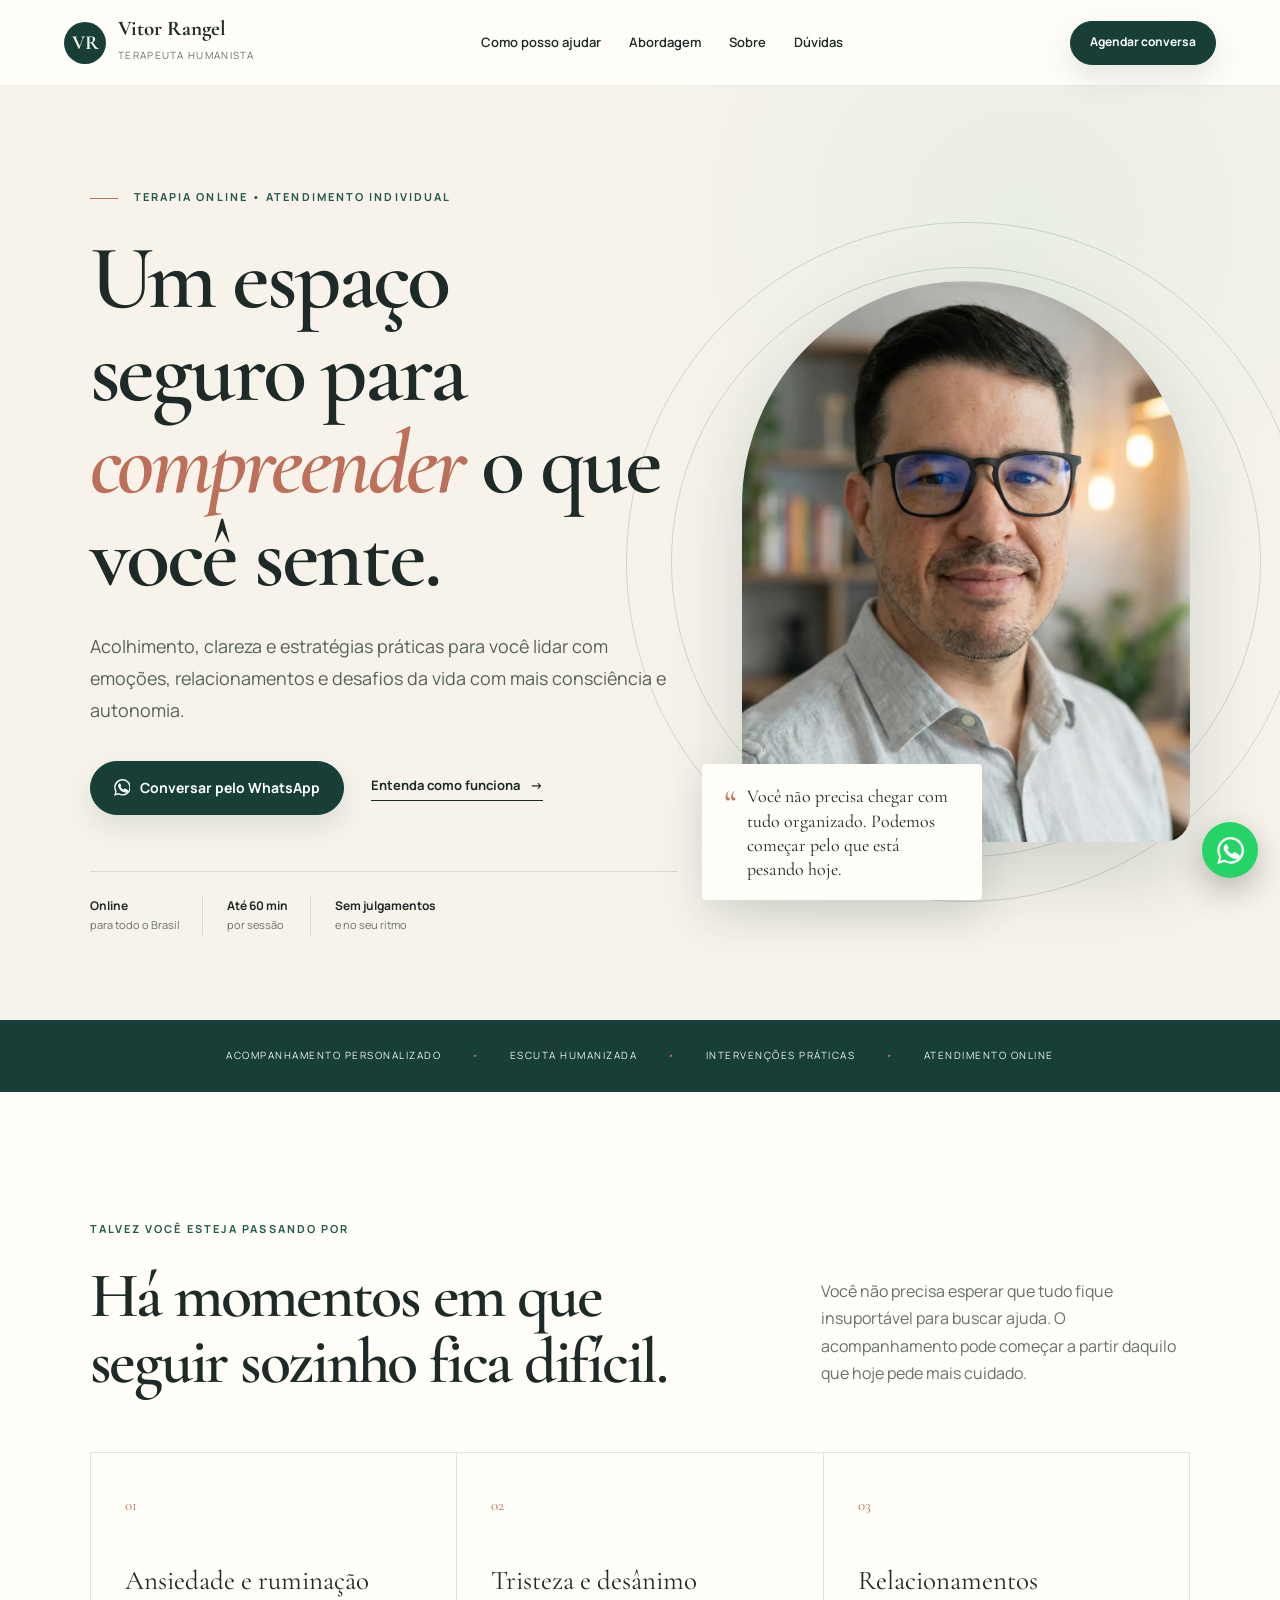
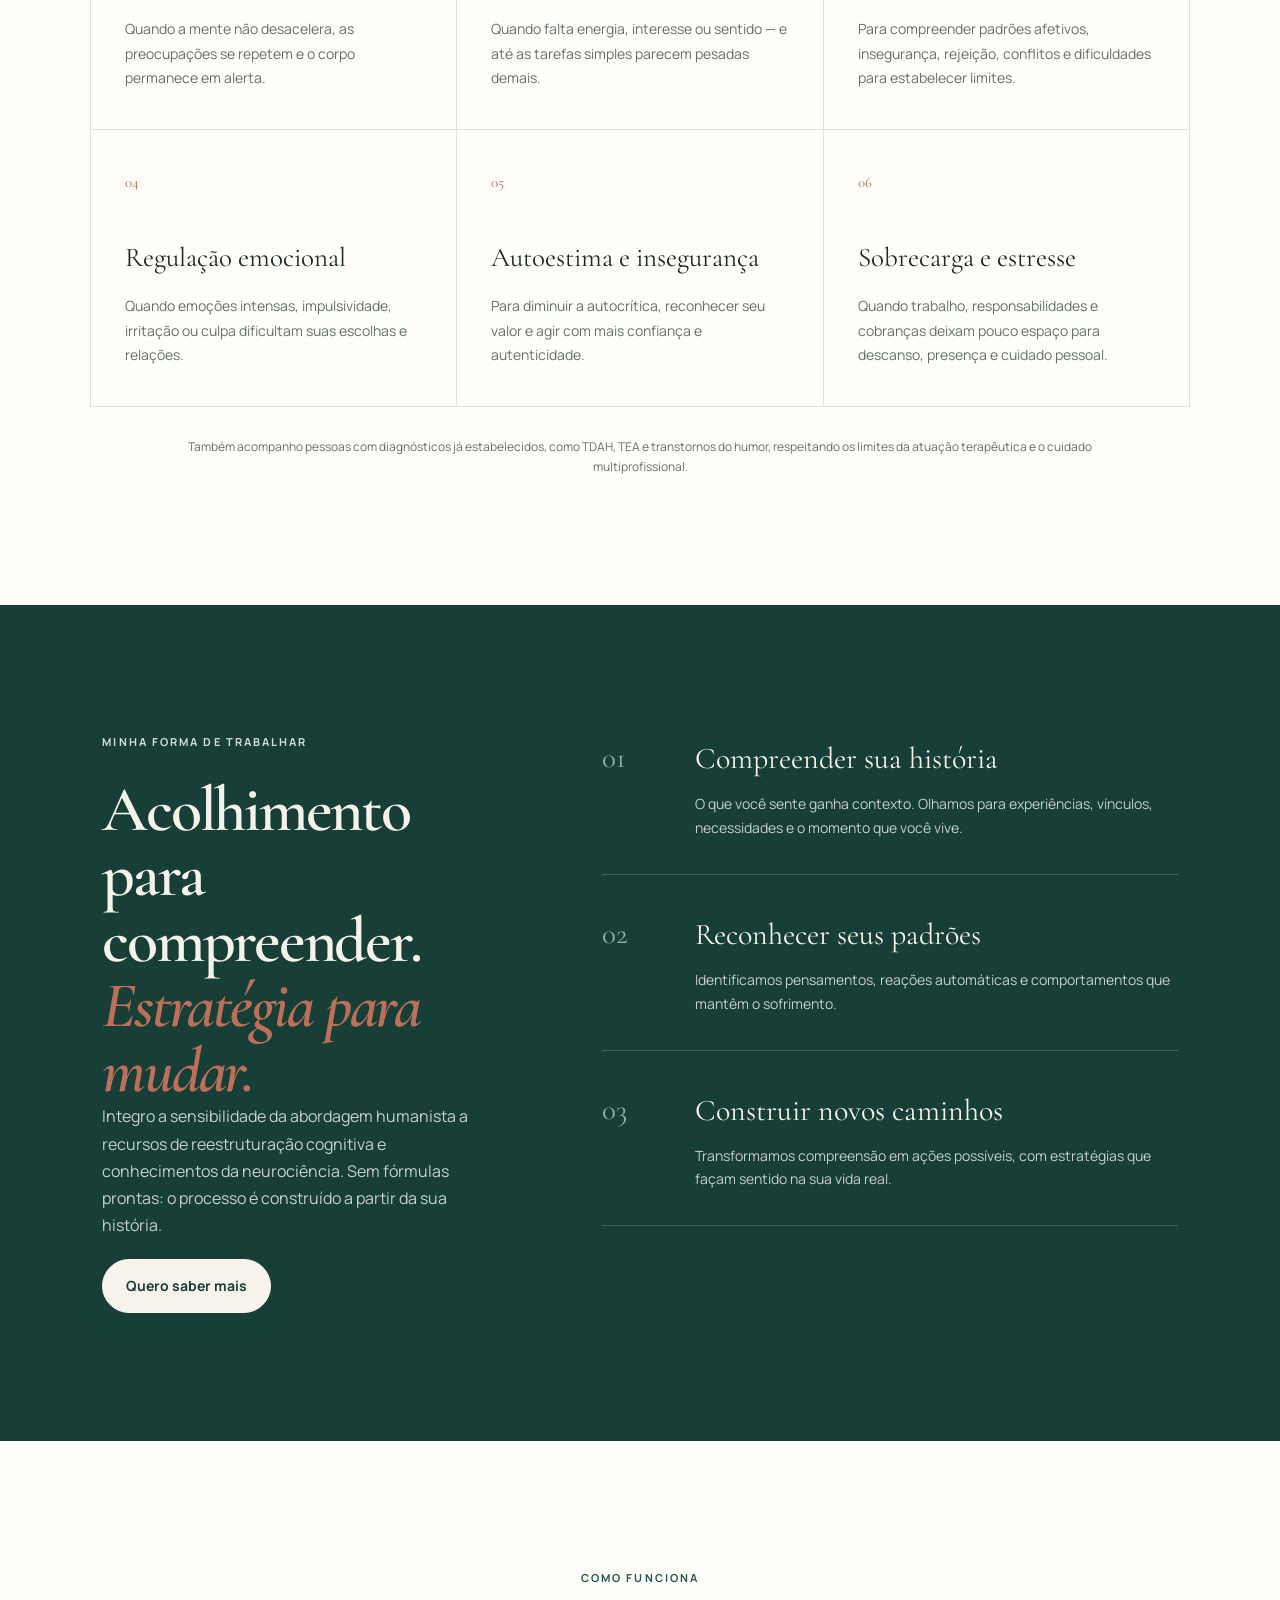
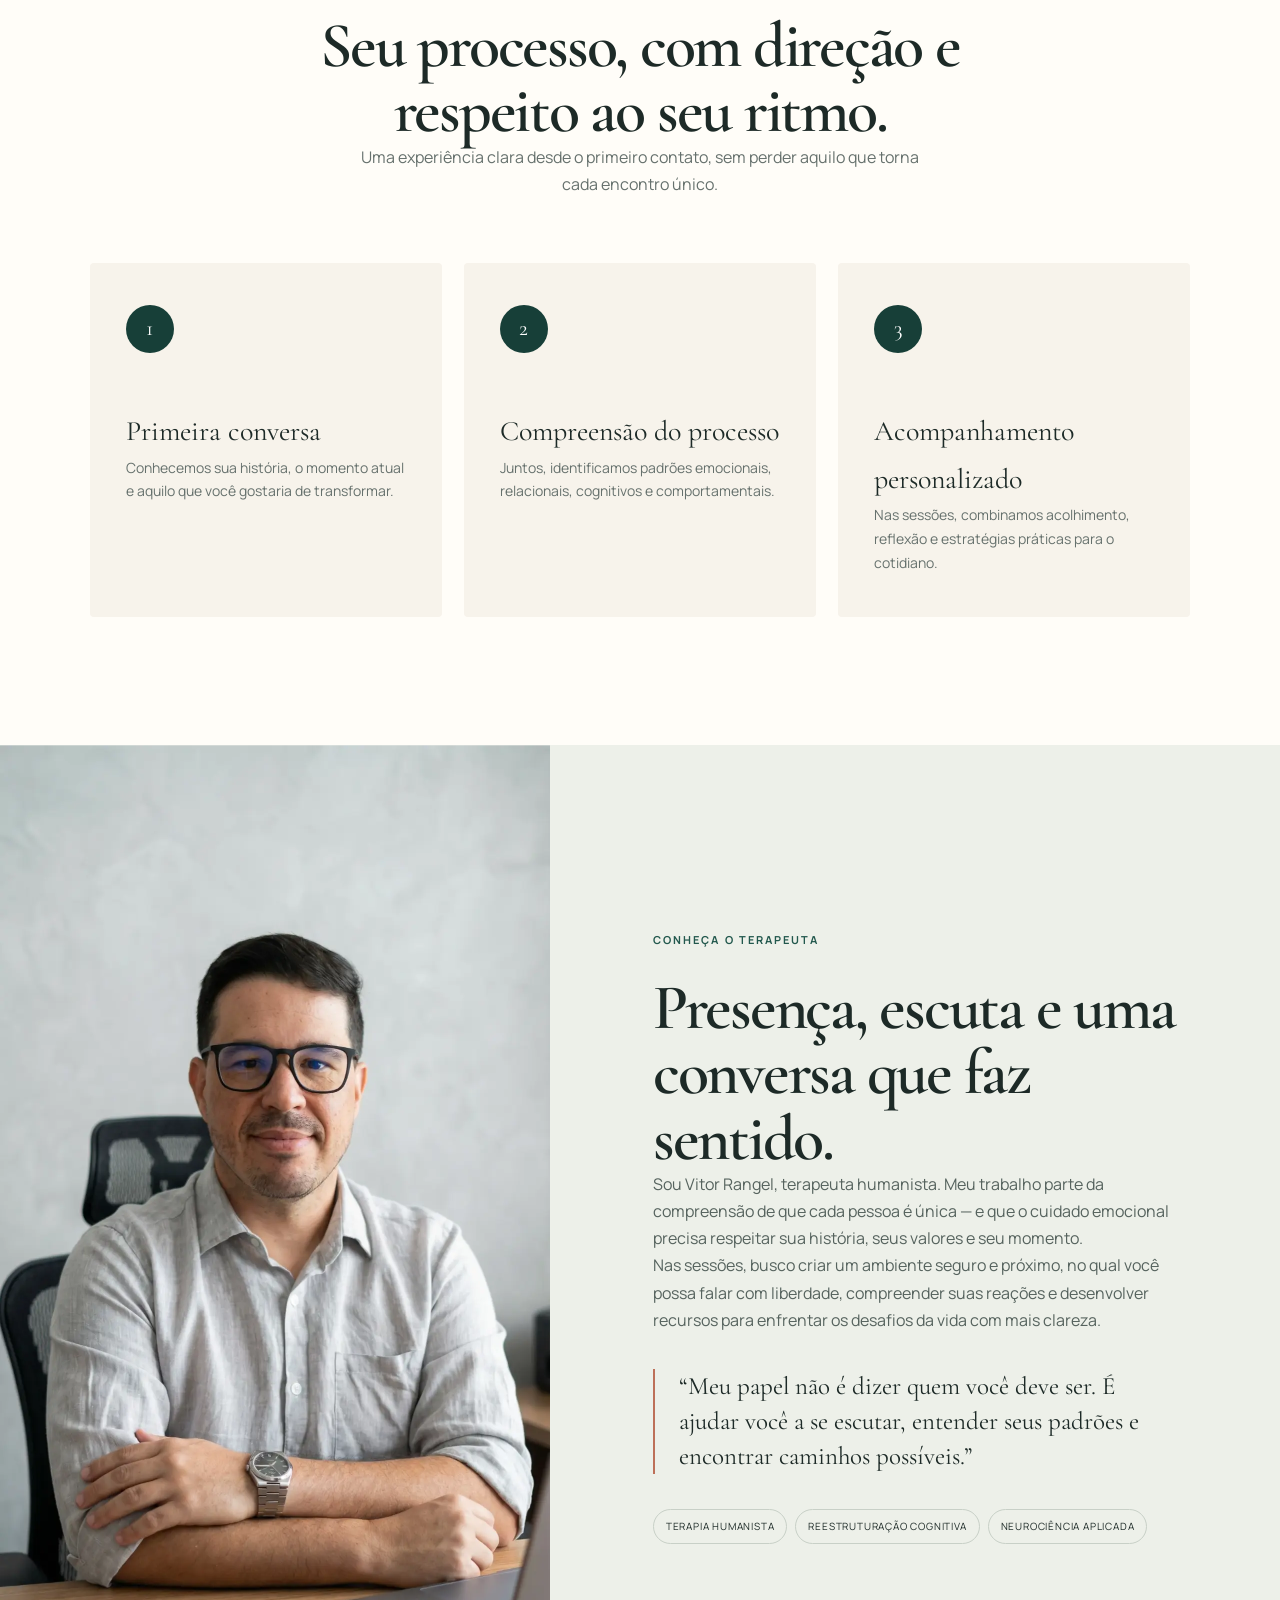
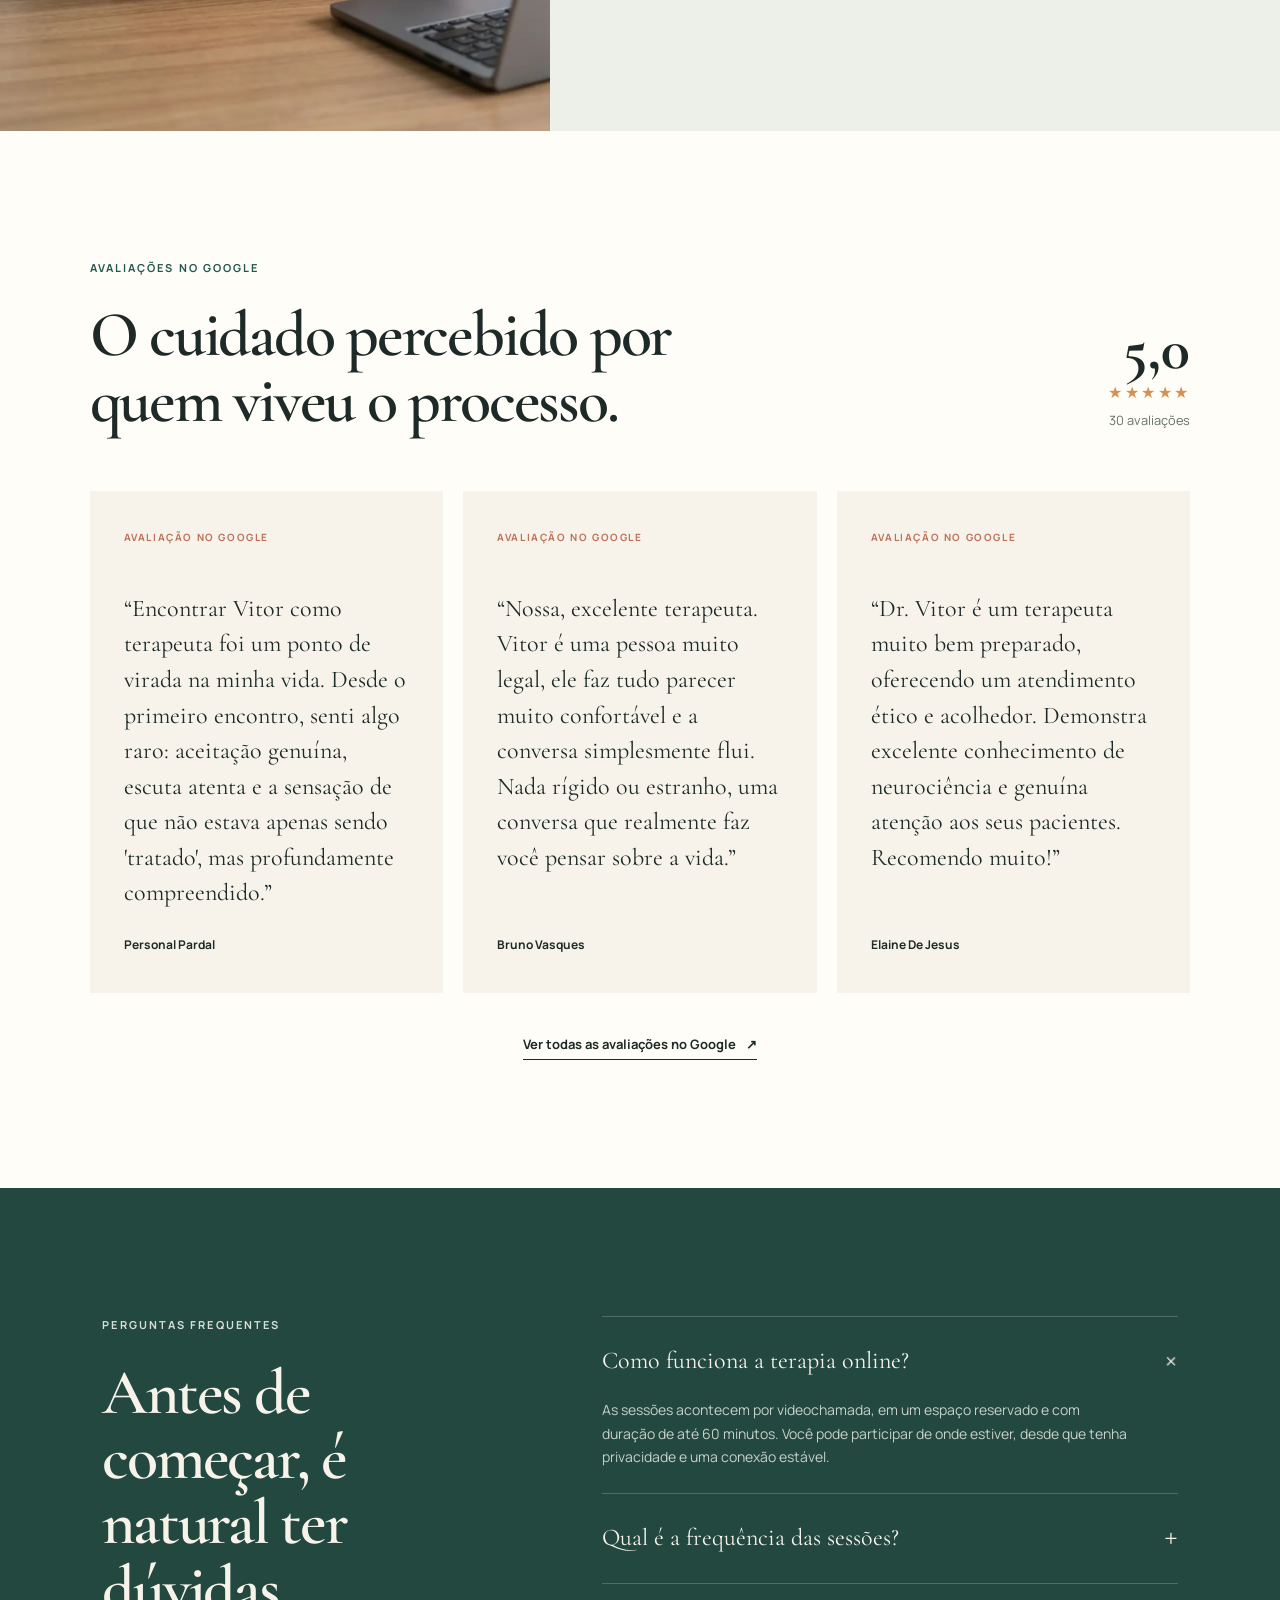
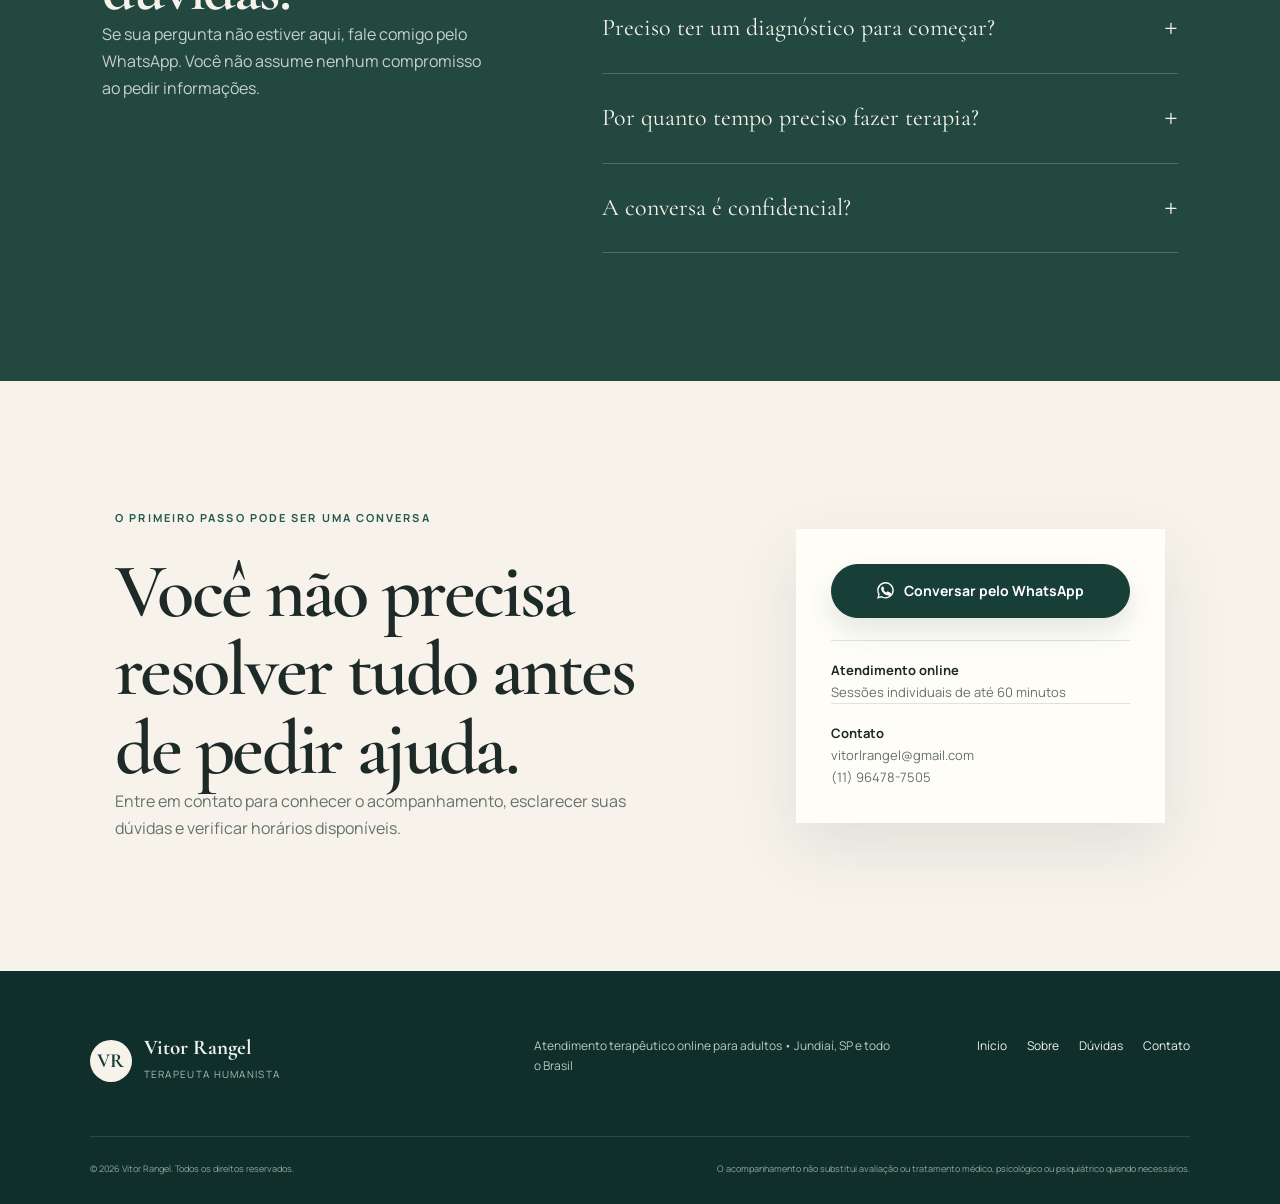
==== index.html @ 0ae7ce67 "Add files via upload" ====
<!DOCTYPE html><html lang="pt-BR"><head><meta charset="utf-8"/><meta name="viewport" content="width=device-width, initial-scale=1"/><link rel="preload" href="./vitor-rangel-retrato.webp" as="image" fetchpriority="high"/><link rel="preconnect" href="https://fonts.googleapis.com"><link rel="preconnect" href="https://fonts.gstatic.com" crossorigin><link href="https://fonts.googleapis.com/css2?family=Cormorant+Garamond:wght@500;600;700&family=Manrope:wght@400;500;600;700&display=swap" rel="stylesheet"><link rel="stylesheet" href="./styles.css"><title>Vitor Rangel | Terapeuta Humanista Online</title><meta name="description" content="Terapia humanista online para adultos com Vitor Rangel. Acolhimento e estratégias práticas para ansiedade, relacionamentos, autoestima e regulação emocional."/><meta name="keywords" content="terapeuta online,terapia humanista online,terapeuta em Jundiaí,terapia para ansiedade,reestruturação cognitiva,regulação emocional,Vitor Rangel terapeuta"/><meta name="author" content="Vitor Rangel"/><link rel="author" href="https://www.vitorrangel.com.br"/><meta name="creator" content="Vitor Rangel"/><meta name="robots" content="index, follow"/><meta name="googlebot" content="index, follow, max-image-preview:large, max-snippet:-1, max-video-preview:-1"/><meta property="og:title" content="Vitor Rangel | Terapia Humanista Online"/><meta property="og:description" content="Um espaço seguro para compreender o que você sente e construir novas maneiras de lidar com a vida."/><meta property="og:url" content="https://www.vitorrangel.com.br/"/><meta property="og:site_name" content="Vitor Rangel — Terapeuta Humanista"/><meta property="og:type" content="website"/><meta property="og:locale" content="pt_BR"/><meta property="og:image" content="https://www.vitorrangel.com.br/vitor-rangel-compartilhamento.webp"/><meta property="og:image:width" content="1200"/><meta property="og:image:height" content="630"/><meta property="og:image:alt" content="Vitor Rangel, terapeuta humanista online"/><meta name="twitter:card" content="summary_large_image"/><meta name="twitter:title" content="Vitor Rangel | Terapia Humanista Online"/><meta name="twitter:description" content="Acolhimento, clareza e estratégias práticas para sua vida emocional."/><meta name="twitter:image" content="https://www.vitorrangel.com.br/vitor-rangel-compartilhamento.webp"/><link rel="canonical" href="https://www.vitorrangel.com.br/"/><meta name="theme-color" content="#173f38"/><meta name="theme-color" content="#173f38"/>












</head><body><script type="application/ld+json">{"@context":"https://schema.org","@type":"Person","name":"Vitor Rangel","url":"https://www.vitorrangel.com.br","image":"https://www.vitorrangel.com.br/vitor-rangel-retrato.webp","jobTitle":"Terapeuta Humanista","email":"mailto:vitorlrangel@gmail.com","telephone":"+55 11 96478-7505","address":{"@type":"PostalAddress","addressLocality":"Jundiaí","addressRegion":"SP","addressCountry":"BR"},"knowsAbout":["Terapia Humanista","Reestruturação cognitiva","Neurociência aplicada","Regulação emocional"]}</script><script type="application/ld+json">{"@context":"https://schema.org","@type":"FAQPage","mainEntity":[{"@type":"Question","name":"Como funciona a terapia online?","acceptedAnswer":{"@type":"Answer","text":"As sessões acontecem por videochamada, em um espaço reservado e com duração de até 60 minutos. Você pode participar de onde estiver, desde que tenha privacidade e uma conexão estável."}},{"@type":"Question","name":"Qual é a frequência das sessões?","acceptedAnswer":{"@type":"Answer","text":"Geralmente os encontros são semanais. A frequência pode ser conversada conforme seu momento, seus objetivos e a evolução do acompanhamento."}},{"@type":"Question","name":"Preciso ter um diagnóstico para começar?","acceptedAnswer":{"@type":"Answer","text":"Não. Você pode procurar acompanhamento mesmo sem um diagnóstico. Partimos do que está acontecendo na sua vida, das suas emoções e do que você deseja compreender ou transformar."}},{"@type":"Question","name":"Por quanto tempo preciso fazer terapia?","acceptedAnswer":{"@type":"Answer","text":"Não existe um prazo igual para todas as pessoas. Construímos objetivos e acompanhamos o processo regularmente, respeitando sua história e seu ritmo."}},{"@type":"Question","name":"A conversa é confidencial?","acceptedAnswer":{"@type":"Answer","text":"Sim. O acompanhamento é conduzido com privacidade, respeito e compromisso ético, observadas as exceções legais relacionadas à proteção da vida e de pessoas vulneráveis."}}]}</script><script type="application/ld+json">{"@context":"https://schema.org","@type":"Service","name":"Terapia Humanista Online com Vitor Rangel","description":"Acompanhamento terapêutico online para adultos, com abordagem humanista, reestruturação cognitiva e conhecimentos da neurociência.","serviceType":"Terapia Humanista Online","provider":{"@type":"Person","name":"Vitor Rangel","jobTitle":"Terapeuta Humanista","url":"https://www.vitorrangel.com.br"},"areaServed":{"@type":"Country","name":"Brasil"},"availableChannel":{"@type":"ServiceChannel","serviceUrl":"https://www.vitorrangel.com.br","servicePhone":"+55 11 96478-7505"}}</script><header class="site-header"><a class="brand" href="#inicio" aria-label="Vitor Rangel — início"><span class="brand-mark">VR</span><span><strong>Vitor Rangel</strong><small>Terapeuta Humanista</small></span></a><nav aria-label="Navegação principal"><a href="#acolhimento">Como posso ajudar</a><a href="#abordagem">Abordagem</a><a href="#sobre">Sobre</a><a href="#duvidas">Dúvidas</a></nav><a class="button button-small" href="https://wa.me/5511964787505?text=Olá%2C%20Vitor!%20Conheci%20seu%20trabalho%20pelo%20site%20e%20gostaria%20de%20saber%20mais%20sobre%20a%20terapia%20online." target="_blank" rel="noreferrer">Agendar conversa</a></header><main><section class="hero" id="inicio"><div class="hero-copy"><p class="eyebrow"><span></span> Terapia online • atendimento individual</p><h1>Um espaço seguro para <em>compreender</em> o que você sente.</h1><p class="hero-lead">Acolhimento, clareza e estratégias práticas para você lidar com emoções, relacionamentos e desafios da vida com mais consciência e autonomia.</p><div class="hero-actions"><a class="button" href="https://wa.me/5511964787505?text=Olá%2C%20Vitor!%20Conheci%20seu%20trabalho%20pelo%20site%20e%20gostaria%20de%20saber%20mais%20sobre%20a%20terapia%20online." target="_blank" rel="noreferrer"><svg aria-hidden="true" viewBox="0 0 24 24"><path d="M20.5 3.5A11.8 11.8 0 0 0 12.1 0C5.6 0 .3 5.3.3 11.8c0 2.1.5 4.1 1.6 5.9L.2 24l6.5-1.7a11.8 11.8 0 0 0 5.4 1.4h.1c6.5 0 11.8-5.3 11.8-11.8 0-3.2-1.2-6.1-3.5-8.4ZM12.2 21.7h-.1c-1.7 0-3.5-.5-5-1.4l-.4-.2-3.8 1 1-3.7-.2-.4a9.8 9.8 0 1 1 8.5 4.7Zm5.4-7.3c-.3-.1-1.8-.9-2.1-1-.3-.1-.5-.1-.7.2-.2.3-.8 1-.9 1.2-.2.2-.3.2-.6.1-1.7-.8-2.8-1.5-3.9-3.4-.3-.5.3-.5.8-1.5.1-.2 0-.4 0-.6l-1-2.4c-.3-.6-.5-.5-.7-.5H8c-.3 0-.6.1-.9.4-.3.3-1.2 1.2-1.2 2.9s1.2 3.3 1.4 3.6c.2.2 2.4 3.7 5.9 5.2 2.2.9 3.1 1 4.2.8.7-.1 2.1-.9 2.4-1.7.3-.8.3-1.5.2-1.7-.1-.2-.3-.3-.6-.4Z"></path></svg> Conversar pelo WhatsApp</a><a class="text-link" href="#abordagem">Entenda como funciona <span>→</span></a></div><div class="hero-facts" aria-label="Informações do atendimento"><span><b>Online</b> para todo o Brasil</span><span><b>Até 60 min</b> por sessão</span><span><b>Sem julgamentos</b> e no seu ritmo</span></div></div><div class="hero-portrait"><div class="portrait-frame"><img src="./vitor-rangel-retrato.webp" alt="Vitor Rangel, terapeuta humanista com atendimento online" width="1400" height="1400" fetchpriority="high" decoding="async"/></div><div class="portrait-note"><span>“</span><p>Você não precisa chegar com tudo organizado. Podemos começar pelo que está pesando hoje.</p></div><div class="orbit orbit-one"></div><div class="orbit orbit-two"></div></div></section><section class="trust-strip" aria-label="Diferenciais"><span>Acompanhamento personalizado</span><i>•</i><span>Escuta humanizada</span><i>•</i><span>Intervenções práticas</span><i>•</i><span>Atendimento online</span></section><section class="section concerns" id="acolhimento"><div class="section-heading split-heading"><div><p class="eyebrow">Talvez você esteja passando por</p><h2>Há momentos em que seguir sozinho fica difícil.</h2></div><p>Você não precisa esperar que tudo fique insuportável para buscar ajuda. O acompanhamento pode começar a partir daquilo que hoje pede mais cuidado.</p></div><div class="concern-grid"><article class="concern-card"><span>01</span><h3>Ansiedade e ruminação</h3><p>Quando a mente não desacelera, as preocupações se repetem e o corpo permanece em alerta.</p></article><article class="concern-card"><span>02</span><h3>Tristeza e desânimo</h3><p>Quando falta energia, interesse ou sentido — e até as tarefas simples parecem pesadas demais.</p></article><article class="concern-card"><span>03</span><h3>Relacionamentos</h3><p>Para compreender padrões afetivos, insegurança, rejeição, conflitos e dificuldades para estabelecer limites.</p></article><article class="concern-card"><span>04</span><h3>Regulação emocional</h3><p>Quando emoções intensas, impulsividade, irritação ou culpa dificultam suas escolhas e relações.</p></article><article class="concern-card"><span>05</span><h3>Autoestima e insegurança</h3><p>Para diminuir a autocrítica, reconhecer seu valor e agir com mais confiança e autenticidade.</p></article><article class="concern-card"><span>06</span><h3>Sobrecarga e estresse</h3><p>Quando trabalho, responsabilidades e cobranças deixam pouco espaço para descanso, presença e cuidado pessoal.</p></article></div><p class="diagnosis-note">Também acompanho pessoas com diagnósticos já estabelecidos, como TDAH, TEA e transtornos do humor, respeitando os limites da atuação terapêutica e o cuidado multiprofissional.</p></section><section class="approach" id="abordagem"><div class="approach-intro"><p class="eyebrow light">Minha forma de trabalhar</p><h2>Acolhimento para compreender.<br/><em>Estratégia para mudar.</em></h2><p>Integro a sensibilidade da abordagem humanista a recursos de reestruturação cognitiva e conhecimentos da neurociência. Sem fórmulas prontas: o processo é construído a partir da sua história.</p><a class="button button-cream" href="https://wa.me/5511964787505?text=Olá%2C%20Vitor!%20Conheci%20seu%20trabalho%20pelo%20site%20e%20gostaria%20de%20saber%20mais%20sobre%20a%20terapia%20online." target="_blank" rel="noreferrer">Quero saber mais</a></div><div class="approach-steps"><article><span>01</span><div><h3>Compreender sua história</h3><p>O que você sente ganha contexto. Olhamos para experiências, vínculos, necessidades e o momento que você vive.</p></div></article><article><span>02</span><div><h3>Reconhecer seus padrões</h3><p>Identificamos pensamentos, reações automáticas e comportamentos que mantêm o sofrimento.</p></div></article><article><span>03</span><div><h3>Construir novos caminhos</h3><p>Transformamos compreensão em ações possíveis, com estratégias que façam sentido na sua vida real.</p></div></article></div></section><section class="section process" id="processo"><div class="section-heading centered"><p class="eyebrow">Como funciona</p><h2>Seu processo, com direção e respeito ao seu ritmo.</h2><p>Uma experiência clara desde o primeiro contato, sem perder aquilo que torna cada encontro único.</p></div><div class="process-grid"><article><span>1</span><h3>Primeira conversa</h3><p>Conhecemos sua história, o momento atual e aquilo que você gostaria de transformar.</p></article><article><span>2</span><h3>Compreensão do processo</h3><p>Juntos, identificamos padrões emocionais, relacionais, cognitivos e comportamentais.</p></article><article><span>3</span><h3>Acompanhamento personalizado</h3><p>Nas sessões, combinamos acolhimento, reflexão e estratégias práticas para o cotidiano.</p></article></div></section><section class="about" id="sobre"><div class="about-photo"><img src="./vitor-rangel-escritorio.webp" alt="Vitor Rangel sentado em seu escritório de atendimento terapêutico online" width="1100" height="1971" loading="lazy" decoding="async"/></div><div class="about-copy"><p class="eyebrow">Conheça o terapeuta</p><h2>Presença, escuta e uma conversa que faz sentido.</h2><p>Sou Vitor Rangel, terapeuta humanista. Meu trabalho parte da compreensão de que cada pessoa é única — e que o cuidado emocional precisa respeitar sua história, seus valores e seu momento.</p><p>Nas sessões, busco criar um ambiente seguro e próximo, no qual você possa falar com liberdade, compreender suas reações e desenvolver recursos para enfrentar os desafios da vida com mais clareza.</p><blockquote>“Meu papel não é dizer quem você deve ser. É ajudar você a se escutar, entender seus padrões e encontrar caminhos possíveis.”</blockquote><div class="about-tags"><span>Terapia Humanista</span><span>Reestruturação Cognitiva</span><span>Neurociência Aplicada</span></div></div></section><section class="section testimonials" id="depoimentos"><div class="section-heading split-heading"><div><p class="eyebrow">Avaliações no Google</p><h2>O cuidado percebido por quem viveu o processo.</h2></div><div class="rating"><strong>5,0</strong><span>★★★★★</span><small>30 avaliações</small></div></div><div class="testimonial-grid"><figure><figcaption>Avaliação no Google</figcaption><blockquote>“<!-- -->Encontrar Vitor como terapeuta foi um ponto de virada na minha vida. Desde o primeiro encontro, senti algo raro: aceitação genuína, escuta atenta e a sensação de que não estava apenas sendo &#x27;tratado&#x27;, mas profundamente compreendido.<!-- -->”</blockquote><p>Personal Pardal</p></figure><figure><figcaption>Avaliação no Google</figcaption><blockquote>“<!-- -->Nossa, excelente terapeuta. Vitor é uma pessoa muito legal, ele faz tudo parecer muito confortável e a conversa simplesmente flui. Nada rígido ou estranho, uma conversa que realmente faz você pensar sobre a vida.<!-- -->”</blockquote><p>Bruno Vasques</p></figure><figure><figcaption>Avaliação no Google</figcaption><blockquote>“<!-- -->Dr. Vitor é um terapeuta muito bem preparado, oferecendo um atendimento ético e acolhedor. Demonstra excelente conhecimento de neurociência e genuína atenção aos seus pacientes. Recomendo muito!<!-- -->”</blockquote><p>Elaine De Jesus</p></figure></div><a class="text-link centered-link" href="https://www.google.com/maps/place/Vitor+Rangel+-+Terapeuta+Humanista+-+Neurociencia/@-23.1878436,-46.8884926,17z/data=!4m8!3m7!1s0x94cf270784a8e965:0x5f54fada28e38acd!8m2!3d-23.1878436!4d-46.8884926!9m1!1b1!16s%2Fg%2F11mzs8yyv6" target="_blank" rel="noreferrer">Ver todas as avaliações no Google <span>↗</span></a></section><section class="faq" id="duvidas"><div class="faq-heading"><p class="eyebrow light">Perguntas frequentes</p><h2>Antes de começar, é natural ter dúvidas.</h2><p>Se sua pergunta não estiver aqui, fale comigo pelo WhatsApp. Você não assume nenhum compromisso ao pedir informações.</p></div><div class="faq-list"><details open=""><summary>Como funciona a terapia online?<span>+</span></summary><p>As sessões acontecem por videochamada, em um espaço reservado e com duração de até 60 minutos. Você pode participar de onde estiver, desde que tenha privacidade e uma conexão estável.</p></details><details><summary>Qual é a frequência das sessões?<span>+</span></summary><p>Geralmente os encontros são semanais. A frequência pode ser conversada conforme seu momento, seus objetivos e a evolução do acompanhamento.</p></details><details><summary>Preciso ter um diagnóstico para começar?<span>+</span></summary><p>Não. Você pode procurar acompanhamento mesmo sem um diagnóstico. Partimos do que está acontecendo na sua vida, das suas emoções e do que você deseja compreender ou transformar.</p></details><details><summary>Por quanto tempo preciso fazer terapia?<span>+</span></summary><p>Não existe um prazo igual para todas as pessoas. Construímos objetivos e acompanhamos o processo regularmente, respeitando sua história e seu ritmo.</p></details><details><summary>A conversa é confidencial?<span>+</span></summary><p>Sim. O acompanhamento é conduzido com privacidade, respeito e compromisso ético, observadas as exceções legais relacionadas à proteção da vida e de pessoas vulneráveis.</p></details></div></section><section class="final-cta" id="contato"><div><p class="eyebrow">O primeiro passo pode ser uma conversa</p><h2>Você não precisa resolver tudo antes de pedir ajuda.</h2><p>Entre em contato para conhecer o acompanhamento, esclarecer suas dúvidas e verificar horários disponíveis.</p></div><div class="contact-card"><a class="button" href="https://wa.me/5511964787505?text=Olá%2C%20Vitor!%20Conheci%20seu%20trabalho%20pelo%20site%20e%20gostaria%20de%20saber%20mais%20sobre%20a%20terapia%20online." target="_blank" rel="noreferrer"><svg aria-hidden="true" viewBox="0 0 24 24"><path d="M20.5 3.5A11.8 11.8 0 0 0 12.1 0C5.6 0 .3 5.3.3 11.8c0 2.1.5 4.1 1.6 5.9L.2 24l6.5-1.7a11.8 11.8 0 0 0 5.4 1.4h.1c6.5 0 11.8-5.3 11.8-11.8 0-3.2-1.2-6.1-3.5-8.4ZM12.2 21.7h-.1c-1.7 0-3.5-.5-5-1.4l-.4-.2-3.8 1 1-3.7-.2-.4a9.8 9.8 0 1 1 8.5 4.7Zm5.4-7.3c-.3-.1-1.8-.9-2.1-1-.3-.1-.5-.1-.7.2-.2.3-.8 1-.9 1.2-.2.2-.3.2-.6.1-1.7-.8-2.8-1.5-3.9-3.4-.3-.5.3-.5.8-1.5.1-.2 0-.4 0-.6l-1-2.4c-.3-.6-.5-.5-.7-.5H8c-.3 0-.6.1-.9.4-.3.3-1.2 1.2-1.2 2.9s1.2 3.3 1.4 3.6c.2.2 2.4 3.7 5.9 5.2 2.2.9 3.1 1 4.2.8.7-.1 2.1-.9 2.4-1.7.3-.8.3-1.5.2-1.7-.1-.2-.3-.3-.6-.4Z"></path></svg> Conversar pelo WhatsApp</a><p><b>Atendimento online</b><br/>Sessões individuais de até 60 minutos</p><p><b>Contato</b><br/><a href="mailto:vitorlrangel@gmail.com">vitorlrangel@gmail.com</a><br/><a href="tel:+5511964787505">(11) 96478-7505</a></p></div></section></main><a class="floating-whatsapp" href="https://wa.me/5511964787505?text=Olá%2C%20Vitor!%20Conheci%20seu%20trabalho%20pelo%20site%20e%20gostaria%20de%20saber%20mais%20sobre%20a%20terapia%20online." target="_blank" rel="noreferrer" aria-label="Conversar com Vitor Rangel pelo WhatsApp"><svg aria-hidden="true" viewBox="0 0 24 24"><path d="M20.5 3.5A11.8 11.8 0 0 0 12.1 0C5.6 0 .3 5.3.3 11.8c0 2.1.5 4.1 1.6 5.9L.2 24l6.5-1.7a11.8 11.8 0 0 0 5.4 1.4h.1c6.5 0 11.8-5.3 11.8-11.8 0-3.2-1.2-6.1-3.5-8.4ZM12.2 21.7h-.1c-1.7 0-3.5-.5-5-1.4l-.4-.2-3.8 1 1-3.7-.2-.4a9.8 9.8 0 1 1 8.5 4.7Zm5.4-7.3c-.3-.1-1.8-.9-2.1-1-.3-.1-.5-.1-.7.2-.2.3-.8 1-.9 1.2-.2.2-.3.2-.6.1-1.7-.8-2.8-1.5-3.9-3.4-.3-.5.3-.5.8-1.5.1-.2 0-.4 0-.6l-1-2.4c-.3-.6-.5-.5-.7-.5H8c-.3 0-.6.1-.9.4-.3.3-1.2 1.2-1.2 2.9s1.2 3.3 1.4 3.6c.2.2 2.4 3.7 5.9 5.2 2.2.9 3.1 1 4.2.8.7-.1 2.1-.9 2.4-1.7.3-.8.3-1.5.2-1.7-.1-.2-.3-.3-.6-.4Z"></path></svg></a><footer><div class="footer-brand"><span class="brand-mark">VR</span><div><strong>Vitor Rangel</strong><small>Terapeuta Humanista</small></div></div><p>Atendimento terapêutico online para adultos • Jundiaí, SP e todo o Brasil</p><div class="footer-links"><a href="#inicio">Início</a><a href="#sobre">Sobre</a><a href="#duvidas">Dúvidas</a><a href="https://wa.me/5511964787505?text=Olá%2C%20Vitor!%20Conheci%20seu%20trabalho%20pelo%20site%20e%20gostaria%20de%20saber%20mais%20sobre%20a%20terapia%20online.">Contato</a></div><div class="footer-legal"><span>© 2026 Vitor Rangel. Todos os direitos reservados.</span><span>O acompanhamento não substitui avaliação ou tratamento médico, psicológico ou psiquiátrico quando necessários.</span></div></footer></body></html>
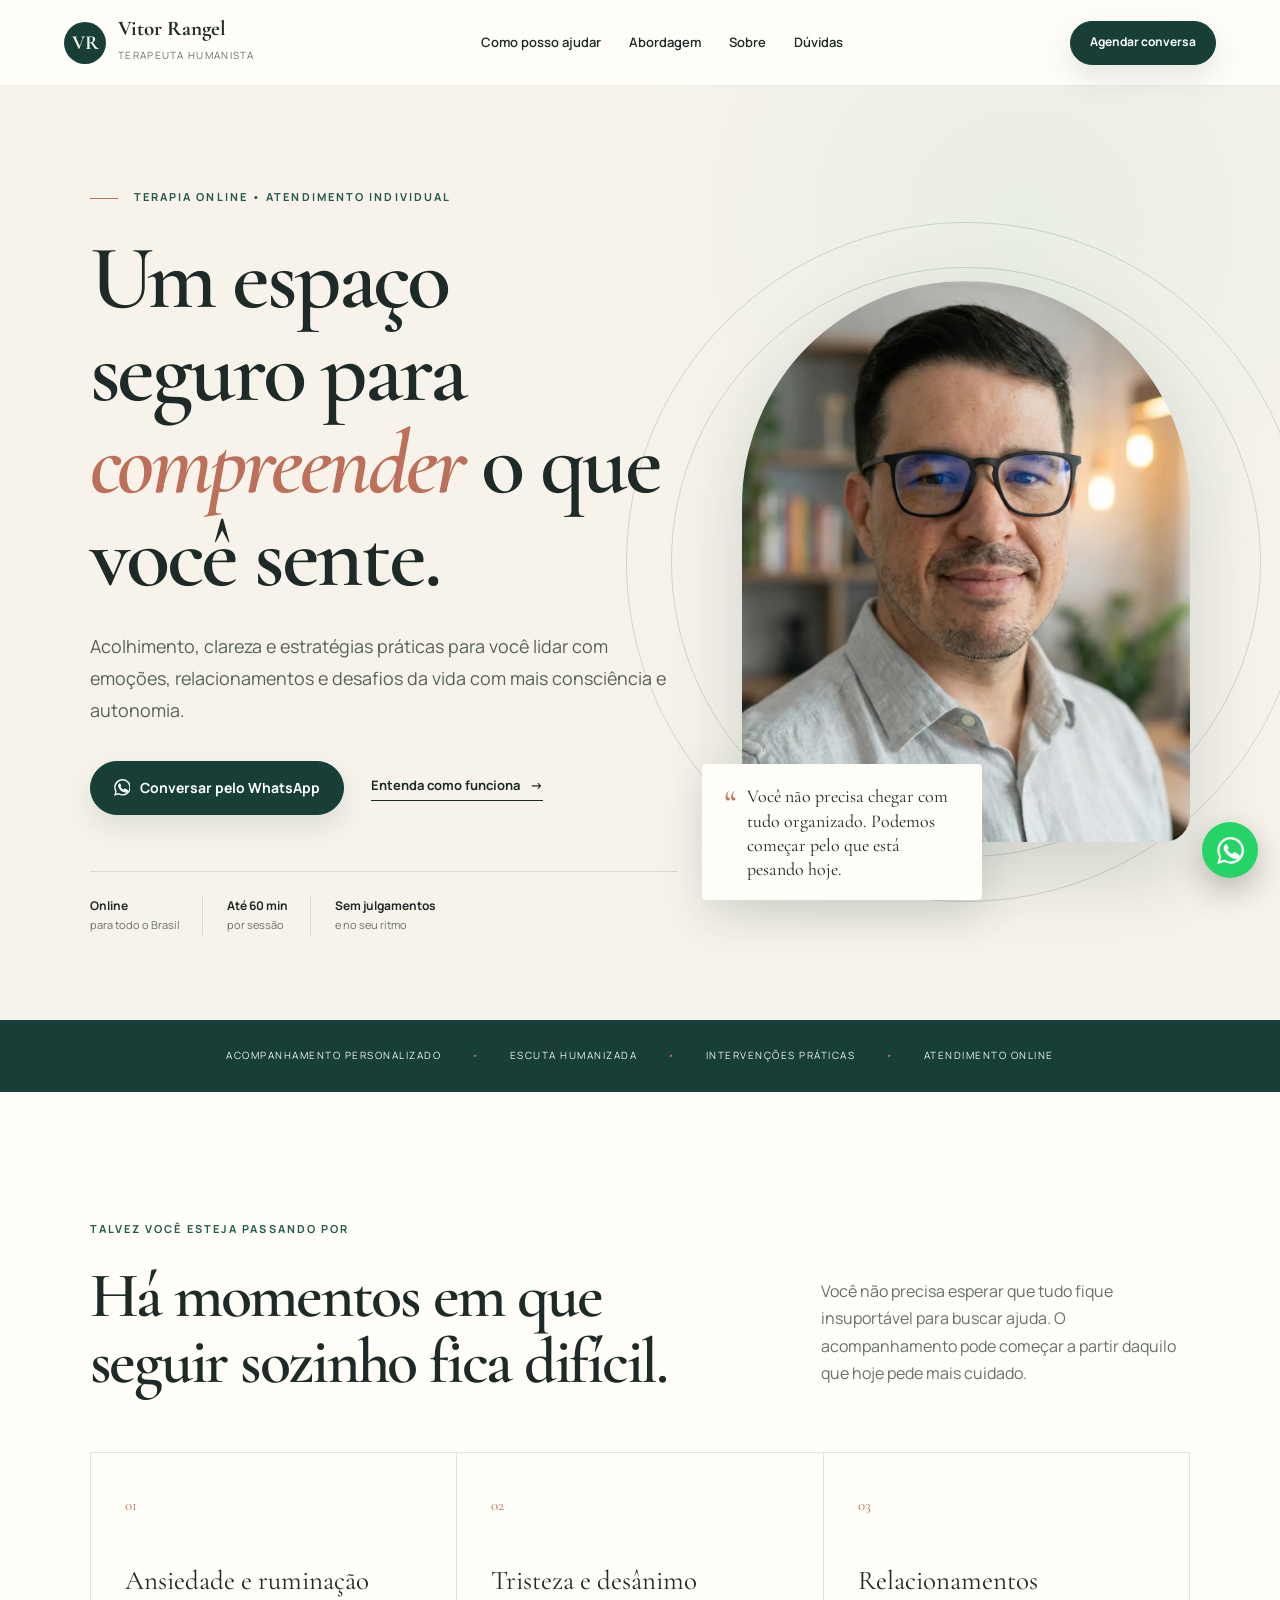
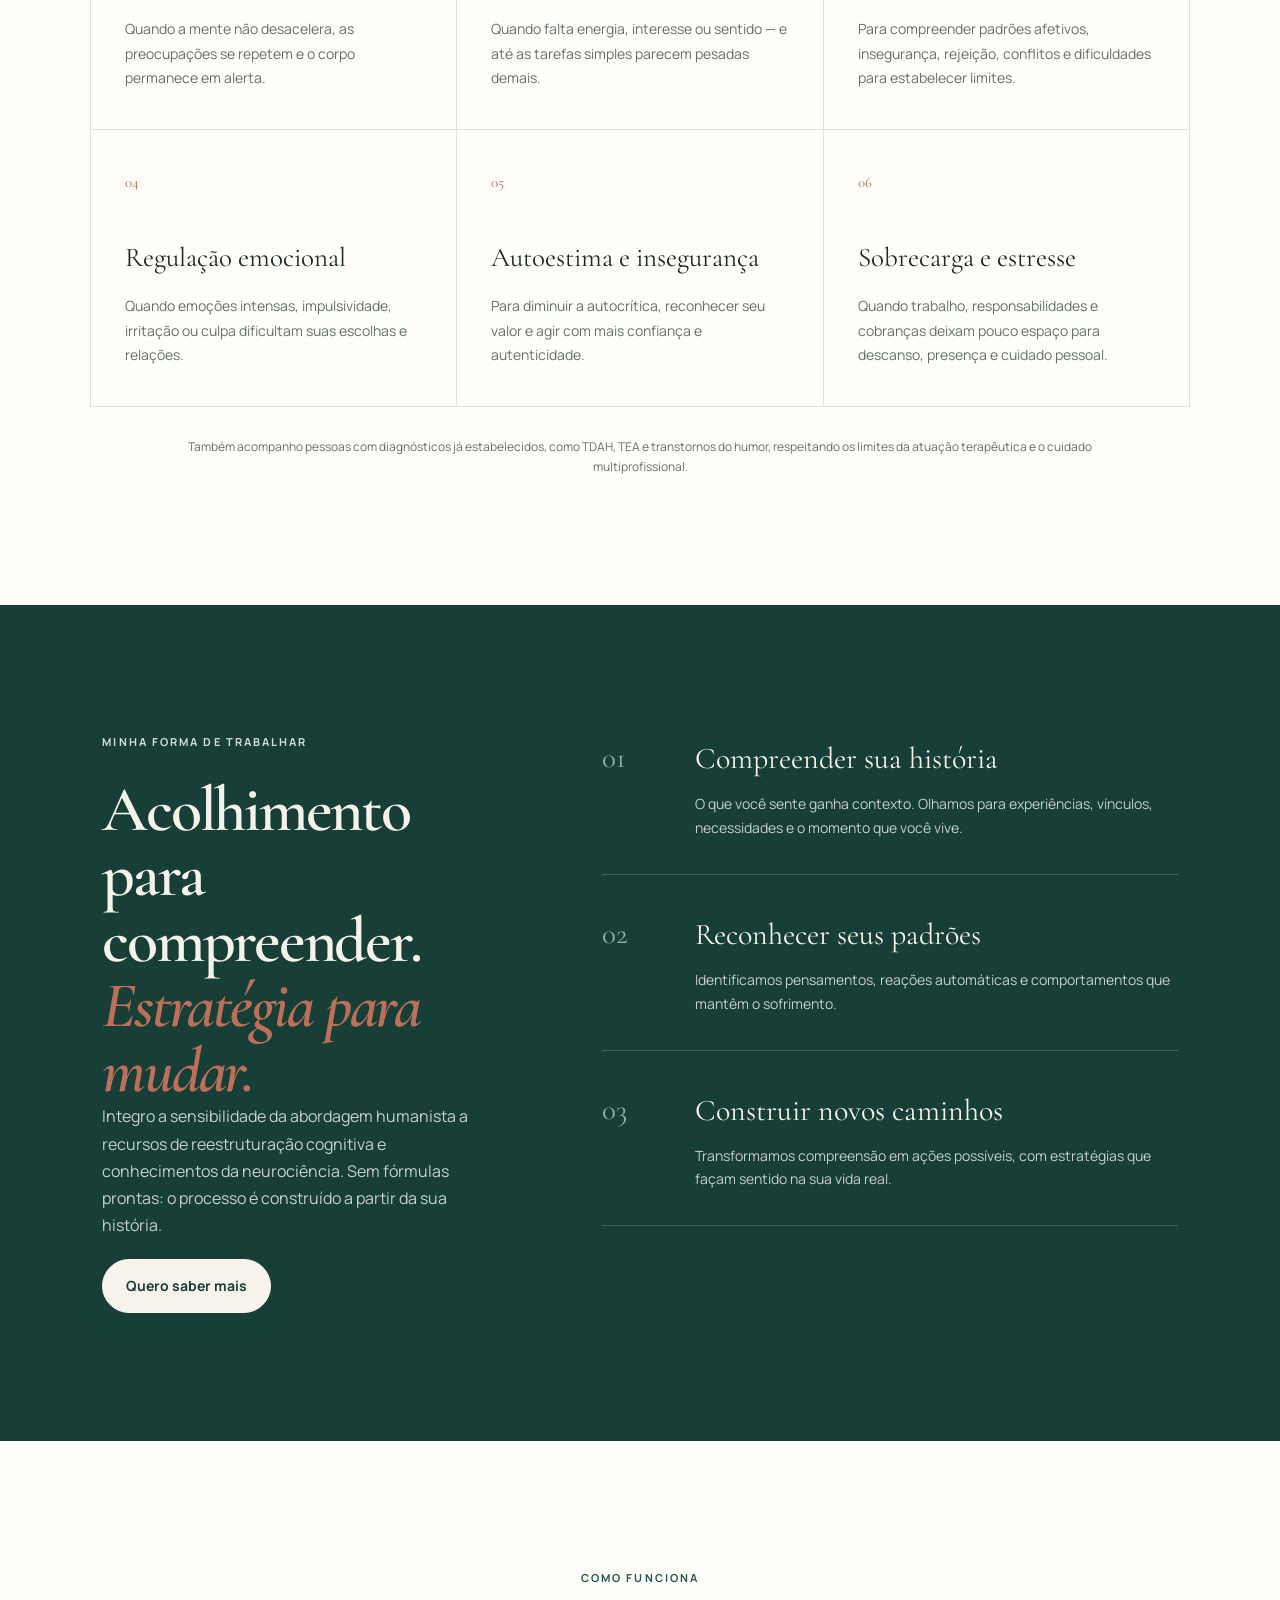
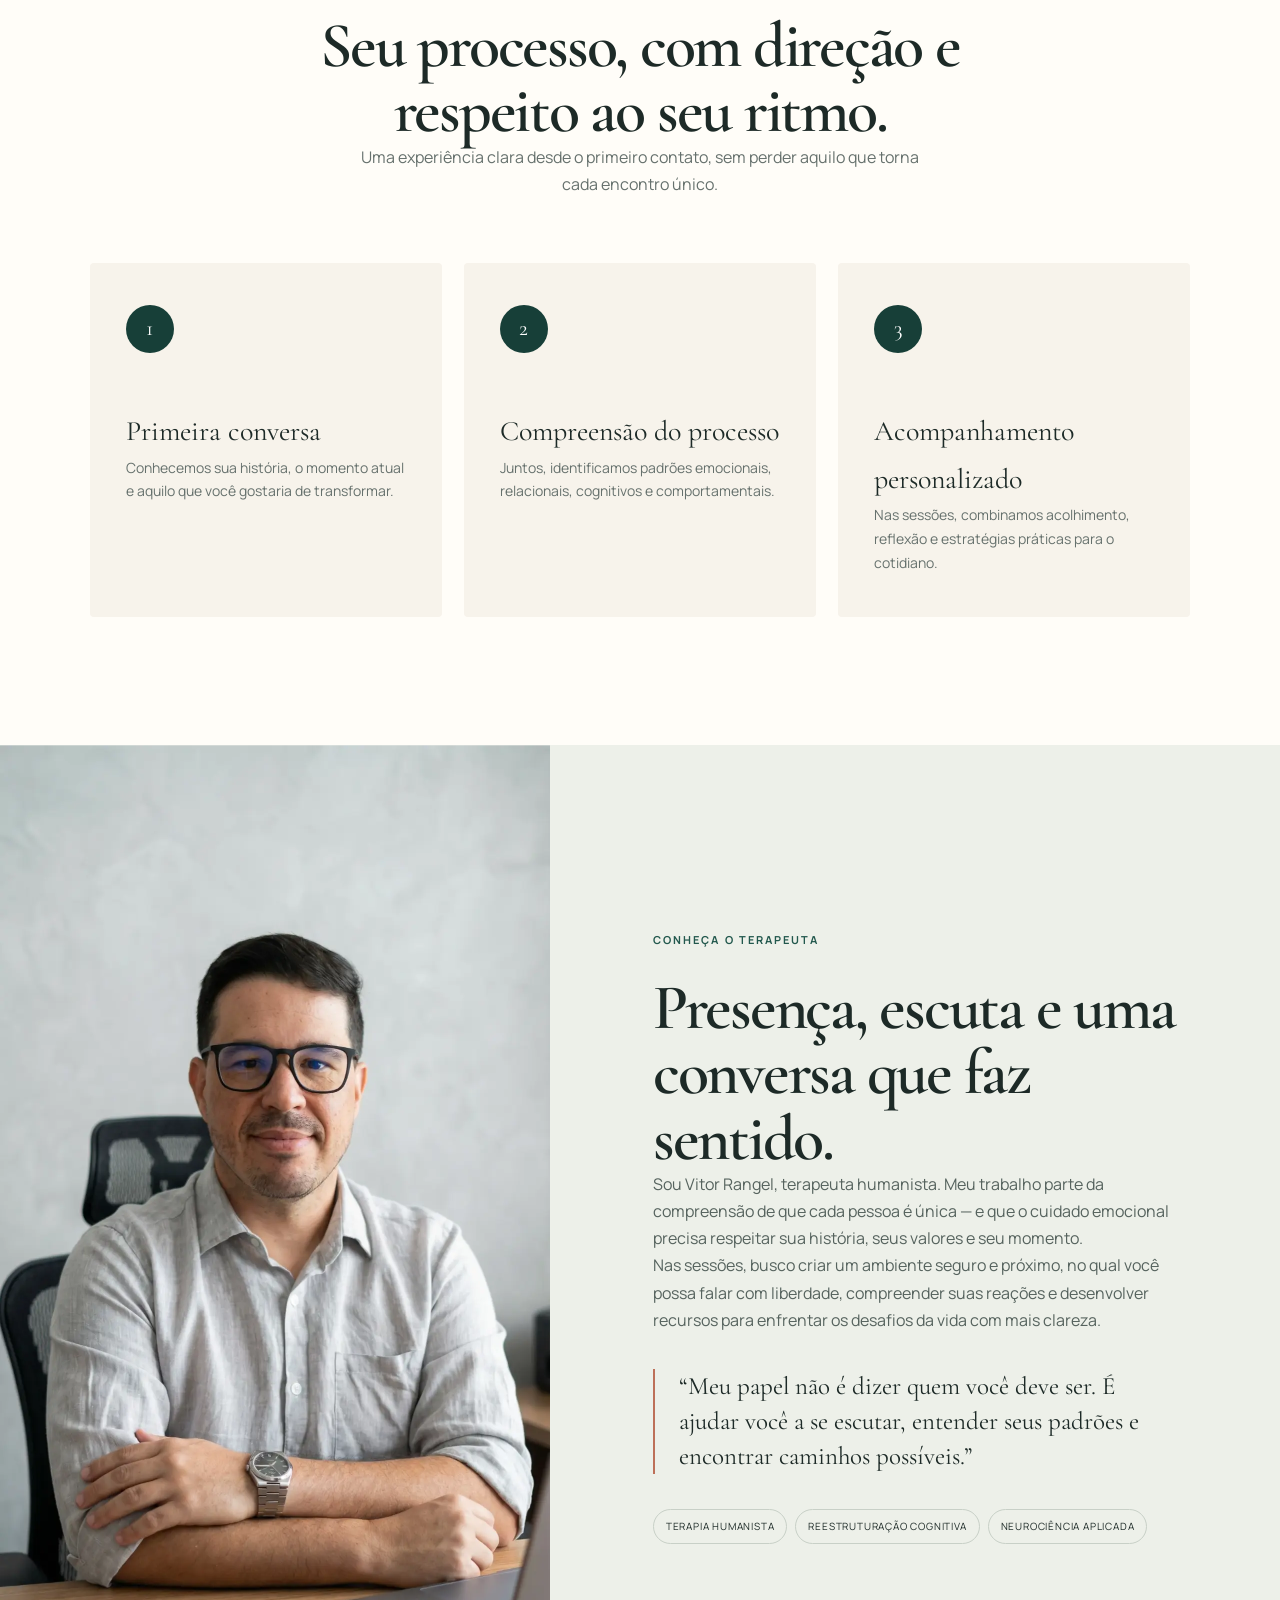
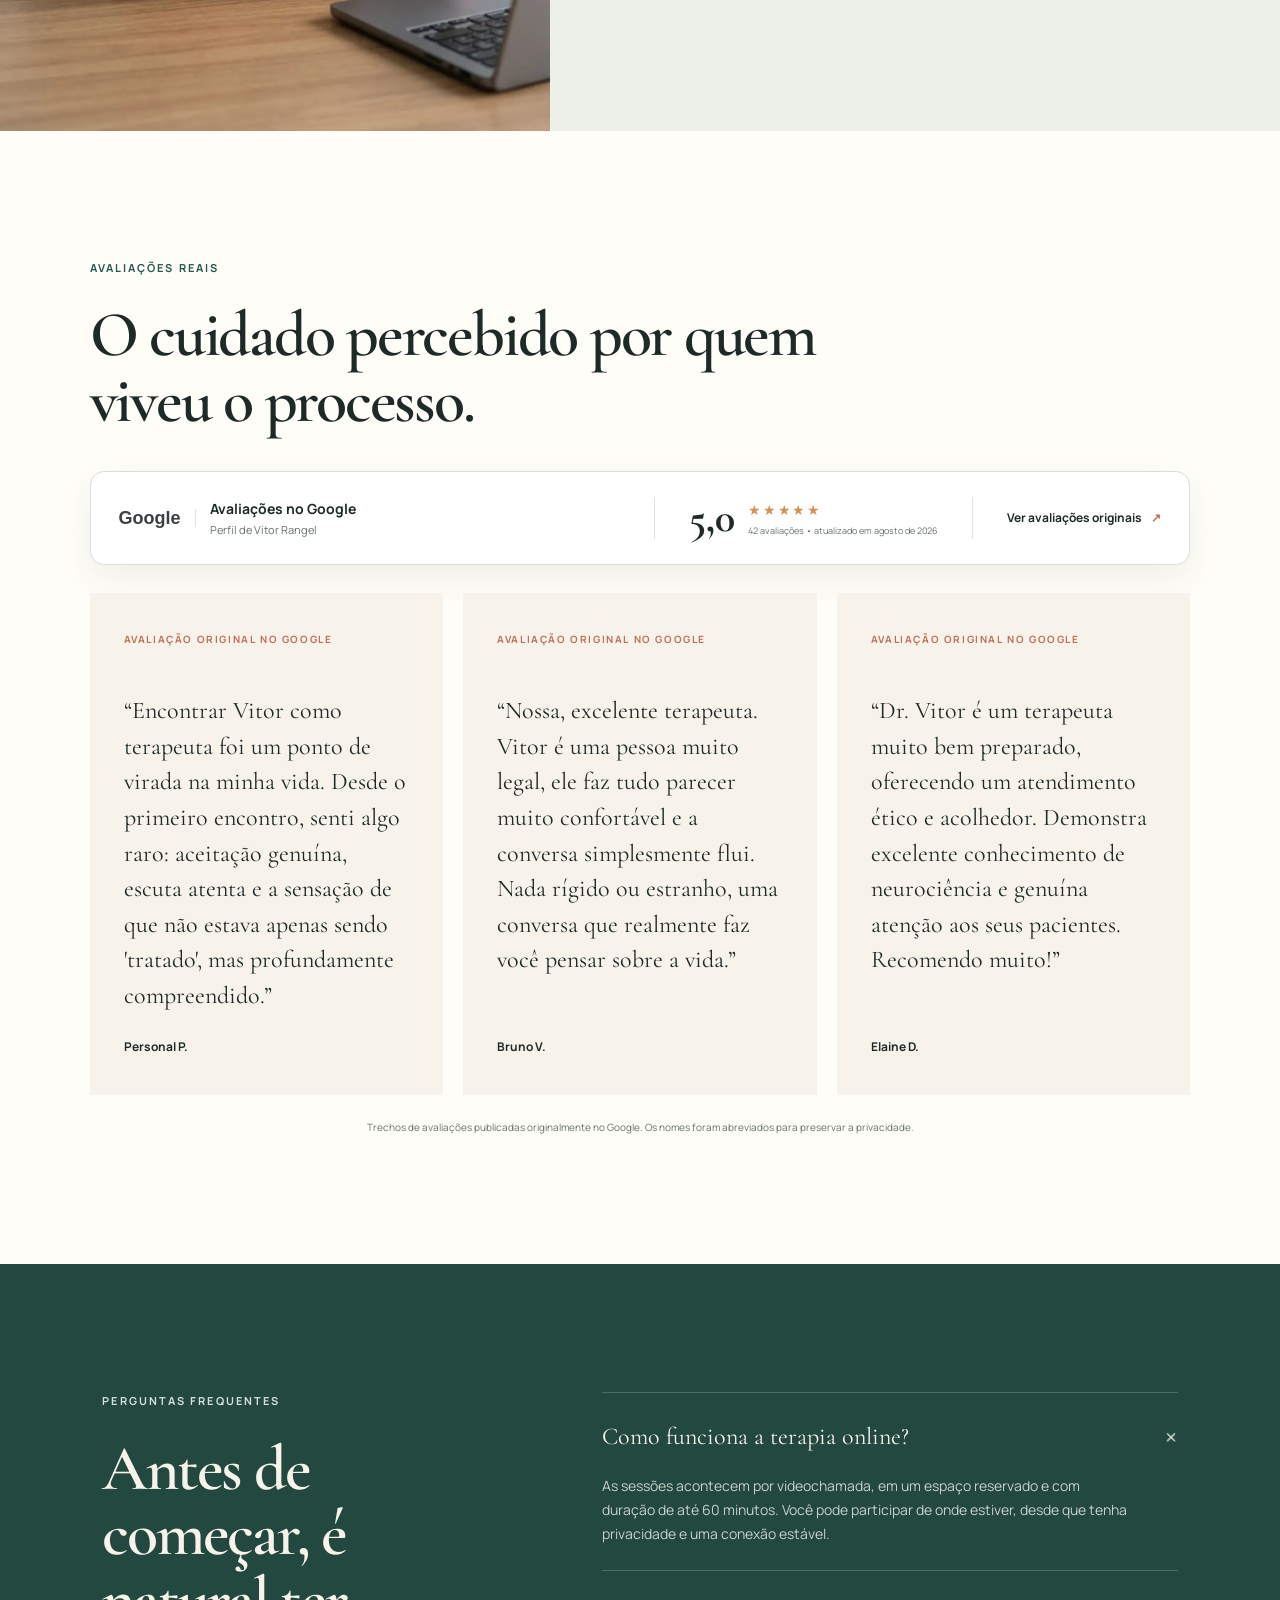
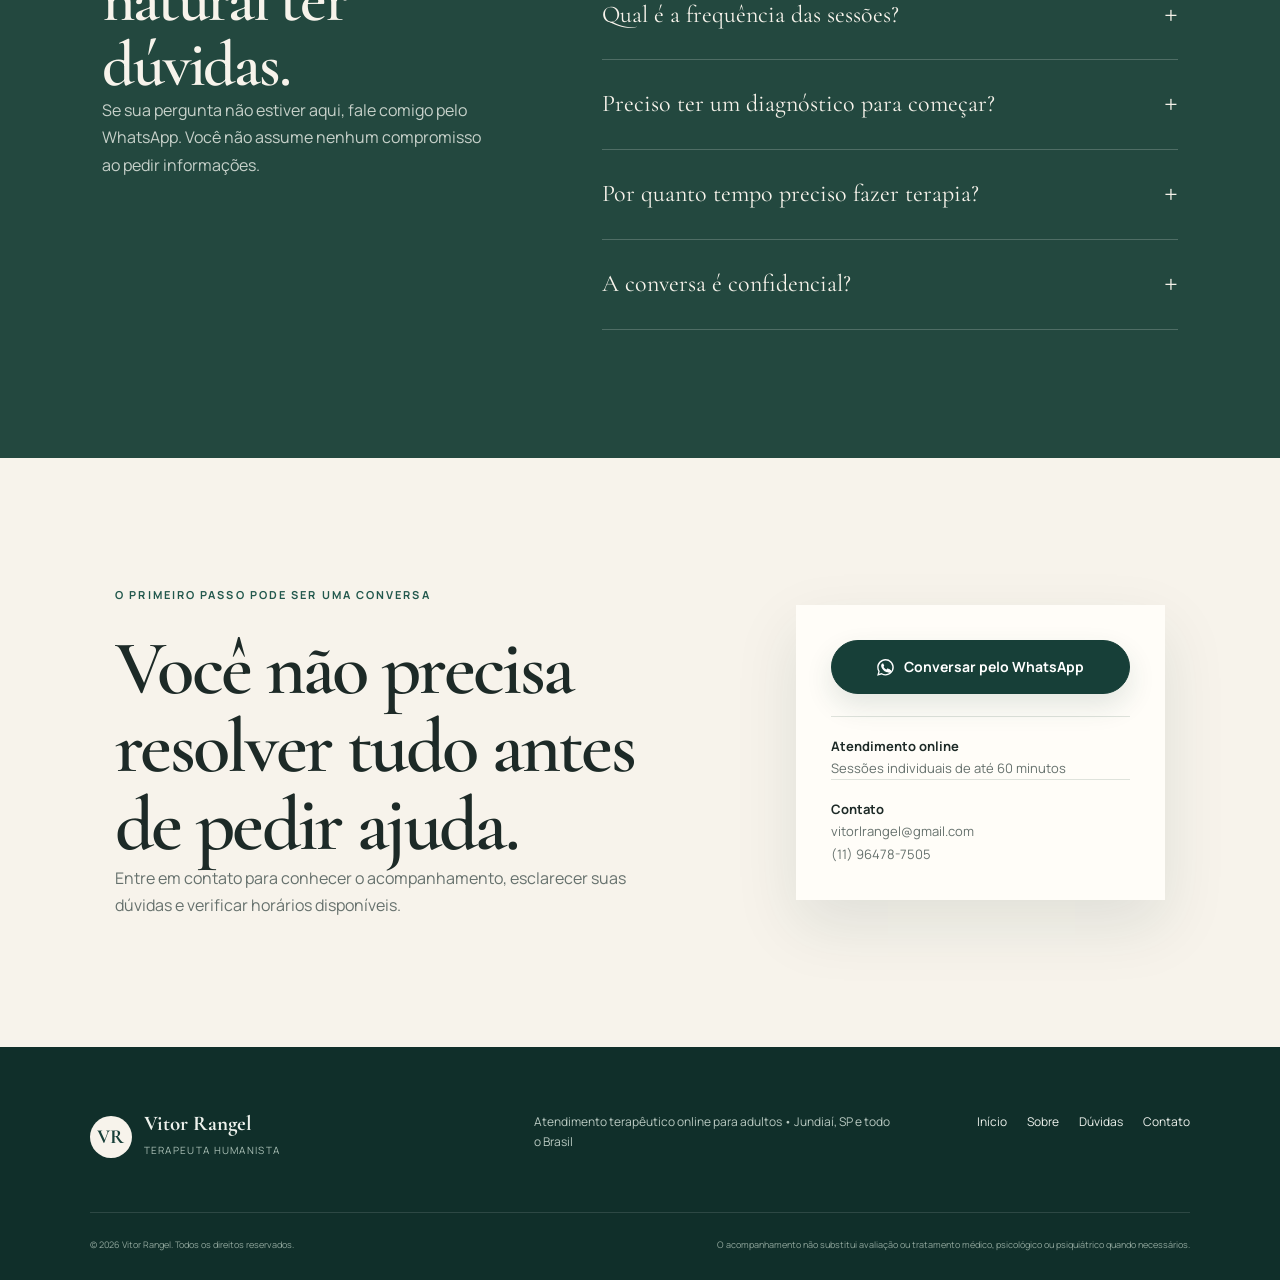
==== commit 27a5baf7: "Add files via upload" ====
--- a/index.html
+++ b/index.html
@@ -1,14 +1,638 @@
-<!DOCTYPE html><html lang="pt-BR"><head><meta charset="utf-8"/><meta name="viewport" content="width=device-width, initial-scale=1"/><link rel="preload" href="./vitor-rangel-retrato.webp" as="image" fetchpriority="high"/><link rel="preconnect" href="https://fonts.googleapis.com"><link rel="preconnect" href="https://fonts.gstatic.com" crossorigin><link href="https://fonts.googleapis.com/css2?family=Cormorant+Garamond:wght@500;600;700&family=Manrope:wght@400;500;600;700&display=swap" rel="stylesheet"><link rel="stylesheet" href="./styles.css"><title>Vitor Rangel | Terapeuta Humanista Online</title><meta name="description" content="Terapia humanista online para adultos com Vitor Rangel. Acolhimento e estratégias práticas para ansiedade, relacionamentos, autoestima e regulação emocional."/><meta name="keywords" content="terapeuta online,terapia humanista online,terapeuta em Jundiaí,terapia para ansiedade,reestruturação cognitiva,regulação emocional,Vitor Rangel terapeuta"/><meta name="author" content="Vitor Rangel"/><link rel="author" href="https://www.vitorrangel.com.br"/><meta name="creator" content="Vitor Rangel"/><meta name="robots" content="index, follow"/><meta name="googlebot" content="index, follow, max-image-preview:large, max-snippet:-1, max-video-preview:-1"/><meta property="og:title" content="Vitor Rangel | Terapia Humanista Online"/><meta property="og:description" content="Um espaço seguro para compreender o que você sente e construir novas maneiras de lidar com a vida."/><meta property="og:url" content="https://www.vitorrangel.com.br/"/><meta property="og:site_name" content="Vitor Rangel — Terapeuta Humanista"/><meta property="og:type" content="website"/><meta property="og:locale" content="pt_BR"/><meta property="og:image" content="https://www.vitorrangel.com.br/vitor-rangel-compartilhamento.webp"/><meta property="og:image:width" content="1200"/><meta property="og:image:height" content="630"/><meta property="og:image:alt" content="Vitor Rangel, terapeuta humanista online"/><meta name="twitter:card" content="summary_large_image"/><meta name="twitter:title" content="Vitor Rangel | Terapia Humanista Online"/><meta name="twitter:description" content="Acolhimento, clareza e estratégias práticas para sua vida emocional."/><meta name="twitter:image" content="https://www.vitorrangel.com.br/vitor-rangel-compartilhamento.webp"/><link rel="canonical" href="https://www.vitorrangel.com.br/"/><meta name="theme-color" content="#173f38"/><meta name="theme-color" content="#173f38"/>
-
-
-
-
-
-
-
-
-
-
-
-
-</head><body><script type="application/ld+json">{"@context":"https://schema.org","@type":"Person","name":"Vitor Rangel","url":"https://www.vitorrangel.com.br","image":"https://www.vitorrangel.com.br/vitor-rangel-retrato.webp","jobTitle":"Terapeuta Humanista","email":"mailto:vitorlrangel@gmail.com","telephone":"+55 11 96478-7505","address":{"@type":"PostalAddress","addressLocality":"Jundiaí","addressRegion":"SP","addressCountry":"BR"},"knowsAbout":["Terapia Humanista","Reestruturação cognitiva","Neurociência aplicada","Regulação emocional"]}</script><script type="application/ld+json">{"@context":"https://schema.org","@type":"FAQPage","mainEntity":[{"@type":"Question","name":"Como funciona a terapia online?","acceptedAnswer":{"@type":"Answer","text":"As sessões acontecem por videochamada, em um espaço reservado e com duração de até 60 minutos. Você pode participar de onde estiver, desde que tenha privacidade e uma conexão estável."}},{"@type":"Question","name":"Qual é a frequência das sessões?","acceptedAnswer":{"@type":"Answer","text":"Geralmente os encontros são semanais. A frequência pode ser conversada conforme seu momento, seus objetivos e a evolução do acompanhamento."}},{"@type":"Question","name":"Preciso ter um diagnóstico para começar?","acceptedAnswer":{"@type":"Answer","text":"Não. Você pode procurar acompanhamento mesmo sem um diagnóstico. Partimos do que está acontecendo na sua vida, das suas emoções e do que você deseja compreender ou transformar."}},{"@type":"Question","name":"Por quanto tempo preciso fazer terapia?","acceptedAnswer":{"@type":"Answer","text":"Não existe um prazo igual para todas as pessoas. Construímos objetivos e acompanhamos o processo regularmente, respeitando sua história e seu ritmo."}},{"@type":"Question","name":"A conversa é confidencial?","acceptedAnswer":{"@type":"Answer","text":"Sim. O acompanhamento é conduzido com privacidade, respeito e compromisso ético, observadas as exceções legais relacionadas à proteção da vida e de pessoas vulneráveis."}}]}</script><script type="application/ld+json">{"@context":"https://schema.org","@type":"Service","name":"Terapia Humanista Online com Vitor Rangel","description":"Acompanhamento terapêutico online para adultos, com abordagem humanista, reestruturação cognitiva e conhecimentos da neurociência.","serviceType":"Terapia Humanista Online","provider":{"@type":"Person","name":"Vitor Rangel","jobTitle":"Terapeuta Humanista","url":"https://www.vitorrangel.com.br"},"areaServed":{"@type":"Country","name":"Brasil"},"availableChannel":{"@type":"ServiceChannel","serviceUrl":"https://www.vitorrangel.com.br","servicePhone":"+55 11 96478-7505"}}</script><header class="site-header"><a class="brand" href="#inicio" aria-label="Vitor Rangel — início"><span class="brand-mark">VR</span><span><strong>Vitor Rangel</strong><small>Terapeuta Humanista</small></span></a><nav aria-label="Navegação principal"><a href="#acolhimento">Como posso ajudar</a><a href="#abordagem">Abordagem</a><a href="#sobre">Sobre</a><a href="#duvidas">Dúvidas</a></nav><a class="button button-small" href="https://wa.me/5511964787505?text=Olá%2C%20Vitor!%20Conheci%20seu%20trabalho%20pelo%20site%20e%20gostaria%20de%20saber%20mais%20sobre%20a%20terapia%20online." target="_blank" rel="noreferrer">Agendar conversa</a></header><main><section class="hero" id="inicio"><div class="hero-copy"><p class="eyebrow"><span></span> Terapia online • atendimento individual</p><h1>Um espaço seguro para <em>compreender</em> o que você sente.</h1><p class="hero-lead">Acolhimento, clareza e estratégias práticas para você lidar com emoções, relacionamentos e desafios da vida com mais consciência e autonomia.</p><div class="hero-actions"><a class="button" href="https://wa.me/5511964787505?text=Olá%2C%20Vitor!%20Conheci%20seu%20trabalho%20pelo%20site%20e%20gostaria%20de%20saber%20mais%20sobre%20a%20terapia%20online." target="_blank" rel="noreferrer"><svg aria-hidden="true" viewBox="0 0 24 24"><path d="M20.5 3.5A11.8 11.8 0 0 0 12.1 0C5.6 0 .3 5.3.3 11.8c0 2.1.5 4.1 1.6 5.9L.2 24l6.5-1.7a11.8 11.8 0 0 0 5.4 1.4h.1c6.5 0 11.8-5.3 11.8-11.8 0-3.2-1.2-6.1-3.5-8.4ZM12.2 21.7h-.1c-1.7 0-3.5-.5-5-1.4l-.4-.2-3.8 1 1-3.7-.2-.4a9.8 9.8 0 1 1 8.5 4.7Zm5.4-7.3c-.3-.1-1.8-.9-2.1-1-.3-.1-.5-.1-.7.2-.2.3-.8 1-.9 1.2-.2.2-.3.2-.6.1-1.7-.8-2.8-1.5-3.9-3.4-.3-.5.3-.5.8-1.5.1-.2 0-.4 0-.6l-1-2.4c-.3-.6-.5-.5-.7-.5H8c-.3 0-.6.1-.9.4-.3.3-1.2 1.2-1.2 2.9s1.2 3.3 1.4 3.6c.2.2 2.4 3.7 5.9 5.2 2.2.9 3.1 1 4.2.8.7-.1 2.1-.9 2.4-1.7.3-.8.3-1.5.2-1.7-.1-.2-.3-.3-.6-.4Z"></path></svg> Conversar pelo WhatsApp</a><a class="text-link" href="#abordagem">Entenda como funciona <span>→</span></a></div><div class="hero-facts" aria-label="Informações do atendimento"><span><b>Online</b> para todo o Brasil</span><span><b>Até 60 min</b> por sessão</span><span><b>Sem julgamentos</b> e no seu ritmo</span></div></div><div class="hero-portrait"><div class="portrait-frame"><img src="./vitor-rangel-retrato.webp" alt="Vitor Rangel, terapeuta humanista com atendimento online" width="1400" height="1400" fetchpriority="high" decoding="async"/></div><div class="portrait-note"><span>“</span><p>Você não precisa chegar com tudo organizado. Podemos começar pelo que está pesando hoje.</p></div><div class="orbit orbit-one"></div><div class="orbit orbit-two"></div></div></section><section class="trust-strip" aria-label="Diferenciais"><span>Acompanhamento personalizado</span><i>•</i><span>Escuta humanizada</span><i>•</i><span>Intervenções práticas</span><i>•</i><span>Atendimento online</span></section><section class="section concerns" id="acolhimento"><div class="section-heading split-heading"><div><p class="eyebrow">Talvez você esteja passando por</p><h2>Há momentos em que seguir sozinho fica difícil.</h2></div><p>Você não precisa esperar que tudo fique insuportável para buscar ajuda. O acompanhamento pode começar a partir daquilo que hoje pede mais cuidado.</p></div><div class="concern-grid"><article class="concern-card"><span>01</span><h3>Ansiedade e ruminação</h3><p>Quando a mente não desacelera, as preocupações se repetem e o corpo permanece em alerta.</p></article><article class="concern-card"><span>02</span><h3>Tristeza e desânimo</h3><p>Quando falta energia, interesse ou sentido — e até as tarefas simples parecem pesadas demais.</p></article><article class="concern-card"><span>03</span><h3>Relacionamentos</h3><p>Para compreender padrões afetivos, insegurança, rejeição, conflitos e dificuldades para estabelecer limites.</p></article><article class="concern-card"><span>04</span><h3>Regulação emocional</h3><p>Quando emoções intensas, impulsividade, irritação ou culpa dificultam suas escolhas e relações.</p></article><article class="concern-card"><span>05</span><h3>Autoestima e insegurança</h3><p>Para diminuir a autocrítica, reconhecer seu valor e agir com mais confiança e autenticidade.</p></article><article class="concern-card"><span>06</span><h3>Sobrecarga e estresse</h3><p>Quando trabalho, responsabilidades e cobranças deixam pouco espaço para descanso, presença e cuidado pessoal.</p></article></div><p class="diagnosis-note">Também acompanho pessoas com diagnósticos já estabelecidos, como TDAH, TEA e transtornos do humor, respeitando os limites da atuação terapêutica e o cuidado multiprofissional.</p></section><section class="approach" id="abordagem"><div class="approach-intro"><p class="eyebrow light">Minha forma de trabalhar</p><h2>Acolhimento para compreender.<br/><em>Estratégia para mudar.</em></h2><p>Integro a sensibilidade da abordagem humanista a recursos de reestruturação cognitiva e conhecimentos da neurociência. Sem fórmulas prontas: o processo é construído a partir da sua história.</p><a class="button button-cream" href="https://wa.me/5511964787505?text=Olá%2C%20Vitor!%20Conheci%20seu%20trabalho%20pelo%20site%20e%20gostaria%20de%20saber%20mais%20sobre%20a%20terapia%20online." target="_blank" rel="noreferrer">Quero saber mais</a></div><div class="approach-steps"><article><span>01</span><div><h3>Compreender sua história</h3><p>O que você sente ganha contexto. Olhamos para experiências, vínculos, necessidades e o momento que você vive.</p></div></article><article><span>02</span><div><h3>Reconhecer seus padrões</h3><p>Identificamos pensamentos, reações automáticas e comportamentos que mantêm o sofrimento.</p></div></article><article><span>03</span><div><h3>Construir novos caminhos</h3><p>Transformamos compreensão em ações possíveis, com estratégias que façam sentido na sua vida real.</p></div></article></div></section><section class="section process" id="processo"><div class="section-heading centered"><p class="eyebrow">Como funciona</p><h2>Seu processo, com direção e respeito ao seu ritmo.</h2><p>Uma experiência clara desde o primeiro contato, sem perder aquilo que torna cada encontro único.</p></div><div class="process-grid"><article><span>1</span><h3>Primeira conversa</h3><p>Conhecemos sua história, o momento atual e aquilo que você gostaria de transformar.</p></article><article><span>2</span><h3>Compreensão do processo</h3><p>Juntos, identificamos padrões emocionais, relacionais, cognitivos e comportamentais.</p></article><article><span>3</span><h3>Acompanhamento personalizado</h3><p>Nas sessões, combinamos acolhimento, reflexão e estratégias práticas para o cotidiano.</p></article></div></section><section class="about" id="sobre"><div class="about-photo"><img src="./vitor-rangel-escritorio.webp" alt="Vitor Rangel sentado em seu escritório de atendimento terapêutico online" width="1100" height="1971" loading="lazy" decoding="async"/></div><div class="about-copy"><p class="eyebrow">Conheça o terapeuta</p><h2>Presença, escuta e uma conversa que faz sentido.</h2><p>Sou Vitor Rangel, terapeuta humanista. Meu trabalho parte da compreensão de que cada pessoa é única — e que o cuidado emocional precisa respeitar sua história, seus valores e seu momento.</p><p>Nas sessões, busco criar um ambiente seguro e próximo, no qual você possa falar com liberdade, compreender suas reações e desenvolver recursos para enfrentar os desafios da vida com mais clareza.</p><blockquote>“Meu papel não é dizer quem você deve ser. É ajudar você a se escutar, entender seus padrões e encontrar caminhos possíveis.”</blockquote><div class="about-tags"><span>Terapia Humanista</span><span>Reestruturação Cognitiva</span><span>Neurociência Aplicada</span></div></div></section><section class="section testimonials" id="depoimentos"><div class="section-heading split-heading"><div><p class="eyebrow">Avaliações no Google</p><h2>O cuidado percebido por quem viveu o processo.</h2></div><div class="rating"><strong>5,0</strong><span>★★★★★</span><small>30 avaliações</small></div></div><div class="testimonial-grid"><figure><figcaption>Avaliação no Google</figcaption><blockquote>“<!-- -->Encontrar Vitor como terapeuta foi um ponto de virada na minha vida. Desde o primeiro encontro, senti algo raro: aceitação genuína, escuta atenta e a sensação de que não estava apenas sendo &#x27;tratado&#x27;, mas profundamente compreendido.<!-- -->”</blockquote><p>Personal Pardal</p></figure><figure><figcaption>Avaliação no Google</figcaption><blockquote>“<!-- -->Nossa, excelente terapeuta. Vitor é uma pessoa muito legal, ele faz tudo parecer muito confortável e a conversa simplesmente flui. Nada rígido ou estranho, uma conversa que realmente faz você pensar sobre a vida.<!-- -->”</blockquote><p>Bruno Vasques</p></figure><figure><figcaption>Avaliação no Google</figcaption><blockquote>“<!-- -->Dr. Vitor é um terapeuta muito bem preparado, oferecendo um atendimento ético e acolhedor. Demonstra excelente conhecimento de neurociência e genuína atenção aos seus pacientes. Recomendo muito!<!-- -->”</blockquote><p>Elaine De Jesus</p></figure></div><a class="text-link centered-link" href="https://www.google.com/maps/place/Vitor+Rangel+-+Terapeuta+Humanista+-+Neurociencia/@-23.1878436,-46.8884926,17z/data=!4m8!3m7!1s0x94cf270784a8e965:0x5f54fada28e38acd!8m2!3d-23.1878436!4d-46.8884926!9m1!1b1!16s%2Fg%2F11mzs8yyv6" target="_blank" rel="noreferrer">Ver todas as avaliações no Google <span>↗</span></a></section><section class="faq" id="duvidas"><div class="faq-heading"><p class="eyebrow light">Perguntas frequentes</p><h2>Antes de começar, é natural ter dúvidas.</h2><p>Se sua pergunta não estiver aqui, fale comigo pelo WhatsApp. Você não assume nenhum compromisso ao pedir informações.</p></div><div class="faq-list"><details open=""><summary>Como funciona a terapia online?<span>+</span></summary><p>As sessões acontecem por videochamada, em um espaço reservado e com duração de até 60 minutos. Você pode participar de onde estiver, desde que tenha privacidade e uma conexão estável.</p></details><details><summary>Qual é a frequência das sessões?<span>+</span></summary><p>Geralmente os encontros são semanais. A frequência pode ser conversada conforme seu momento, seus objetivos e a evolução do acompanhamento.</p></details><details><summary>Preciso ter um diagnóstico para começar?<span>+</span></summary><p>Não. Você pode procurar acompanhamento mesmo sem um diagnóstico. Partimos do que está acontecendo na sua vida, das suas emoções e do que você deseja compreender ou transformar.</p></details><details><summary>Por quanto tempo preciso fazer terapia?<span>+</span></summary><p>Não existe um prazo igual para todas as pessoas. Construímos objetivos e acompanhamos o processo regularmente, respeitando sua história e seu ritmo.</p></details><details><summary>A conversa é confidencial?<span>+</span></summary><p>Sim. O acompanhamento é conduzido com privacidade, respeito e compromisso ético, observadas as exceções legais relacionadas à proteção da vida e de pessoas vulneráveis.</p></details></div></section><section class="final-cta" id="contato"><div><p class="eyebrow">O primeiro passo pode ser uma conversa</p><h2>Você não precisa resolver tudo antes de pedir ajuda.</h2><p>Entre em contato para conhecer o acompanhamento, esclarecer suas dúvidas e verificar horários disponíveis.</p></div><div class="contact-card"><a class="button" href="https://wa.me/5511964787505?text=Olá%2C%20Vitor!%20Conheci%20seu%20trabalho%20pelo%20site%20e%20gostaria%20de%20saber%20mais%20sobre%20a%20terapia%20online." target="_blank" rel="noreferrer"><svg aria-hidden="true" viewBox="0 0 24 24"><path d="M20.5 3.5A11.8 11.8 0 0 0 12.1 0C5.6 0 .3 5.3.3 11.8c0 2.1.5 4.1 1.6 5.9L.2 24l6.5-1.7a11.8 11.8 0 0 0 5.4 1.4h.1c6.5 0 11.8-5.3 11.8-11.8 0-3.2-1.2-6.1-3.5-8.4ZM12.2 21.7h-.1c-1.7 0-3.5-.5-5-1.4l-.4-.2-3.8 1 1-3.7-.2-.4a9.8 9.8 0 1 1 8.5 4.7Zm5.4-7.3c-.3-.1-1.8-.9-2.1-1-.3-.1-.5-.1-.7.2-.2.3-.8 1-.9 1.2-.2.2-.3.2-.6.1-1.7-.8-2.8-1.5-3.9-3.4-.3-.5.3-.5.8-1.5.1-.2 0-.4 0-.6l-1-2.4c-.3-.6-.5-.5-.7-.5H8c-.3 0-.6.1-.9.4-.3.3-1.2 1.2-1.2 2.9s1.2 3.3 1.4 3.6c.2.2 2.4 3.7 5.9 5.2 2.2.9 3.1 1 4.2.8.7-.1 2.1-.9 2.4-1.7.3-.8.3-1.5.2-1.7-.1-.2-.3-.3-.6-.4Z"></path></svg> Conversar pelo WhatsApp</a><p><b>Atendimento online</b><br/>Sessões individuais de até 60 minutos</p><p><b>Contato</b><br/><a href="mailto:vitorlrangel@gmail.com">vitorlrangel@gmail.com</a><br/><a href="tel:+5511964787505">(11) 96478-7505</a></p></div></section></main><a class="floating-whatsapp" href="https://wa.me/5511964787505?text=Olá%2C%20Vitor!%20Conheci%20seu%20trabalho%20pelo%20site%20e%20gostaria%20de%20saber%20mais%20sobre%20a%20terapia%20online." target="_blank" rel="noreferrer" aria-label="Conversar com Vitor Rangel pelo WhatsApp"><svg aria-hidden="true" viewBox="0 0 24 24"><path d="M20.5 3.5A11.8 11.8 0 0 0 12.1 0C5.6 0 .3 5.3.3 11.8c0 2.1.5 4.1 1.6 5.9L.2 24l6.5-1.7a11.8 11.8 0 0 0 5.4 1.4h.1c6.5 0 11.8-5.3 11.8-11.8 0-3.2-1.2-6.1-3.5-8.4ZM12.2 21.7h-.1c-1.7 0-3.5-.5-5-1.4l-.4-.2-3.8 1 1-3.7-.2-.4a9.8 9.8 0 1 1 8.5 4.7Zm5.4-7.3c-.3-.1-1.8-.9-2.1-1-.3-.1-.5-.1-.7.2-.2.3-.8 1-.9 1.2-.2.2-.3.2-.6.1-1.7-.8-2.8-1.5-3.9-3.4-.3-.5.3-.5.8-1.5.1-.2 0-.4 0-.6l-1-2.4c-.3-.6-.5-.5-.7-.5H8c-.3 0-.6.1-.9.4-.3.3-1.2 1.2-1.2 2.9s1.2 3.3 1.4 3.6c.2.2 2.4 3.7 5.9 5.2 2.2.9 3.1 1 4.2.8.7-.1 2.1-.9 2.4-1.7.3-.8.3-1.5.2-1.7-.1-.2-.3-.3-.6-.4Z"></path></svg></a><footer><div class="footer-brand"><span class="brand-mark">VR</span><div><strong>Vitor Rangel</strong><small>Terapeuta Humanista</small></div></div><p>Atendimento terapêutico online para adultos • Jundiaí, SP e todo o Brasil</p><div class="footer-links"><a href="#inicio">Início</a><a href="#sobre">Sobre</a><a href="#duvidas">Dúvidas</a><a href="https://wa.me/5511964787505?text=Olá%2C%20Vitor!%20Conheci%20seu%20trabalho%20pelo%20site%20e%20gostaria%20de%20saber%20mais%20sobre%20a%20terapia%20online.">Contato</a></div><div class="footer-legal"><span>© 2026 Vitor Rangel. Todos os direitos reservados.</span><span>O acompanhamento não substitui avaliação ou tratamento médico, psicológico ou psiquiátrico quando necessários.</span></div></footer></body></html>+<!doctype html>
+<html lang="pt-BR">
+  <head>
+    <meta charset="utf-8" />
+    <meta name="viewport" content="width=device-width, initial-scale=1" />
+    <link
+      rel="preload"
+      href="./vitor-rangel-retrato.webp"
+      as="image"
+      fetchpriority="high"
+    />
+    <link rel="preconnect" href="https://fonts.googleapis.com" />
+    <link rel="preconnect" href="https://fonts.gstatic.com" crossorigin />
+    <link
+      href="https://fonts.googleapis.com/css2?family=Cormorant+Garamond:wght@500;600;700&family=Manrope:wght@400;500;600;700&display=swap"
+      rel="stylesheet"
+    />
+    <link rel="stylesheet" href="./styles.css" />
+    <title>Vitor Rangel | Terapeuta Humanista Online</title>
+    <meta
+      name="description"
+      content="Terapia humanista online para adultos com Vitor Rangel. Acolhimento e estratégias práticas para ansiedade, relacionamentos, autoestima e regulação emocional."
+    />
+    <meta
+      name="keywords"
+      content="terapeuta online,terapia humanista online,terapeuta em Jundiaí,terapia para ansiedade,reestruturação cognitiva,regulação emocional,Vitor Rangel terapeuta"
+    />
+    <meta name="author" content="Vitor Rangel" />
+    <link rel="author" href="https://www.vitorrangel.com.br" />
+    <meta name="creator" content="Vitor Rangel" />
+    <meta name="robots" content="index, follow" />
+    <meta
+      name="googlebot"
+      content="index, follow, max-image-preview:large, max-snippet:-1, max-video-preview:-1"
+    />
+    <meta
+      property="og:title"
+      content="Vitor Rangel | Terapia Humanista Online"
+    />
+    <meta
+      property="og:description"
+      content="Um espaço seguro para compreender o que você sente e construir novas maneiras de lidar com a vida."
+    />
+    <meta property="og:url" content="https://www.vitorrangel.com.br/" />
+    <meta
+      property="og:site_name"
+      content="Vitor Rangel — Terapeuta Humanista"
+    />
+    <meta property="og:type" content="website" />
+    <meta property="og:locale" content="pt_BR" />
+    <meta
+      property="og:image"
+      content="https://www.vitorrangel.com.br/vitor-rangel-compartilhamento.webp"
+    />
+    <meta property="og:image:width" content="1200" />
+    <meta property="og:image:height" content="630" />
+    <meta
+      property="og:image:alt"
+      content="Vitor Rangel, terapeuta humanista online"
+    />
+    <meta name="twitter:card" content="summary_large_image" />
+    <meta
+      name="twitter:title"
+      content="Vitor Rangel | Terapia Humanista Online"
+    />
+    <meta
+      name="twitter:description"
+      content="Acolhimento, clareza e estratégias práticas para sua vida emocional."
+    />
+    <meta
+      name="twitter:image"
+      content="https://www.vitorrangel.com.br/vitor-rangel-compartilhamento.webp"
+    />
+    <link rel="canonical" href="https://www.vitorrangel.com.br/" />
+    <meta name="theme-color" content="#173f38" />
+    <meta name="theme-color" content="#173f38" />
+  </head>
+  <body>
+    <script type="application/ld+json">
+      {
+        "@context": "https://schema.org",
+        "@type": "Person",
+        "name": "Vitor Rangel",
+        "url": "https://www.vitorrangel.com.br",
+        "image": "https://www.vitorrangel.com.br/vitor-rangel-retrato.webp",
+        "jobTitle": "Terapeuta Humanista",
+        "email": "mailto:vitorlrangel@gmail.com",
+        "telephone": "+55 11 96478-7505",
+        "address": {
+          "@type": "PostalAddress",
+          "addressLocality": "Jundiaí",
+          "addressRegion": "SP",
+          "addressCountry": "BR"
+        },
+        "knowsAbout": [
+          "Terapia Humanista",
+          "Reestruturação cognitiva",
+          "Neurociência aplicada",
+          "Regulação emocional"
+        ]
+      }
+    </script>
+    <script type="application/ld+json">
+      {
+        "@context": "https://schema.org",
+        "@type": "FAQPage",
+        "mainEntity": [
+          {
+            "@type": "Question",
+            "name": "Como funciona a terapia online?",
+            "acceptedAnswer": {
+              "@type": "Answer",
+              "text": "As sessões acontecem por videochamada, em um espaço reservado e com duração de até 60 minutos. Você pode participar de onde estiver, desde que tenha privacidade e uma conexão estável."
+            }
+          },
+          {
+            "@type": "Question",
+            "name": "Qual é a frequência das sessões?",
+            "acceptedAnswer": {
+              "@type": "Answer",
+              "text": "Geralmente os encontros são semanais. A frequência pode ser conversada conforme seu momento, seus objetivos e a evolução do acompanhamento."
+            }
+          },
+          {
+            "@type": "Question",
+            "name": "Preciso ter um diagnóstico para começar?",
+            "acceptedAnswer": {
+              "@type": "Answer",
+              "text": "Não. Você pode procurar acompanhamento mesmo sem um diagnóstico. Partimos do que está acontecendo na sua vida, das suas emoções e do que você deseja compreender ou transformar."
+            }
+          },
+          {
+            "@type": "Question",
+            "name": "Por quanto tempo preciso fazer terapia?",
+            "acceptedAnswer": {
+              "@type": "Answer",
+              "text": "Não existe um prazo igual para todas as pessoas. Construímos objetivos e acompanhamos o processo regularmente, respeitando sua história e seu ritmo."
+            }
+          },
+          {
+            "@type": "Question",
+            "name": "A conversa é confidencial?",
+            "acceptedAnswer": {
+              "@type": "Answer",
+              "text": "Sim. O acompanhamento é conduzido com privacidade, respeito e compromisso ético, observadas as exceções legais relacionadas à proteção da vida e de pessoas vulneráveis."
+            }
+          }
+        ]
+      }
+    </script>
+    <script type="application/ld+json">
+      {
+        "@context": "https://schema.org",
+        "@type": "Service",
+        "name": "Terapia Humanista Online com Vitor Rangel",
+        "description": "Acompanhamento terapêutico online para adultos, com abordagem humanista, reestruturação cognitiva e conhecimentos da neurociência.",
+        "serviceType": "Terapia Humanista Online",
+        "provider": {
+          "@type": "Person",
+          "name": "Vitor Rangel",
+          "jobTitle": "Terapeuta Humanista",
+          "url": "https://www.vitorrangel.com.br"
+        },
+        "areaServed": { "@type": "Country", "name": "Brasil" },
+        "availableChannel": {
+          "@type": "ServiceChannel",
+          "serviceUrl": "https://www.vitorrangel.com.br",
+          "servicePhone": "+55 11 96478-7505"
+        }
+      }
+    </script>
+    <header class="site-header">
+      <a class="brand" href="#inicio" aria-label="Vitor Rangel — início"
+        ><span class="brand-mark">VR</span
+        ><span
+          ><strong>Vitor Rangel</strong><small>Terapeuta Humanista</small></span
+        ></a
+      >
+      <nav aria-label="Navegação principal">
+        <a href="#acolhimento">Como posso ajudar</a
+        ><a href="#abordagem">Abordagem</a><a href="#sobre">Sobre</a
+        ><a href="#duvidas">Dúvidas</a>
+      </nav>
+      <a
+        class="button button-small"
+        href="https://wa.me/5511964787505?text=Olá%2C%20Vitor!%20Conheci%20seu%20trabalho%20pelo%20site%20e%20gostaria%20de%20saber%20mais%20sobre%20a%20terapia%20online."
+        target="_blank"
+        rel="noreferrer"
+        >Agendar conversa</a
+      >
+    </header>
+    <main>
+      <section class="hero" id="inicio">
+        <div class="hero-copy">
+          <p class="eyebrow">
+            <span></span> Terapia online • atendimento individual
+          </p>
+          <h1>Um espaço seguro para <em>compreender</em> o que você sente.</h1>
+          <p class="hero-lead">
+            Acolhimento, clareza e estratégias práticas para você lidar com
+            emoções, relacionamentos e desafios da vida com mais consciência e
+            autonomia.
+          </p>
+          <div class="hero-actions">
+            <a
+              class="button"
+              href="https://wa.me/5511964787505?text=Olá%2C%20Vitor!%20Conheci%20seu%20trabalho%20pelo%20site%20e%20gostaria%20de%20saber%20mais%20sobre%20a%20terapia%20online."
+              target="_blank"
+              rel="noreferrer"
+              ><svg aria-hidden="true" viewBox="0 0 24 24">
+                <path
+                  d="M20.5 3.5A11.8 11.8 0 0 0 12.1 0C5.6 0 .3 5.3.3 11.8c0 2.1.5 4.1 1.6 5.9L.2 24l6.5-1.7a11.8 11.8 0 0 0 5.4 1.4h.1c6.5 0 11.8-5.3 11.8-11.8 0-3.2-1.2-6.1-3.5-8.4ZM12.2 21.7h-.1c-1.7 0-3.5-.5-5-1.4l-.4-.2-3.8 1 1-3.7-.2-.4a9.8 9.8 0 1 1 8.5 4.7Zm5.4-7.3c-.3-.1-1.8-.9-2.1-1-.3-.1-.5-.1-.7.2-.2.3-.8 1-.9 1.2-.2.2-.3.2-.6.1-1.7-.8-2.8-1.5-3.9-3.4-.3-.5.3-.5.8-1.5.1-.2 0-.4 0-.6l-1-2.4c-.3-.6-.5-.5-.7-.5H8c-.3 0-.6.1-.9.4-.3.3-1.2 1.2-1.2 2.9s1.2 3.3 1.4 3.6c.2.2 2.4 3.7 5.9 5.2 2.2.9 3.1 1 4.2.8.7-.1 2.1-.9 2.4-1.7.3-.8.3-1.5.2-1.7-.1-.2-.3-.3-.6-.4Z"
+                ></path>
+              </svg>
+              Conversar pelo WhatsApp</a
+            ><a class="text-link" href="#abordagem"
+              >Entenda como funciona <span>→</span></a
+            >
+          </div>
+          <div class="hero-facts" aria-label="Informações do atendimento">
+            <span><b>Online</b> para todo o Brasil</span
+            ><span><b>Até 60 min</b> por sessão</span
+            ><span><b>Sem julgamentos</b> e no seu ritmo</span>
+          </div>
+        </div>
+        <div class="hero-portrait">
+          <div class="portrait-frame">
+            <img
+              src="./vitor-rangel-retrato.webp"
+              alt="Vitor Rangel, terapeuta humanista com atendimento online"
+              width="1400"
+              height="1400"
+              fetchpriority="high"
+              decoding="async"
+            />
+          </div>
+          <div class="portrait-note">
+            <span>“</span>
+            <p>
+              Você não precisa chegar com tudo organizado. Podemos começar pelo
+              que está pesando hoje.
+            </p>
+          </div>
+          <div class="orbit orbit-one"></div>
+          <div class="orbit orbit-two"></div>
+        </div>
+      </section>
+      <section class="trust-strip" aria-label="Diferenciais">
+        <span>Acompanhamento personalizado</span><i>•</i
+        ><span>Escuta humanizada</span><i>•</i><span>Intervenções práticas</span
+        ><i>•</i><span>Atendimento online</span>
+      </section>
+      <section class="section concerns" id="acolhimento">
+        <div class="section-heading split-heading">
+          <div>
+            <p class="eyebrow">Talvez você esteja passando por</p>
+            <h2>Há momentos em que seguir sozinho fica difícil.</h2>
+          </div>
+          <p>
+            Você não precisa esperar que tudo fique insuportável para buscar
+            ajuda. O acompanhamento pode começar a partir daquilo que hoje pede
+            mais cuidado.
+          </p>
+        </div>
+        <div class="concern-grid">
+          <article class="concern-card">
+            <span>01</span>
+            <h3>Ansiedade e ruminação</h3>
+            <p>
+              Quando a mente não desacelera, as preocupações se repetem e o
+              corpo permanece em alerta.
+            </p>
+          </article>
+          <article class="concern-card">
+            <span>02</span>
+            <h3>Tristeza e desânimo</h3>
+            <p>
+              Quando falta energia, interesse ou sentido — e até as tarefas
+              simples parecem pesadas demais.
+            </p>
+          </article>
+          <article class="concern-card">
+            <span>03</span>
+            <h3>Relacionamentos</h3>
+            <p>
+              Para compreender padrões afetivos, insegurança, rejeição,
+              conflitos e dificuldades para estabelecer limites.
+            </p>
+          </article>
+          <article class="concern-card">
+            <span>04</span>
+            <h3>Regulação emocional</h3>
+            <p>
+              Quando emoções intensas, impulsividade, irritação ou culpa
+              dificultam suas escolhas e relações.
+            </p>
+          </article>
+          <article class="concern-card">
+            <span>05</span>
+            <h3>Autoestima e insegurança</h3>
+            <p>
+              Para diminuir a autocrítica, reconhecer seu valor e agir com mais
+              confiança e autenticidade.
+            </p>
+          </article>
+          <article class="concern-card">
+            <span>06</span>
+            <h3>Sobrecarga e estresse</h3>
+            <p>
+              Quando trabalho, responsabilidades e cobranças deixam pouco espaço
+              para descanso, presença e cuidado pessoal.
+            </p>
+          </article>
+        </div>
+        <p class="diagnosis-note">
+          Também acompanho pessoas com diagnósticos já estabelecidos, como TDAH,
+          TEA e transtornos do humor, respeitando os limites da atuação
+          terapêutica e o cuidado multiprofissional.
+        </p>
+      </section>
+      <section class="approach" id="abordagem">
+        <div class="approach-intro">
+          <p class="eyebrow light">Minha forma de trabalhar</p>
+          <h2>
+            Acolhimento para compreender.<br /><em>Estratégia para mudar.</em>
+          </h2>
+          <p>
+            Integro a sensibilidade da abordagem humanista a recursos de
+            reestruturação cognitiva e conhecimentos da neurociência. Sem
+            fórmulas prontas: o processo é construído a partir da sua história.
+          </p>
+          <a
+            class="button button-cream"
+            href="https://wa.me/5511964787505?text=Olá%2C%20Vitor!%20Conheci%20seu%20trabalho%20pelo%20site%20e%20gostaria%20de%20saber%20mais%20sobre%20a%20terapia%20online."
+            target="_blank"
+            rel="noreferrer"
+            >Quero saber mais</a
+          >
+        </div>
+        <div class="approach-steps">
+          <article>
+            <span>01</span>
+            <div>
+              <h3>Compreender sua história</h3>
+              <p>
+                O que você sente ganha contexto. Olhamos para experiências,
+                vínculos, necessidades e o momento que você vive.
+              </p>
+            </div>
+          </article>
+          <article>
+            <span>02</span>
+            <div>
+              <h3>Reconhecer seus padrões</h3>
+              <p>
+                Identificamos pensamentos, reações automáticas e comportamentos
+                que mantêm o sofrimento.
+              </p>
+            </div>
+          </article>
+          <article>
+            <span>03</span>
+            <div>
+              <h3>Construir novos caminhos</h3>
+              <p>
+                Transformamos compreensão em ações possíveis, com estratégias
+                que façam sentido na sua vida real.
+              </p>
+            </div>
+          </article>
+        </div>
+      </section>
+      <section class="section process" id="processo">
+        <div class="section-heading centered">
+          <p class="eyebrow">Como funciona</p>
+          <h2>Seu processo, com direção e respeito ao seu ritmo.</h2>
+          <p>
+            Uma experiência clara desde o primeiro contato, sem perder aquilo
+            que torna cada encontro único.
+          </p>
+        </div>
+        <div class="process-grid">
+          <article>
+            <span>1</span>
+            <h3>Primeira conversa</h3>
+            <p>
+              Conhecemos sua história, o momento atual e aquilo que você
+              gostaria de transformar.
+            </p>
+          </article>
+          <article>
+            <span>2</span>
+            <h3>Compreensão do processo</h3>
+            <p>
+              Juntos, identificamos padrões emocionais, relacionais, cognitivos
+              e comportamentais.
+            </p>
+          </article>
+          <article>
+            <span>3</span>
+            <h3>Acompanhamento personalizado</h3>
+            <p>
+              Nas sessões, combinamos acolhimento, reflexão e estratégias
+              práticas para o cotidiano.
+            </p>
+          </article>
+        </div>
+      </section>
+      <section class="about" id="sobre">
+        <div class="about-photo">
+          <img
+            src="./vitor-rangel-escritorio.webp"
+            alt="Vitor Rangel sentado em seu escritório de atendimento terapêutico online"
+            width="1100"
+            height="1971"
+            loading="lazy"
+            decoding="async"
+          />
+        </div>
+        <div class="about-copy">
+          <p class="eyebrow">Conheça o terapeuta</p>
+          <h2>Presença, escuta e uma conversa que faz sentido.</h2>
+          <p>
+            Sou Vitor Rangel, terapeuta humanista. Meu trabalho parte da
+            compreensão de que cada pessoa é única — e que o cuidado emocional
+            precisa respeitar sua história, seus valores e seu momento.
+          </p>
+          <p>
+            Nas sessões, busco criar um ambiente seguro e próximo, no qual você
+            possa falar com liberdade, compreender suas reações e desenvolver
+            recursos para enfrentar os desafios da vida com mais clareza.
+          </p>
+          <blockquote>
+            “Meu papel não é dizer quem você deve ser. É ajudar você a se
+            escutar, entender seus padrões e encontrar caminhos possíveis.”
+          </blockquote>
+          <div class="about-tags">
+            <span>Terapia Humanista</span><span>Reestruturação Cognitiva</span
+            ><span>Neurociência Aplicada</span>
+          </div>
+        </div>
+      </section>
+      <section class="section testimonials" id="depoimentos">
+        <div class="section-heading testimonial-heading">
+          <p class="eyebrow">Avaliações reais</p>
+          <h2>O cuidado percebido por quem viveu o processo.</h2>
+        </div>
+        <a
+          class="google-review-card"
+          href="https://www.google.com/maps/place/Vitor+Rangel+-+Terapeuta+Humanista+-+Neurociencia/@-23.1878436,-46.8884926,17z/data=!4m8!3m7!1s0x94cf270784a8e965:0x5f54fada28e38acd!8m2!3d-23.1878436!4d-46.8884926!9m1!1b1!16s%2Fg%2F11mzs8yyv6"
+          target="_blank"
+          rel="noreferrer"
+          aria-label="Ver as 42 avaliações de Vitor Rangel no Google"
+        >
+          <div class="google-review-source">
+            <span class="google-wordmark">Google</span>
+            <div>
+              <strong>Avaliações no Google</strong>
+              <small>Perfil de Vitor Rangel</small>
+            </div>
+          </div>
+          <div class="google-review-score">
+            <strong>5,0</strong>
+            <div>
+              <span aria-label="5 de 5 estrelas">★★★★★</span>
+              <small>42 avaliações • atualizado em agosto de 2026</small>
+            </div>
+          </div>
+          <span class="google-review-action"
+            >Ver avaliações originais <b aria-hidden="true">↗</b></span
+          >
+        </a>
+        <div class="testimonial-grid">
+          <figure>
+            <figcaption>Avaliação original no Google</figcaption>
+            <blockquote>
+              “<!-- -->Encontrar Vitor como terapeuta foi um ponto de virada na
+              minha vida. Desde o primeiro encontro, senti algo raro: aceitação
+              genuína, escuta atenta e a sensação de que não estava apenas sendo
+              &#x27;tratado&#x27;, mas profundamente compreendido.<!-- -->”
+            </blockquote>
+            <p>Personal P.</p>
+          </figure>
+          <figure>
+            <figcaption>Avaliação original no Google</figcaption>
+            <blockquote>
+              “<!-- -->Nossa, excelente terapeuta. Vitor é uma pessoa muito
+              legal, ele faz tudo parecer muito confortável e a conversa
+              simplesmente flui. Nada rígido ou estranho, uma conversa que
+              realmente faz você pensar sobre a vida.<!-- -->”
+            </blockquote>
+            <p>Bruno V.</p>
+          </figure>
+          <figure>
+            <figcaption>Avaliação original no Google</figcaption>
+            <blockquote>
+              “<!-- -->Dr. Vitor é um terapeuta muito bem preparado, oferecendo
+              um atendimento ético e acolhedor. Demonstra excelente conhecimento
+              de neurociência e genuína atenção aos seus pacientes. Recomendo
+              muito!<!-- -->”
+            </blockquote>
+            <p>Elaine D.</p>
+          </figure>
+        </div>
+        <p class="testimonial-note">
+          Trechos de avaliações publicadas originalmente no Google. Os nomes
+          foram abreviados para preservar a privacidade.
+        </p>
+      </section>
+      <section class="faq" id="duvidas">
+        <div class="faq-heading">
+          <p class="eyebrow light">Perguntas frequentes</p>
+          <h2>Antes de começar, é natural ter dúvidas.</h2>
+          <p>
+            Se sua pergunta não estiver aqui, fale comigo pelo WhatsApp. Você
+            não assume nenhum compromisso ao pedir informações.
+          </p>
+        </div>
+        <div class="faq-list">
+          <details open="">
+            <summary>Como funciona a terapia online?<span>+</span></summary>
+            <p>
+              As sessões acontecem por videochamada, em um espaço reservado e
+              com duração de até 60 minutos. Você pode participar de onde
+              estiver, desde que tenha privacidade e uma conexão estável.
+            </p>
+          </details>
+          <details>
+            <summary>Qual é a frequência das sessões?<span>+</span></summary>
+            <p>
+              Geralmente os encontros são semanais. A frequência pode ser
+              conversada conforme seu momento, seus objetivos e a evolução do
+              acompanhamento.
+            </p>
+          </details>
+          <details>
+            <summary>
+              Preciso ter um diagnóstico para começar?<span>+</span>
+            </summary>
+            <p>
+              Não. Você pode procurar acompanhamento mesmo sem um diagnóstico.
+              Partimos do que está acontecendo na sua vida, das suas emoções e
+              do que você deseja compreender ou transformar.
+            </p>
+          </details>
+          <details>
+            <summary>
+              Por quanto tempo preciso fazer terapia?<span>+</span>
+            </summary>
+            <p>
+              Não existe um prazo igual para todas as pessoas. Construímos
+              objetivos e acompanhamos o processo regularmente, respeitando sua
+              história e seu ritmo.
+            </p>
+          </details>
+          <details>
+            <summary>A conversa é confidencial?<span>+</span></summary>
+            <p>
+              Sim. O acompanhamento é conduzido com privacidade, respeito e
+              compromisso ético, observadas as exceções legais relacionadas à
+              proteção da vida e de pessoas vulneráveis.
+            </p>
+          </details>
+        </div>
+      </section>
+      <section class="final-cta" id="contato">
+        <div>
+          <p class="eyebrow">O primeiro passo pode ser uma conversa</p>
+          <h2>Você não precisa resolver tudo antes de pedir ajuda.</h2>
+          <p>
+            Entre em contato para conhecer o acompanhamento, esclarecer suas
+            dúvidas e verificar horários disponíveis.
+          </p>
+        </div>
+        <div class="contact-card">
+          <a
+            class="button"
+            href="https://wa.me/5511964787505?text=Olá%2C%20Vitor!%20Conheci%20seu%20trabalho%20pelo%20site%20e%20gostaria%20de%20saber%20mais%20sobre%20a%20terapia%20online."
+            target="_blank"
+            rel="noreferrer"
+            ><svg aria-hidden="true" viewBox="0 0 24 24">
+              <path
+                d="M20.5 3.5A11.8 11.8 0 0 0 12.1 0C5.6 0 .3 5.3.3 11.8c0 2.1.5 4.1 1.6 5.9L.2 24l6.5-1.7a11.8 11.8 0 0 0 5.4 1.4h.1c6.5 0 11.8-5.3 11.8-11.8 0-3.2-1.2-6.1-3.5-8.4ZM12.2 21.7h-.1c-1.7 0-3.5-.5-5-1.4l-.4-.2-3.8 1 1-3.7-.2-.4a9.8 9.8 0 1 1 8.5 4.7Zm5.4-7.3c-.3-.1-1.8-.9-2.1-1-.3-.1-.5-.1-.7.2-.2.3-.8 1-.9 1.2-.2.2-.3.2-.6.1-1.7-.8-2.8-1.5-3.9-3.4-.3-.5.3-.5.8-1.5.1-.2 0-.4 0-.6l-1-2.4c-.3-.6-.5-.5-.7-.5H8c-.3 0-.6.1-.9.4-.3.3-1.2 1.2-1.2 2.9s1.2 3.3 1.4 3.6c.2.2 2.4 3.7 5.9 5.2 2.2.9 3.1 1 4.2.8.7-.1 2.1-.9 2.4-1.7.3-.8.3-1.5.2-1.7-.1-.2-.3-.3-.6-.4Z"
+              ></path>
+            </svg>
+            Conversar pelo WhatsApp</a
+          >
+          <p>
+            <b>Atendimento online</b><br />Sessões individuais de até 60 minutos
+          </p>
+          <p>
+            <b>Contato</b><br /><a href="mailto:vitorlrangel@gmail.com"
+              >vitorlrangel@gmail.com</a
+            ><br /><a href="tel:+5511964787505">(11) 96478-7505</a>
+          </p>
+        </div>
+      </section>
+    </main>
+    <a
+      class="floating-whatsapp"
+      href="https://wa.me/5511964787505?text=Olá%2C%20Vitor!%20Conheci%20seu%20trabalho%20pelo%20site%20e%20gostaria%20de%20saber%20mais%20sobre%20a%20terapia%20online."
+      target="_blank"
+      rel="noreferrer"
+      aria-label="Conversar com Vitor Rangel pelo WhatsApp"
+      ><svg aria-hidden="true" viewBox="0 0 24 24">
+        <path
+          d="M20.5 3.5A11.8 11.8 0 0 0 12.1 0C5.6 0 .3 5.3.3 11.8c0 2.1.5 4.1 1.6 5.9L.2 24l6.5-1.7a11.8 11.8 0 0 0 5.4 1.4h.1c6.5 0 11.8-5.3 11.8-11.8 0-3.2-1.2-6.1-3.5-8.4ZM12.2 21.7h-.1c-1.7 0-3.5-.5-5-1.4l-.4-.2-3.8 1 1-3.7-.2-.4a9.8 9.8 0 1 1 8.5 4.7Zm5.4-7.3c-.3-.1-1.8-.9-2.1-1-.3-.1-.5-.1-.7.2-.2.3-.8 1-.9 1.2-.2.2-.3.2-.6.1-1.7-.8-2.8-1.5-3.9-3.4-.3-.5.3-.5.8-1.5.1-.2 0-.4 0-.6l-1-2.4c-.3-.6-.5-.5-.7-.5H8c-.3 0-.6.1-.9.4-.3.3-1.2 1.2-1.2 2.9s1.2 3.3 1.4 3.6c.2.2 2.4 3.7 5.9 5.2 2.2.9 3.1 1 4.2.8.7-.1 2.1-.9 2.4-1.7.3-.8.3-1.5.2-1.7-.1-.2-.3-.3-.6-.4Z"
+        ></path></svg
+    ></a>
+    <footer>
+      <div class="footer-brand">
+        <span class="brand-mark">VR</span>
+        <div>
+          <strong>Vitor Rangel</strong><small>Terapeuta Humanista</small>
+        </div>
+      </div>
+      <p>
+        Atendimento terapêutico online para adultos • Jundiaí, SP e todo o
+        Brasil
+      </p>
+      <div class="footer-links">
+        <a href="#inicio">Início</a><a href="#sobre">Sobre</a
+        ><a href="#duvidas">Dúvidas</a
+        ><a
+          href="https://wa.me/5511964787505?text=Olá%2C%20Vitor!%20Conheci%20seu%20trabalho%20pelo%20site%20e%20gostaria%20de%20saber%20mais%20sobre%20a%20terapia%20online."
+          >Contato</a
+        >
+      </div>
+      <div class="footer-legal">
+        <span>© 2026 Vitor Rangel. Todos os direitos reservados.</span
+        ><span
+          >O acompanhamento não substitui avaliação ou tratamento médico,
+          psicológico ou psiquiátrico quando necessários.</span
+        >
+      </div>
+    </footer>
+  </body>
+</html>
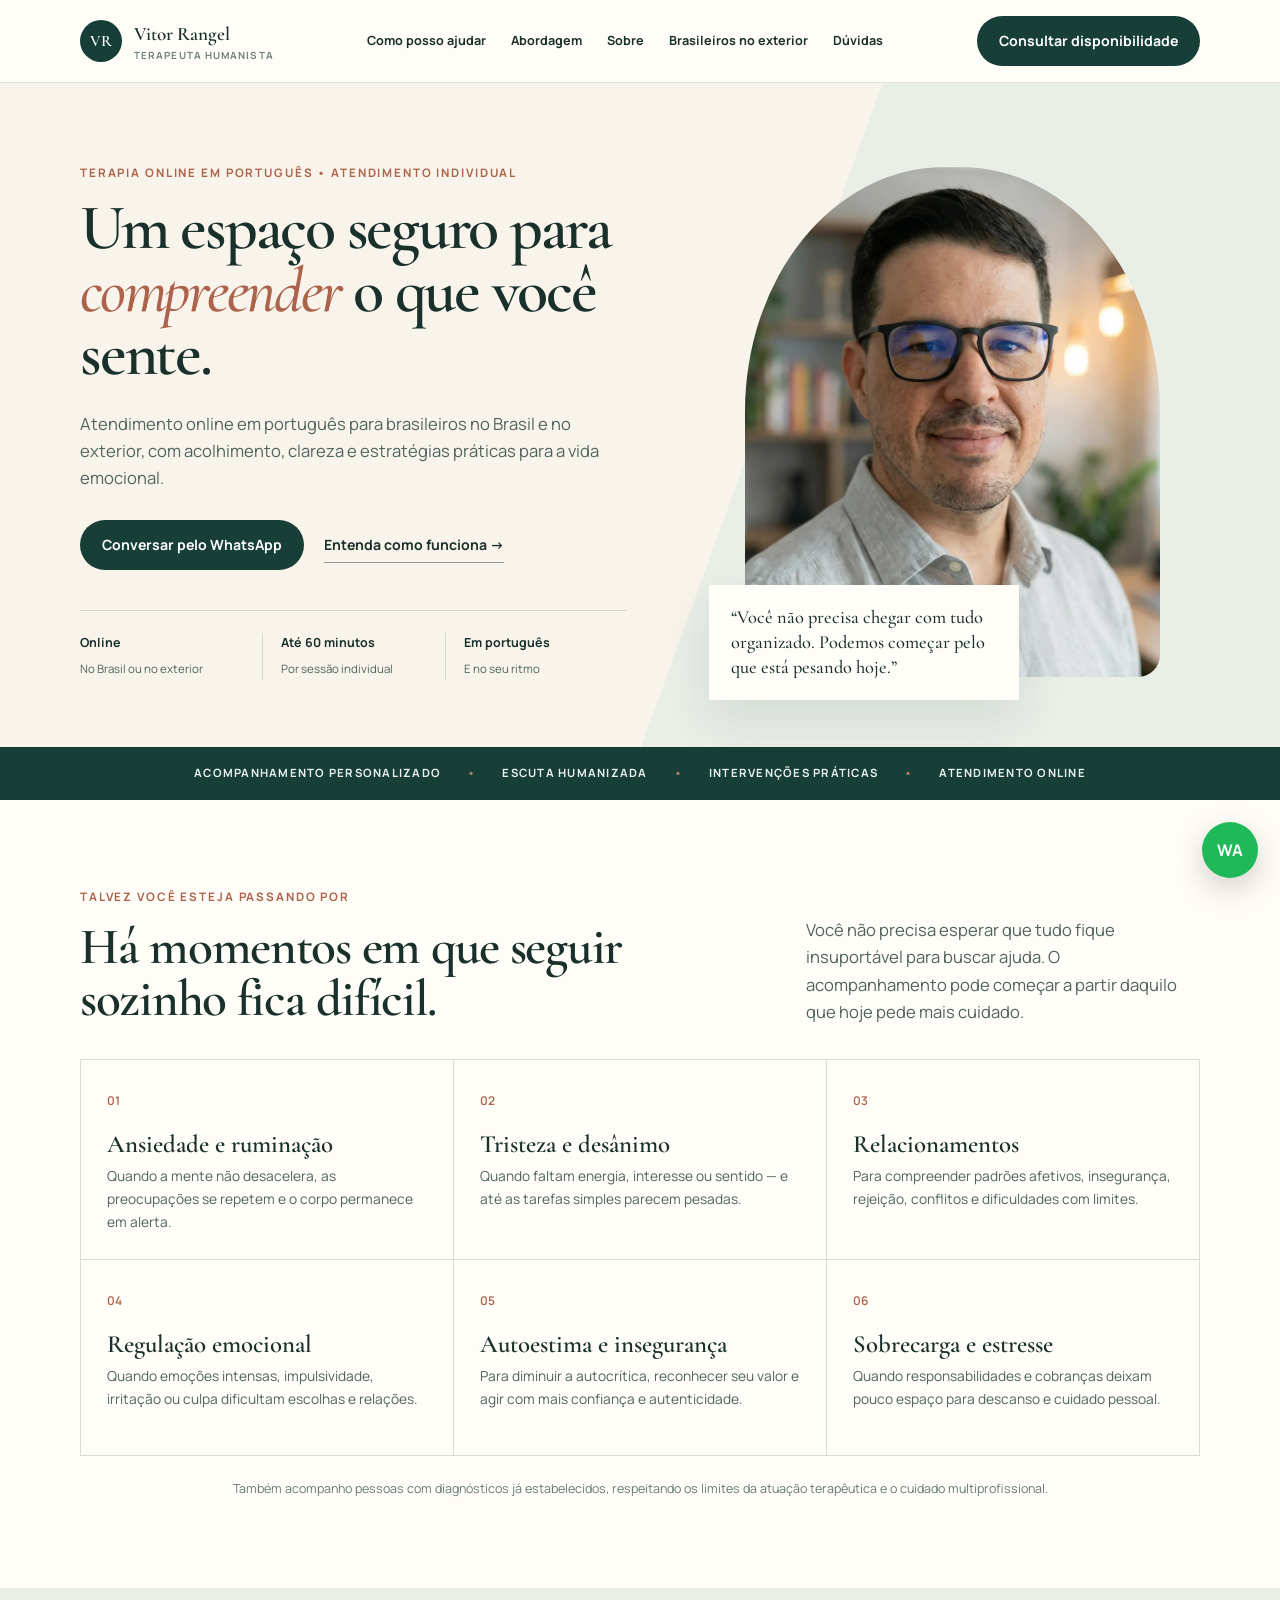
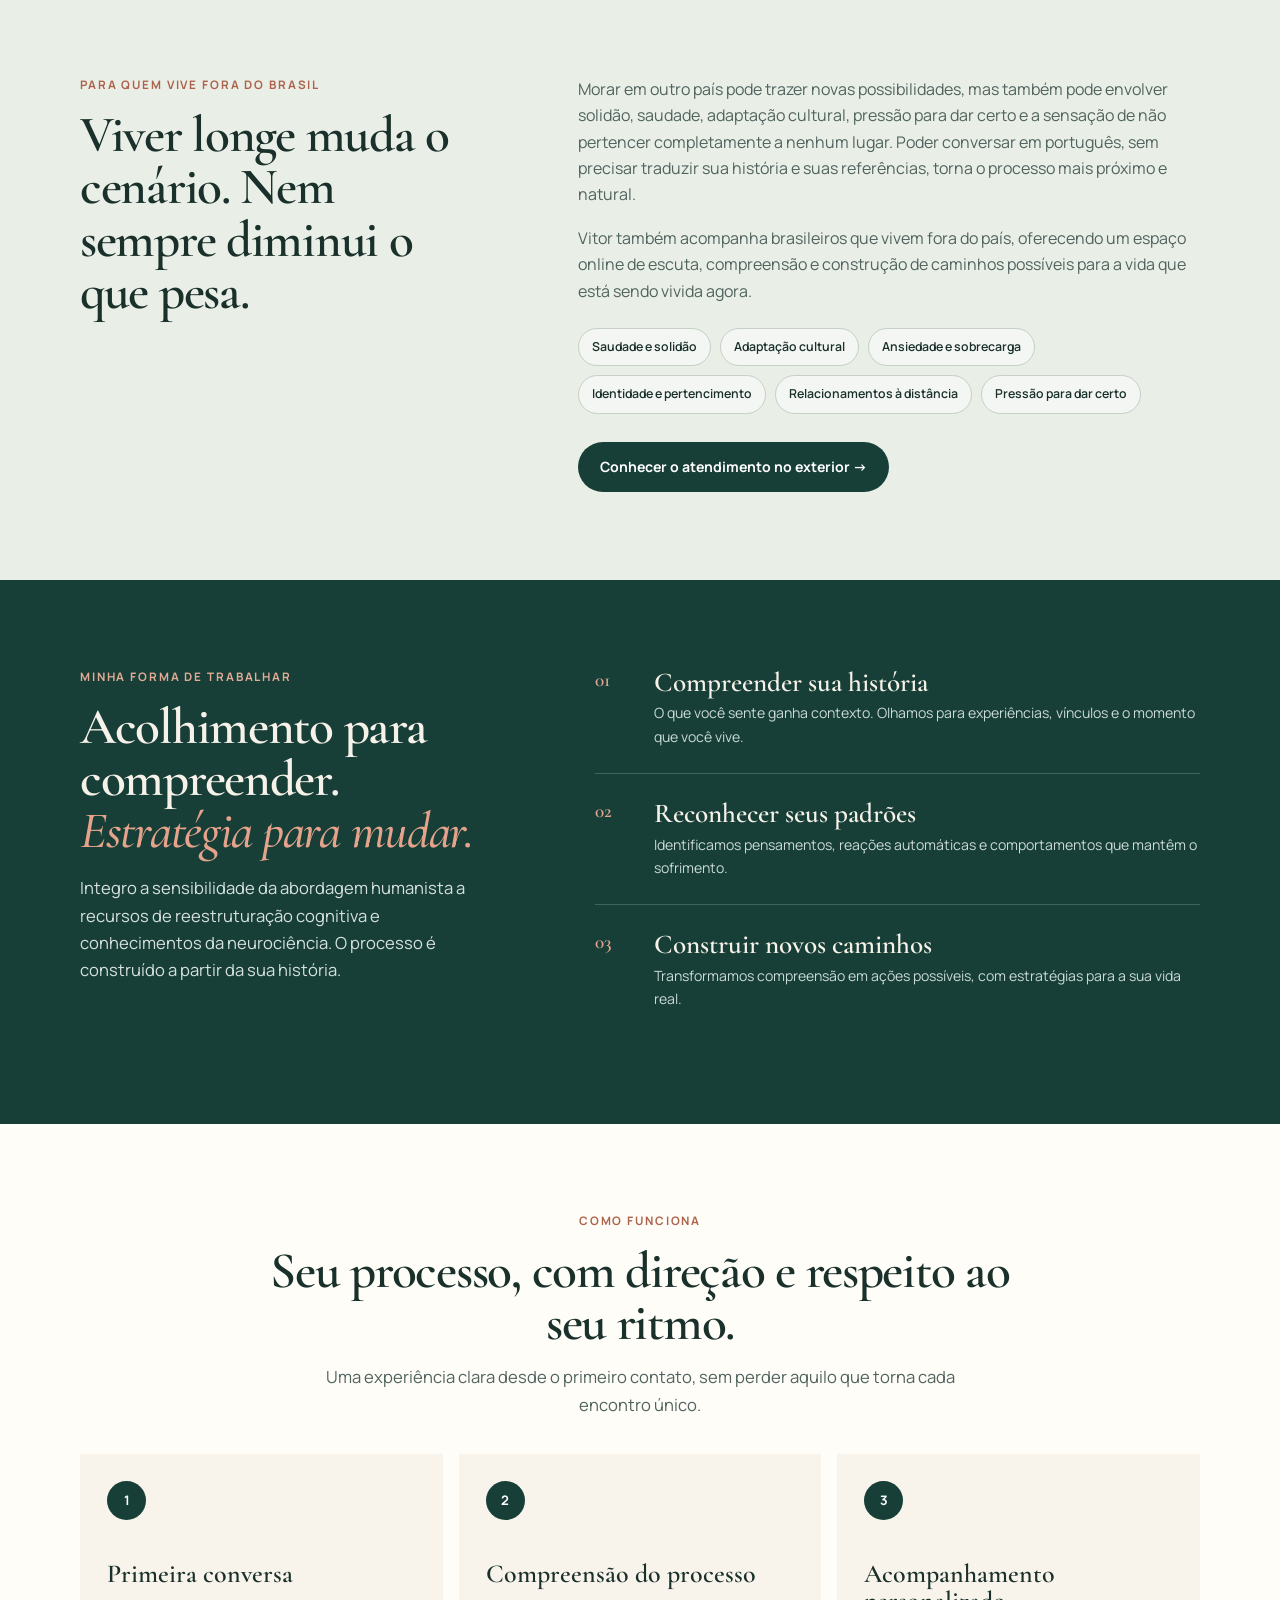
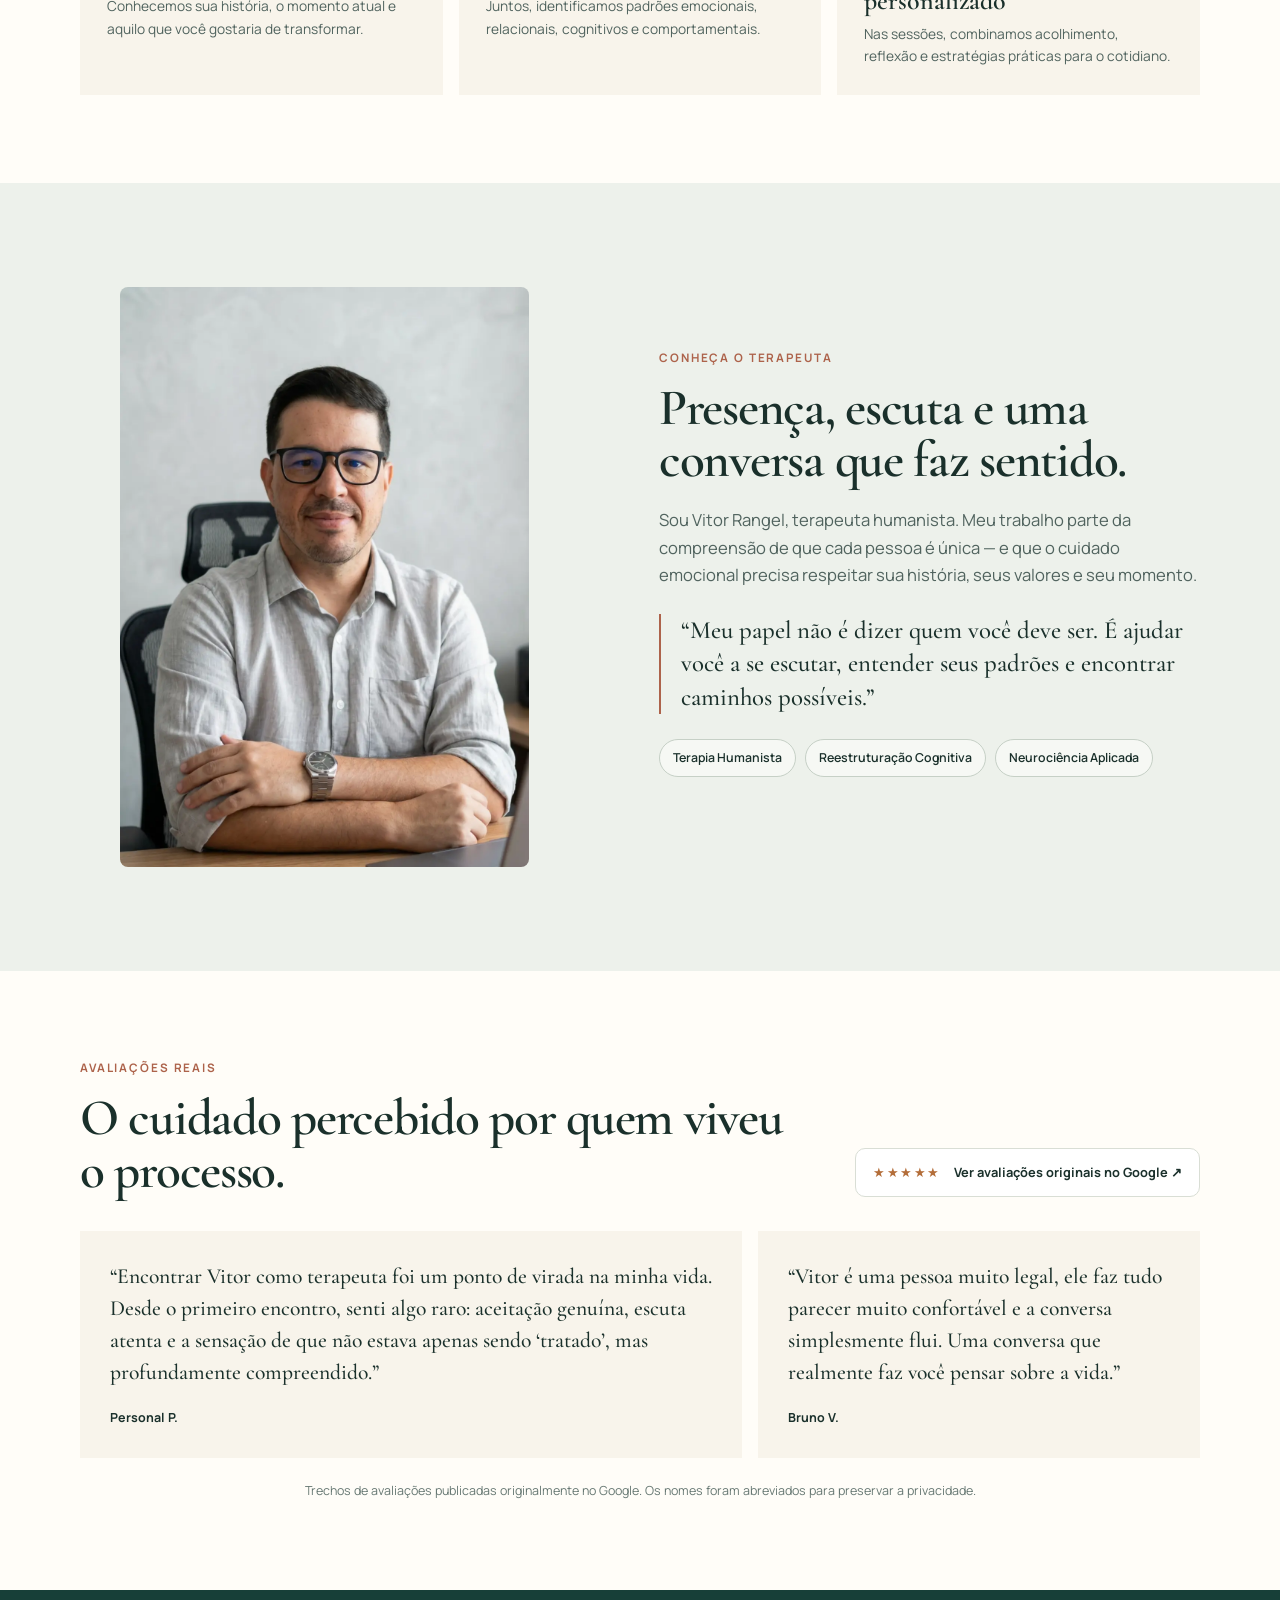
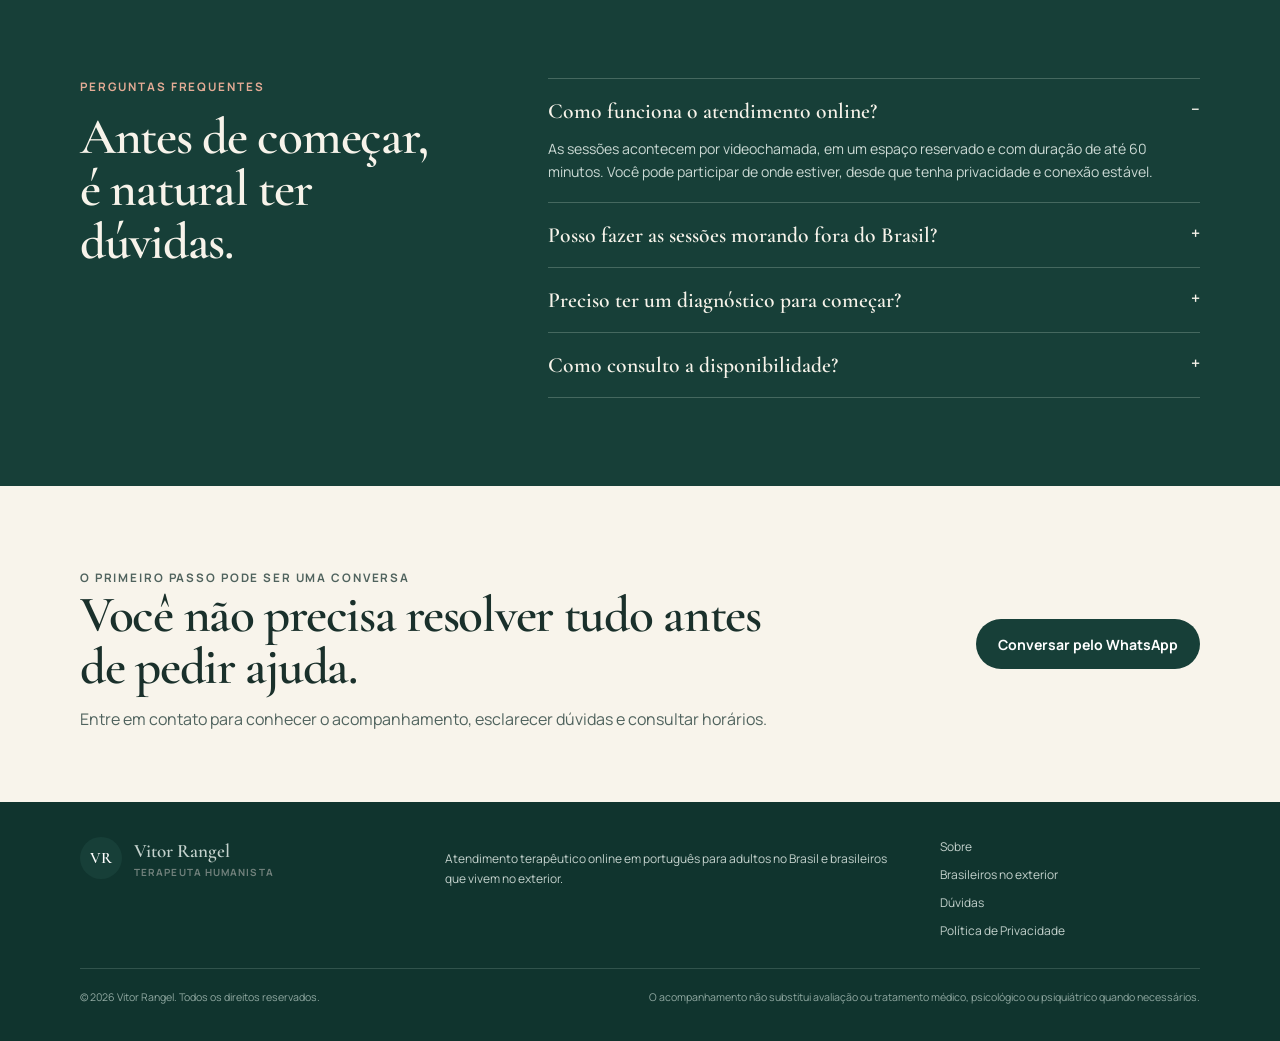
==== commit 53625707: "Publica novo site e página para brasileiros no exterior" ====
--- a/index.html
+++ b/index.html
@@ -1,638 +1,87 @@
 <!doctype html>
 <html lang="pt-BR">
-  <head>
-    <meta charset="utf-8" />
-    <meta name="viewport" content="width=device-width, initial-scale=1" />
-    <link
-      rel="preload"
-      href="./vitor-rangel-retrato.webp"
-      as="image"
-      fetchpriority="high"
-    />
-    <link rel="preconnect" href="https://fonts.googleapis.com" />
-    <link rel="preconnect" href="https://fonts.gstatic.com" crossorigin />
-    <link
-      href="https://fonts.googleapis.com/css2?family=Cormorant+Garamond:wght@500;600;700&family=Manrope:wght@400;500;600;700&display=swap"
-      rel="stylesheet"
-    />
-    <link rel="stylesheet" href="./styles.css" />
-    <title>Vitor Rangel | Terapeuta Humanista Online</title>
-    <meta
-      name="description"
-      content="Terapia humanista online para adultos com Vitor Rangel. Acolhimento e estratégias práticas para ansiedade, relacionamentos, autoestima e regulação emocional."
-    />
-    <meta
-      name="keywords"
-      content="terapeuta online,terapia humanista online,terapeuta em Jundiaí,terapia para ansiedade,reestruturação cognitiva,regulação emocional,Vitor Rangel terapeuta"
-    />
-    <meta name="author" content="Vitor Rangel" />
-    <link rel="author" href="https://www.vitorrangel.com.br" />
-    <meta name="creator" content="Vitor Rangel" />
-    <meta name="robots" content="index, follow" />
-    <meta
-      name="googlebot"
-      content="index, follow, max-image-preview:large, max-snippet:-1, max-video-preview:-1"
-    />
-    <meta
-      property="og:title"
-      content="Vitor Rangel | Terapia Humanista Online"
-    />
-    <meta
-      property="og:description"
-      content="Um espaço seguro para compreender o que você sente e construir novas maneiras de lidar com a vida."
-    />
-    <meta property="og:url" content="https://www.vitorrangel.com.br/" />
-    <meta
-      property="og:site_name"
-      content="Vitor Rangel — Terapeuta Humanista"
-    />
-    <meta property="og:type" content="website" />
-    <meta property="og:locale" content="pt_BR" />
-    <meta
-      property="og:image"
-      content="https://www.vitorrangel.com.br/vitor-rangel-compartilhamento.webp"
-    />
-    <meta property="og:image:width" content="1200" />
-    <meta property="og:image:height" content="630" />
-    <meta
-      property="og:image:alt"
-      content="Vitor Rangel, terapeuta humanista online"
-    />
-    <meta name="twitter:card" content="summary_large_image" />
-    <meta
-      name="twitter:title"
-      content="Vitor Rangel | Terapia Humanista Online"
-    />
-    <meta
-      name="twitter:description"
-      content="Acolhimento, clareza e estratégias práticas para sua vida emocional."
-    />
-    <meta
-      name="twitter:image"
-      content="https://www.vitorrangel.com.br/vitor-rangel-compartilhamento.webp"
-    />
-    <link rel="canonical" href="https://www.vitorrangel.com.br/" />
-    <meta name="theme-color" content="#173f38" />
-    <meta name="theme-color" content="#173f38" />
-  </head>
-  <body>
-    <script type="application/ld+json">
-      {
-        "@context": "https://schema.org",
-        "@type": "Person",
-        "name": "Vitor Rangel",
-        "url": "https://www.vitorrangel.com.br",
-        "image": "https://www.vitorrangel.com.br/vitor-rangel-retrato.webp",
-        "jobTitle": "Terapeuta Humanista",
-        "email": "mailto:vitorlrangel@gmail.com",
-        "telephone": "+55 11 96478-7505",
-        "address": {
-          "@type": "PostalAddress",
-          "addressLocality": "Jundiaí",
-          "addressRegion": "SP",
-          "addressCountry": "BR"
-        },
-        "knowsAbout": [
-          "Terapia Humanista",
-          "Reestruturação cognitiva",
-          "Neurociência aplicada",
-          "Regulação emocional"
-        ]
-      }
-    </script>
-    <script type="application/ld+json">
-      {
-        "@context": "https://schema.org",
-        "@type": "FAQPage",
-        "mainEntity": [
-          {
-            "@type": "Question",
-            "name": "Como funciona a terapia online?",
-            "acceptedAnswer": {
-              "@type": "Answer",
-              "text": "As sessões acontecem por videochamada, em um espaço reservado e com duração de até 60 minutos. Você pode participar de onde estiver, desde que tenha privacidade e uma conexão estável."
-            }
-          },
-          {
-            "@type": "Question",
-            "name": "Qual é a frequência das sessões?",
-            "acceptedAnswer": {
-              "@type": "Answer",
-              "text": "Geralmente os encontros são semanais. A frequência pode ser conversada conforme seu momento, seus objetivos e a evolução do acompanhamento."
-            }
-          },
-          {
-            "@type": "Question",
-            "name": "Preciso ter um diagnóstico para começar?",
-            "acceptedAnswer": {
-              "@type": "Answer",
-              "text": "Não. Você pode procurar acompanhamento mesmo sem um diagnóstico. Partimos do que está acontecendo na sua vida, das suas emoções e do que você deseja compreender ou transformar."
-            }
-          },
-          {
-            "@type": "Question",
-            "name": "Por quanto tempo preciso fazer terapia?",
-            "acceptedAnswer": {
-              "@type": "Answer",
-              "text": "Não existe um prazo igual para todas as pessoas. Construímos objetivos e acompanhamos o processo regularmente, respeitando sua história e seu ritmo."
-            }
-          },
-          {
-            "@type": "Question",
-            "name": "A conversa é confidencial?",
-            "acceptedAnswer": {
-              "@type": "Answer",
-              "text": "Sim. O acompanhamento é conduzido com privacidade, respeito e compromisso ético, observadas as exceções legais relacionadas à proteção da vida e de pessoas vulneráveis."
-            }
-          }
-        ]
-      }
-    </script>
-    <script type="application/ld+json">
-      {
-        "@context": "https://schema.org",
-        "@type": "Service",
-        "name": "Terapia Humanista Online com Vitor Rangel",
-        "description": "Acompanhamento terapêutico online para adultos, com abordagem humanista, reestruturação cognitiva e conhecimentos da neurociência.",
-        "serviceType": "Terapia Humanista Online",
-        "provider": {
-          "@type": "Person",
-          "name": "Vitor Rangel",
-          "jobTitle": "Terapeuta Humanista",
-          "url": "https://www.vitorrangel.com.br"
-        },
-        "areaServed": { "@type": "Country", "name": "Brasil" },
-        "availableChannel": {
-          "@type": "ServiceChannel",
-          "serviceUrl": "https://www.vitorrangel.com.br",
-          "servicePhone": "+55 11 96478-7505"
-        }
-      }
-    </script>
-    <header class="site-header">
-      <a class="brand" href="#inicio" aria-label="Vitor Rangel — início"
-        ><span class="brand-mark">VR</span
-        ><span
-          ><strong>Vitor Rangel</strong><small>Terapeuta Humanista</small></span
-        ></a
-      >
-      <nav aria-label="Navegação principal">
-        <a href="#acolhimento">Como posso ajudar</a
-        ><a href="#abordagem">Abordagem</a><a href="#sobre">Sobre</a
-        ><a href="#duvidas">Dúvidas</a>
-      </nav>
-      <a
-        class="button button-small"
-        href="https://wa.me/5511964787505?text=Olá%2C%20Vitor!%20Conheci%20seu%20trabalho%20pelo%20site%20e%20gostaria%20de%20saber%20mais%20sobre%20a%20terapia%20online."
-        target="_blank"
-        rel="noreferrer"
-        >Agendar conversa</a
-      >
-    </header>
-    <main>
-      <section class="hero" id="inicio">
-        <div class="hero-copy">
-          <p class="eyebrow">
-            <span></span> Terapia online • atendimento individual
-          </p>
-          <h1>Um espaço seguro para <em>compreender</em> o que você sente.</h1>
-          <p class="hero-lead">
-            Acolhimento, clareza e estratégias práticas para você lidar com
-            emoções, relacionamentos e desafios da vida com mais consciência e
-            autonomia.
-          </p>
-          <div class="hero-actions">
-            <a
-              class="button"
-              href="https://wa.me/5511964787505?text=Olá%2C%20Vitor!%20Conheci%20seu%20trabalho%20pelo%20site%20e%20gostaria%20de%20saber%20mais%20sobre%20a%20terapia%20online."
-              target="_blank"
-              rel="noreferrer"
-              ><svg aria-hidden="true" viewBox="0 0 24 24">
-                <path
-                  d="M20.5 3.5A11.8 11.8 0 0 0 12.1 0C5.6 0 .3 5.3.3 11.8c0 2.1.5 4.1 1.6 5.9L.2 24l6.5-1.7a11.8 11.8 0 0 0 5.4 1.4h.1c6.5 0 11.8-5.3 11.8-11.8 0-3.2-1.2-6.1-3.5-8.4ZM12.2 21.7h-.1c-1.7 0-3.5-.5-5-1.4l-.4-.2-3.8 1 1-3.7-.2-.4a9.8 9.8 0 1 1 8.5 4.7Zm5.4-7.3c-.3-.1-1.8-.9-2.1-1-.3-.1-.5-.1-.7.2-.2.3-.8 1-.9 1.2-.2.2-.3.2-.6.1-1.7-.8-2.8-1.5-3.9-3.4-.3-.5.3-.5.8-1.5.1-.2 0-.4 0-.6l-1-2.4c-.3-.6-.5-.5-.7-.5H8c-.3 0-.6.1-.9.4-.3.3-1.2 1.2-1.2 2.9s1.2 3.3 1.4 3.6c.2.2 2.4 3.7 5.9 5.2 2.2.9 3.1 1 4.2.8.7-.1 2.1-.9 2.4-1.7.3-.8.3-1.5.2-1.7-.1-.2-.3-.3-.6-.4Z"
-                ></path>
-              </svg>
-              Conversar pelo WhatsApp</a
-            ><a class="text-link" href="#abordagem"
-              >Entenda como funciona <span>→</span></a
-            >
-          </div>
-          <div class="hero-facts" aria-label="Informações do atendimento">
-            <span><b>Online</b> para todo o Brasil</span
-            ><span><b>Até 60 min</b> por sessão</span
-            ><span><b>Sem julgamentos</b> e no seu ritmo</span>
-          </div>
-        </div>
-        <div class="hero-portrait">
-          <div class="portrait-frame">
-            <img
-              src="./vitor-rangel-retrato.webp"
-              alt="Vitor Rangel, terapeuta humanista com atendimento online"
-              width="1400"
-              height="1400"
-              fetchpriority="high"
-              decoding="async"
-            />
-          </div>
-          <div class="portrait-note">
-            <span>“</span>
-            <p>
-              Você não precisa chegar com tudo organizado. Podemos começar pelo
-              que está pesando hoje.
-            </p>
-          </div>
-          <div class="orbit orbit-one"></div>
-          <div class="orbit orbit-two"></div>
-        </div>
-      </section>
-      <section class="trust-strip" aria-label="Diferenciais">
-        <span>Acompanhamento personalizado</span><i>•</i
-        ><span>Escuta humanizada</span><i>•</i><span>Intervenções práticas</span
-        ><i>•</i><span>Atendimento online</span>
-      </section>
-      <section class="section concerns" id="acolhimento">
-        <div class="section-heading split-heading">
-          <div>
-            <p class="eyebrow">Talvez você esteja passando por</p>
-            <h2>Há momentos em que seguir sozinho fica difícil.</h2>
-          </div>
-          <p>
-            Você não precisa esperar que tudo fique insuportável para buscar
-            ajuda. O acompanhamento pode começar a partir daquilo que hoje pede
-            mais cuidado.
-          </p>
-        </div>
-        <div class="concern-grid">
-          <article class="concern-card">
-            <span>01</span>
-            <h3>Ansiedade e ruminação</h3>
-            <p>
-              Quando a mente não desacelera, as preocupações se repetem e o
-              corpo permanece em alerta.
-            </p>
-          </article>
-          <article class="concern-card">
-            <span>02</span>
-            <h3>Tristeza e desânimo</h3>
-            <p>
-              Quando falta energia, interesse ou sentido — e até as tarefas
-              simples parecem pesadas demais.
-            </p>
-          </article>
-          <article class="concern-card">
-            <span>03</span>
-            <h3>Relacionamentos</h3>
-            <p>
-              Para compreender padrões afetivos, insegurança, rejeição,
-              conflitos e dificuldades para estabelecer limites.
-            </p>
-          </article>
-          <article class="concern-card">
-            <span>04</span>
-            <h3>Regulação emocional</h3>
-            <p>
-              Quando emoções intensas, impulsividade, irritação ou culpa
-              dificultam suas escolhas e relações.
-            </p>
-          </article>
-          <article class="concern-card">
-            <span>05</span>
-            <h3>Autoestima e insegurança</h3>
-            <p>
-              Para diminuir a autocrítica, reconhecer seu valor e agir com mais
-              confiança e autenticidade.
-            </p>
-          </article>
-          <article class="concern-card">
-            <span>06</span>
-            <h3>Sobrecarga e estresse</h3>
-            <p>
-              Quando trabalho, responsabilidades e cobranças deixam pouco espaço
-              para descanso, presença e cuidado pessoal.
-            </p>
-          </article>
-        </div>
-        <p class="diagnosis-note">
-          Também acompanho pessoas com diagnósticos já estabelecidos, como TDAH,
-          TEA e transtornos do humor, respeitando os limites da atuação
-          terapêutica e o cuidado multiprofissional.
-        </p>
-      </section>
-      <section class="approach" id="abordagem">
-        <div class="approach-intro">
-          <p class="eyebrow light">Minha forma de trabalhar</p>
-          <h2>
-            Acolhimento para compreender.<br /><em>Estratégia para mudar.</em>
-          </h2>
-          <p>
-            Integro a sensibilidade da abordagem humanista a recursos de
-            reestruturação cognitiva e conhecimentos da neurociência. Sem
-            fórmulas prontas: o processo é construído a partir da sua história.
-          </p>
-          <a
-            class="button button-cream"
-            href="https://wa.me/5511964787505?text=Olá%2C%20Vitor!%20Conheci%20seu%20trabalho%20pelo%20site%20e%20gostaria%20de%20saber%20mais%20sobre%20a%20terapia%20online."
-            target="_blank"
-            rel="noreferrer"
-            >Quero saber mais</a
-          >
-        </div>
-        <div class="approach-steps">
-          <article>
-            <span>01</span>
-            <div>
-              <h3>Compreender sua história</h3>
-              <p>
-                O que você sente ganha contexto. Olhamos para experiências,
-                vínculos, necessidades e o momento que você vive.
-              </p>
-            </div>
-          </article>
-          <article>
-            <span>02</span>
-            <div>
-              <h3>Reconhecer seus padrões</h3>
-              <p>
-                Identificamos pensamentos, reações automáticas e comportamentos
-                que mantêm o sofrimento.
-              </p>
-            </div>
-          </article>
-          <article>
-            <span>03</span>
-            <div>
-              <h3>Construir novos caminhos</h3>
-              <p>
-                Transformamos compreensão em ações possíveis, com estratégias
-                que façam sentido na sua vida real.
-              </p>
-            </div>
-          </article>
-        </div>
-      </section>
-      <section class="section process" id="processo">
-        <div class="section-heading centered">
-          <p class="eyebrow">Como funciona</p>
-          <h2>Seu processo, com direção e respeito ao seu ritmo.</h2>
-          <p>
-            Uma experiência clara desde o primeiro contato, sem perder aquilo
-            que torna cada encontro único.
-          </p>
-        </div>
-        <div class="process-grid">
-          <article>
-            <span>1</span>
-            <h3>Primeira conversa</h3>
-            <p>
-              Conhecemos sua história, o momento atual e aquilo que você
-              gostaria de transformar.
-            </p>
-          </article>
-          <article>
-            <span>2</span>
-            <h3>Compreensão do processo</h3>
-            <p>
-              Juntos, identificamos padrões emocionais, relacionais, cognitivos
-              e comportamentais.
-            </p>
-          </article>
-          <article>
-            <span>3</span>
-            <h3>Acompanhamento personalizado</h3>
-            <p>
-              Nas sessões, combinamos acolhimento, reflexão e estratégias
-              práticas para o cotidiano.
-            </p>
-          </article>
-        </div>
-      </section>
-      <section class="about" id="sobre">
-        <div class="about-photo">
-          <img
-            src="./vitor-rangel-escritorio.webp"
-            alt="Vitor Rangel sentado em seu escritório de atendimento terapêutico online"
-            width="1100"
-            height="1971"
-            loading="lazy"
-            decoding="async"
-          />
-        </div>
-        <div class="about-copy">
-          <p class="eyebrow">Conheça o terapeuta</p>
-          <h2>Presença, escuta e uma conversa que faz sentido.</h2>
-          <p>
-            Sou Vitor Rangel, terapeuta humanista. Meu trabalho parte da
-            compreensão de que cada pessoa é única — e que o cuidado emocional
-            precisa respeitar sua história, seus valores e seu momento.
-          </p>
-          <p>
-            Nas sessões, busco criar um ambiente seguro e próximo, no qual você
-            possa falar com liberdade, compreender suas reações e desenvolver
-            recursos para enfrentar os desafios da vida com mais clareza.
-          </p>
-          <blockquote>
-            “Meu papel não é dizer quem você deve ser. É ajudar você a se
-            escutar, entender seus padrões e encontrar caminhos possíveis.”
-          </blockquote>
-          <div class="about-tags">
-            <span>Terapia Humanista</span><span>Reestruturação Cognitiva</span
-            ><span>Neurociência Aplicada</span>
-          </div>
-        </div>
-      </section>
-      <section class="section testimonials" id="depoimentos">
-        <div class="section-heading testimonial-heading">
-          <p class="eyebrow">Avaliações reais</p>
-          <h2>O cuidado percebido por quem viveu o processo.</h2>
-        </div>
-        <a
-          class="google-review-card"
-          href="https://www.google.com/maps/place/Vitor+Rangel+-+Terapeuta+Humanista+-+Neurociencia/@-23.1878436,-46.8884926,17z/data=!4m8!3m7!1s0x94cf270784a8e965:0x5f54fada28e38acd!8m2!3d-23.1878436!4d-46.8884926!9m1!1b1!16s%2Fg%2F11mzs8yyv6"
-          target="_blank"
-          rel="noreferrer"
-          aria-label="Ver as 42 avaliações de Vitor Rangel no Google"
-        >
-          <div class="google-review-source">
-            <span class="google-wordmark">Google</span>
-            <div>
-              <strong>Avaliações no Google</strong>
-              <small>Perfil de Vitor Rangel</small>
-            </div>
-          </div>
-          <div class="google-review-score">
-            <strong>5,0</strong>
-            <div>
-              <span aria-label="5 de 5 estrelas">★★★★★</span>
-              <small>42 avaliações • atualizado em agosto de 2026</small>
-            </div>
-          </div>
-          <span class="google-review-action"
-            >Ver avaliações originais <b aria-hidden="true">↗</b></span
-          >
-        </a>
-        <div class="testimonial-grid">
-          <figure>
-            <figcaption>Avaliação original no Google</figcaption>
-            <blockquote>
-              “<!-- -->Encontrar Vitor como terapeuta foi um ponto de virada na
-              minha vida. Desde o primeiro encontro, senti algo raro: aceitação
-              genuína, escuta atenta e a sensação de que não estava apenas sendo
-              &#x27;tratado&#x27;, mas profundamente compreendido.<!-- -->”
-            </blockquote>
-            <p>Personal P.</p>
-          </figure>
-          <figure>
-            <figcaption>Avaliação original no Google</figcaption>
-            <blockquote>
-              “<!-- -->Nossa, excelente terapeuta. Vitor é uma pessoa muito
-              legal, ele faz tudo parecer muito confortável e a conversa
-              simplesmente flui. Nada rígido ou estranho, uma conversa que
-              realmente faz você pensar sobre a vida.<!-- -->”
-            </blockquote>
-            <p>Bruno V.</p>
-          </figure>
-          <figure>
-            <figcaption>Avaliação original no Google</figcaption>
-            <blockquote>
-              “<!-- -->Dr. Vitor é um terapeuta muito bem preparado, oferecendo
-              um atendimento ético e acolhedor. Demonstra excelente conhecimento
-              de neurociência e genuína atenção aos seus pacientes. Recomendo
-              muito!<!-- -->”
-            </blockquote>
-            <p>Elaine D.</p>
-          </figure>
-        </div>
-        <p class="testimonial-note">
-          Trechos de avaliações publicadas originalmente no Google. Os nomes
-          foram abreviados para preservar a privacidade.
-        </p>
-      </section>
-      <section class="faq" id="duvidas">
-        <div class="faq-heading">
-          <p class="eyebrow light">Perguntas frequentes</p>
-          <h2>Antes de começar, é natural ter dúvidas.</h2>
-          <p>
-            Se sua pergunta não estiver aqui, fale comigo pelo WhatsApp. Você
-            não assume nenhum compromisso ao pedir informações.
-          </p>
-        </div>
-        <div class="faq-list">
-          <details open="">
-            <summary>Como funciona a terapia online?<span>+</span></summary>
-            <p>
-              As sessões acontecem por videochamada, em um espaço reservado e
-              com duração de até 60 minutos. Você pode participar de onde
-              estiver, desde que tenha privacidade e uma conexão estável.
-            </p>
-          </details>
-          <details>
-            <summary>Qual é a frequência das sessões?<span>+</span></summary>
-            <p>
-              Geralmente os encontros são semanais. A frequência pode ser
-              conversada conforme seu momento, seus objetivos e a evolução do
-              acompanhamento.
-            </p>
-          </details>
-          <details>
-            <summary>
-              Preciso ter um diagnóstico para começar?<span>+</span>
-            </summary>
-            <p>
-              Não. Você pode procurar acompanhamento mesmo sem um diagnóstico.
-              Partimos do que está acontecendo na sua vida, das suas emoções e
-              do que você deseja compreender ou transformar.
-            </p>
-          </details>
-          <details>
-            <summary>
-              Por quanto tempo preciso fazer terapia?<span>+</span>
-            </summary>
-            <p>
-              Não existe um prazo igual para todas as pessoas. Construímos
-              objetivos e acompanhamos o processo regularmente, respeitando sua
-              história e seu ritmo.
-            </p>
-          </details>
-          <details>
-            <summary>A conversa é confidencial?<span>+</span></summary>
-            <p>
-              Sim. O acompanhamento é conduzido com privacidade, respeito e
-              compromisso ético, observadas as exceções legais relacionadas à
-              proteção da vida e de pessoas vulneráveis.
-            </p>
-          </details>
-        </div>
-      </section>
-      <section class="final-cta" id="contato">
-        <div>
-          <p class="eyebrow">O primeiro passo pode ser uma conversa</p>
-          <h2>Você não precisa resolver tudo antes de pedir ajuda.</h2>
-          <p>
-            Entre em contato para conhecer o acompanhamento, esclarecer suas
-            dúvidas e verificar horários disponíveis.
-          </p>
-        </div>
-        <div class="contact-card">
-          <a
-            class="button"
-            href="https://wa.me/5511964787505?text=Olá%2C%20Vitor!%20Conheci%20seu%20trabalho%20pelo%20site%20e%20gostaria%20de%20saber%20mais%20sobre%20a%20terapia%20online."
-            target="_blank"
-            rel="noreferrer"
-            ><svg aria-hidden="true" viewBox="0 0 24 24">
-              <path
-                d="M20.5 3.5A11.8 11.8 0 0 0 12.1 0C5.6 0 .3 5.3.3 11.8c0 2.1.5 4.1 1.6 5.9L.2 24l6.5-1.7a11.8 11.8 0 0 0 5.4 1.4h.1c6.5 0 11.8-5.3 11.8-11.8 0-3.2-1.2-6.1-3.5-8.4ZM12.2 21.7h-.1c-1.7 0-3.5-.5-5-1.4l-.4-.2-3.8 1 1-3.7-.2-.4a9.8 9.8 0 1 1 8.5 4.7Zm5.4-7.3c-.3-.1-1.8-.9-2.1-1-.3-.1-.5-.1-.7.2-.2.3-.8 1-.9 1.2-.2.2-.3.2-.6.1-1.7-.8-2.8-1.5-3.9-3.4-.3-.5.3-.5.8-1.5.1-.2 0-.4 0-.6l-1-2.4c-.3-.6-.5-.5-.7-.5H8c-.3 0-.6.1-.9.4-.3.3-1.2 1.2-1.2 2.9s1.2 3.3 1.4 3.6c.2.2 2.4 3.7 5.9 5.2 2.2.9 3.1 1 4.2.8.7-.1 2.1-.9 2.4-1.7.3-.8.3-1.5.2-1.7-.1-.2-.3-.3-.6-.4Z"
-              ></path>
-            </svg>
-            Conversar pelo WhatsApp</a
-          >
-          <p>
-            <b>Atendimento online</b><br />Sessões individuais de até 60 minutos
-          </p>
-          <p>
-            <b>Contato</b><br /><a href="mailto:vitorlrangel@gmail.com"
-              >vitorlrangel@gmail.com</a
-            ><br /><a href="tel:+5511964787505">(11) 96478-7505</a>
-          </p>
-        </div>
-      </section>
-    </main>
-    <a
-      class="floating-whatsapp"
-      href="https://wa.me/5511964787505?text=Olá%2C%20Vitor!%20Conheci%20seu%20trabalho%20pelo%20site%20e%20gostaria%20de%20saber%20mais%20sobre%20a%20terapia%20online."
-      target="_blank"
-      rel="noreferrer"
-      aria-label="Conversar com Vitor Rangel pelo WhatsApp"
-      ><svg aria-hidden="true" viewBox="0 0 24 24">
-        <path
-          d="M20.5 3.5A11.8 11.8 0 0 0 12.1 0C5.6 0 .3 5.3.3 11.8c0 2.1.5 4.1 1.6 5.9L.2 24l6.5-1.7a11.8 11.8 0 0 0 5.4 1.4h.1c6.5 0 11.8-5.3 11.8-11.8 0-3.2-1.2-6.1-3.5-8.4ZM12.2 21.7h-.1c-1.7 0-3.5-.5-5-1.4l-.4-.2-3.8 1 1-3.7-.2-.4a9.8 9.8 0 1 1 8.5 4.7Zm5.4-7.3c-.3-.1-1.8-.9-2.1-1-.3-.1-.5-.1-.7.2-.2.3-.8 1-.9 1.2-.2.2-.3.2-.6.1-1.7-.8-2.8-1.5-3.9-3.4-.3-.5.3-.5.8-1.5.1-.2 0-.4 0-.6l-1-2.4c-.3-.6-.5-.5-.7-.5H8c-.3 0-.6.1-.9.4-.3.3-1.2 1.2-1.2 2.9s1.2 3.3 1.4 3.6c.2.2 2.4 3.7 5.9 5.2 2.2.9 3.1 1 4.2.8.7-.1 2.1-.9 2.4-1.7.3-.8.3-1.5.2-1.7-.1-.2-.3-.3-.6-.4Z"
-        ></path></svg
-    ></a>
-    <footer>
-      <div class="footer-brand">
-        <span class="brand-mark">VR</span>
-        <div>
-          <strong>Vitor Rangel</strong><small>Terapeuta Humanista</small>
-        </div>
+<head>
+  <meta charset="utf-8">
+  <meta name="viewport" content="width=device-width,initial-scale=1">
+  <title>Vitor Rangel | Terapeuta Humanista Online</title>
+  <meta name="description" content="Atendimento terapêutico online em português para adultos no Brasil e brasileiros no exterior, com Vitor Rangel, terapeuta humanista.">
+  <link rel="canonical" href="https://www.vitorrangel.com.br/">
+  <meta property="og:type" content="website">
+  <meta property="og:locale" content="pt_BR">
+  <meta property="og:site_name" content="Vitor Rangel — Terapeuta Humanista">
+  <meta property="og:title" content="Vitor Rangel | Terapeuta Humanista Online">
+  <meta property="og:description" content="Atendimento terapêutico online em português para adultos no Brasil e brasileiros no exterior.">
+  <meta property="og:url" content="https://www.vitorrangel.com.br/">
+  <meta property="og:image" content="https://www.vitorrangel.com.br/vitor-rangel-compartilhamento.webp">
+  <meta name="twitter:card" content="summary_large_image">
+  <meta name="twitter:title" content="Vitor Rangel | Terapeuta Humanista Online">
+  <meta name="twitter:description" content="Atendimento online em português no Brasil e no exterior.">
+  <meta name="twitter:image" content="https://www.vitorrangel.com.br/vitor-rangel-compartilhamento.webp">
+  <meta name="theme-color" content="#173f38">
+  <link rel="icon" href="/favicon.svg" type="image/svg+xml">
+  <link rel="preload" href="/vitor-rangel-retrato.webp" as="image">
+  <link rel="preconnect" href="https://fonts.googleapis.com">
+  <link rel="preconnect" href="https://fonts.gstatic.com" crossorigin>
+  <link href="https://fonts.googleapis.com/css2?family=Cormorant+Garamond:wght@500;600;700&family=Manrope:wght@400;500;600;700&display=swap" rel="stylesheet">
+  <link rel="stylesheet" href="/styles.css">
+  <script type="application/ld+json">{"@context":"https://schema.org","@type":"Person","name":"Vitor Rangel","url":"https://www.vitorrangel.com.br/","image":"https://www.vitorrangel.com.br/vitor-rangel-retrato.webp","jobTitle":"Terapeuta Humanista","knowsAbout":["Terapia Humanista","Reestruturação Cognitiva","Neurociência Aplicada","Regulação Emocional"]}</script>
+  <script type="application/ld+json">{"@context":"https://schema.org","@type":"Service","name":"Atendimento terapêutico online em português","provider":{"@type":"Person","name":"Vitor Rangel","jobTitle":"Terapeuta Humanista"},"serviceType":"Atendimento terapêutico online","areaServed":"Brasileiros no Brasil e no exterior","availableChannel":{"@type":"ServiceChannel","serviceUrl":"https://www.vitorrangel.com.br/","serviceLocation":{"@type":"VirtualLocation","url":"https://www.vitorrangel.com.br/"}}}</script>
+</head>
+<body data-page="home">
+  <header class="site-header"><div class="container header-inner">
+    <a class="brand" href="#inicio"><span class="brand-mark">VR</span><span><strong>Vitor Rangel</strong><small>Terapeuta Humanista</small></span></a>
+    <nav class="nav" aria-label="Navegação principal"><a href="#como-posso-ajudar">Como posso ajudar</a><a href="#abordagem">Abordagem</a><a href="#sobre">Sobre</a><a data-internal href="/terapia-online-brasileiros-exterior/">Brasileiros no exterior</a><a href="#duvidas">Dúvidas</a></nav>
+    <a class="button" href="https://wa.me/5511964787505?text=Ol%C3%A1%2C%20Vitor!%20Conheci%20seu%20trabalho%20pelo%20site%20e%20gostaria%20de%20consultar%20a%20disponibilidade.">Consultar disponibilidade</a>
+  </div></header>
+
+  <main>
+    <section class="hero" id="inicio"><div class="container hero-grid">
+      <div><p class="eyebrow">Terapia online em português • atendimento individual</p><h1 class="title">Um espaço seguro para <em>compreender</em> o que você sente.</h1><p class="lede">Atendimento online em português para brasileiros no Brasil e no exterior, com acolhimento, clareza e estratégias práticas para a vida emocional.</p>
+        <div class="actions"><a class="button" href="https://wa.me/5511964787505?text=Ol%C3%A1%2C%20Vitor!%20Conheci%20seu%20trabalho%20pelo%20site%20e%20gostaria%20de%20consultar%20a%20disponibilidade.">Conversar pelo WhatsApp</a><a class="text-link" href="#abordagem">Entenda como funciona →</a></div>
+        <div class="quick-facts"><div><strong>Online</strong><span>No Brasil ou no exterior</span></div><div><strong>Até 60 minutos</strong><span>Por sessão individual</span></div><div><strong>Em português</strong><span>E no seu ritmo</span></div></div>
       </div>
-      <p>
-        Atendimento terapêutico online para adultos • Jundiaí, SP e todo o
-        Brasil
-      </p>
-      <div class="footer-links">
-        <a href="#inicio">Início</a><a href="#sobre">Sobre</a
-        ><a href="#duvidas">Dúvidas</a
-        ><a
-          href="https://wa.me/5511964787505?text=Olá%2C%20Vitor!%20Conheci%20seu%20trabalho%20pelo%20site%20e%20gostaria%20de%20saber%20mais%20sobre%20a%20terapia%20online."
-          >Contato</a
-        >
+      <figure class="hero-photo"><img src="/vitor-rangel-retrato.webp" alt="Vitor Rangel, terapeuta humanista com atendimento online" width="700" height="800"><figcaption class="quote-card">“Você não precisa chegar com tudo organizado. Podemos começar pelo que está pesando hoje.”</figcaption></figure>
+    </div></section>
+    <div class="trust-strip"><div class="container trust-inner"><span>Acompanhamento personalizado</span><span>Escuta humanizada</span><span>Intervenções práticas</span><span>Atendimento online</span></div></div>
+
+    <section class="section" id="como-posso-ajudar"><div class="container">
+      <div class="section-head"><div><p class="eyebrow">Talvez você esteja passando por</p><h2 class="section-title">Há momentos em que seguir sozinho fica difícil.</h2></div><p class="lede">Você não precisa esperar que tudo fique insuportável para buscar ajuda. O acompanhamento pode começar a partir daquilo que hoje pede mais cuidado.</p></div>
+      <div class="need-grid">
+        <article class="need-card"><b>01</b><h3>Ansiedade e ruminação</h3><p>Quando a mente não desacelera, as preocupações se repetem e o corpo permanece em alerta.</p></article>
+        <article class="need-card"><b>02</b><h3>Tristeza e desânimo</h3><p>Quando faltam energia, interesse ou sentido — e até as tarefas simples parecem pesadas.</p></article>
+        <article class="need-card"><b>03</b><h3>Relacionamentos</h3><p>Para compreender padrões afetivos, insegurança, rejeição, conflitos e dificuldades com limites.</p></article>
+        <article class="need-card"><b>04</b><h3>Regulação emocional</h3><p>Quando emoções intensas, impulsividade, irritação ou culpa dificultam escolhas e relações.</p></article>
+        <article class="need-card"><b>05</b><h3>Autoestima e insegurança</h3><p>Para diminuir a autocrítica, reconhecer seu valor e agir com mais confiança e autenticidade.</p></article>
+        <article class="need-card"><b>06</b><h3>Sobrecarga e estresse</h3><p>Quando responsabilidades e cobranças deixam pouco espaço para descanso e cuidado pessoal.</p></article>
+      </div><p class="small-note">Também acompanho pessoas com diagnósticos já estabelecidos, respeitando os limites da atuação terapêutica e o cuidado multiprofissional.</p>
+    </div></section>
+
+    <section class="section abroad-teaser"><div class="container abroad-layout">
+      <div><p class="eyebrow">Para quem vive fora do Brasil</p><h2 class="section-title">Viver longe muda o cenário. Nem sempre diminui o que pesa.</h2></div>
+      <div class="abroad-copy"><p>Morar em outro país pode trazer novas possibilidades, mas também pode envolver solidão, saudade, adaptação cultural, pressão para dar certo e a sensação de não pertencer completamente a nenhum lugar. Poder conversar em português, sem precisar traduzir sua história e suas referências, torna o processo mais próximo e natural.</p><p>Vitor também acompanha brasileiros que vivem fora do país, oferecendo um espaço online de escuta, compreensão e construção de caminhos possíveis para a vida que está sendo vivida agora.</p>
+        <div class="chips"><span class="chip">Saudade e solidão</span><span class="chip">Adaptação cultural</span><span class="chip">Ansiedade e sobrecarga</span><span class="chip">Identidade e pertencimento</span><span class="chip">Relacionamentos à distância</span><span class="chip">Pressão para dar certo</span></div>
+        <a class="button" data-internal href="/terapia-online-brasileiros-exterior/">Conhecer o atendimento no exterior →</a>
       </div>
-      <div class="footer-legal">
-        <span>© 2026 Vitor Rangel. Todos os direitos reservados.</span
-        ><span
-          >O acompanhamento não substitui avaliação ou tratamento médico,
-          psicológico ou psiquiátrico quando necessários.</span
-        >
-      </div>
-    </footer>
-  </body>
+    </div></section>
+
+    <section class="section approach" id="abordagem"><div class="container approach-grid">
+      <div><p class="eyebrow">Minha forma de trabalhar</p><h2 class="section-title">Acolhimento para compreender. <em>Estratégia para mudar.</em></h2><p class="lede">Integro a sensibilidade da abordagem humanista a recursos de reestruturação cognitiva e conhecimentos da neurociência. O processo é construído a partir da sua história.</p></div>
+      <div class="steps"><article class="step"><b>01</b><div><h3>Compreender sua história</h3><p>O que você sente ganha contexto. Olhamos para experiências, vínculos e o momento que você vive.</p></div></article><article class="step"><b>02</b><div><h3>Reconhecer seus padrões</h3><p>Identificamos pensamentos, reações automáticas e comportamentos que mantêm o sofrimento.</p></div></article><article class="step"><b>03</b><div><h3>Construir novos caminhos</h3><p>Transformamos compreensão em ações possíveis, com estratégias para a sua vida real.</p></div></article></div>
+    </div></section>
+
+    <section class="section how"><div class="container"><div class="how-head"><p class="eyebrow">Como funciona</p><h2 class="section-title">Seu processo, com direção e respeito ao seu ritmo.</h2><p class="lede">Uma experiência clara desde o primeiro contato, sem perder aquilo que torna cada encontro único.</p></div><div class="how-grid"><article class="how-card"><b>1</b><h3>Primeira conversa</h3><p>Conhecemos sua história, o momento atual e aquilo que você gostaria de transformar.</p></article><article class="how-card"><b>2</b><h3>Compreensão do processo</h3><p>Juntos, identificamos padrões emocionais, relacionais, cognitivos e comportamentais.</p></article><article class="how-card"><b>3</b><h3>Acompanhamento personalizado</h3><p>Nas sessões, combinamos acolhimento, reflexão e estratégias práticas para o cotidiano.</p></article></div></div></section>
+
+    <section class="section about" id="sobre"><div class="container about-grid"><figure class="about-photo"><img src="/vitor-rangel-escritorio.webp" alt="Vitor Rangel sentado em seu escritório de atendimento terapêutico online" loading="lazy" width="700" height="900"></figure><div class="about-copy"><p class="eyebrow">Conheça o terapeuta</p><h2 class="section-title">Presença, escuta e uma conversa que faz sentido.</h2><p class="lede">Sou Vitor Rangel, terapeuta humanista. Meu trabalho parte da compreensão de que cada pessoa é única — e que o cuidado emocional precisa respeitar sua história, seus valores e seu momento.</p><blockquote class="quote">“Meu papel não é dizer quem você deve ser. É ajudar você a se escutar, entender seus padrões e encontrar caminhos possíveis.”</blockquote><div class="chips"><span class="chip">Terapia Humanista</span><span class="chip">Reestruturação Cognitiva</span><span class="chip">Neurociência Aplicada</span></div></div></div></section>
+
+    <section class="section reviews"><div class="container"><div class="section-head"><div><p class="eyebrow">Avaliações reais</p><h2 class="section-title">O cuidado percebido por quem viveu o processo.</h2></div><a class="google-link" href="https://www.google.com/maps/place/Vitor+Rangel+-+Terapeuta+Humanista+-+Neurociencia/@-23.1878436,-46.8884926,17z/data=!4m8!3m7!1s0x94cf270784a8e965:0x5f54fada28e38acd!8m2!3d-23.1878436!4d-46.8884926!9m1!1b1!16s%2Fg%2F11mzs8yyv6" target="_blank" rel="noopener"><span class="stars">★★★★★</span><strong>Ver avaliações originais no Google ↗</strong></a></div><div class="review-grid"><figure class="review"><blockquote>“Encontrar Vitor como terapeuta foi um ponto de virada na minha vida. Desde o primeiro encontro, senti algo raro: aceitação genuína, escuta atenta e a sensação de que não estava apenas sendo ‘tratado’, mas profundamente compreendido.”</blockquote><figcaption>Personal P.</figcaption></figure><figure class="review"><blockquote>“Vitor é uma pessoa muito legal, ele faz tudo parecer muito confortável e a conversa simplesmente flui. Uma conversa que realmente faz você pensar sobre a vida.”</blockquote><figcaption>Bruno V.</figcaption></figure></div><p class="small-note">Trechos de avaliações publicadas originalmente no Google. Os nomes foram abreviados para preservar a privacidade.</p></div></section>
+
+    <section class="section faq" id="duvidas"><div class="container faq-grid"><div><p class="eyebrow">Perguntas frequentes</p><h2 class="section-title">Antes de começar, é natural ter dúvidas.</h2></div><div class="faq-list"><details open><summary>Como funciona o atendimento online?</summary><p>As sessões acontecem por videochamada, em um espaço reservado e com duração de até 60 minutos. Você pode participar de onde estiver, desde que tenha privacidade e conexão estável.</p></details><details><summary>Posso fazer as sessões morando fora do Brasil?</summary><p>Sim. O atendimento é online, em português, e os horários são consultados considerando sua localização e fuso.</p></details><details><summary>Preciso ter um diagnóstico para começar?</summary><p>Não. Você pode começar a partir de algo que está sentindo, de uma dificuldade atual ou do desejo de se compreender melhor.</p></details><details><summary>Como consulto a disponibilidade?</summary><p>Fale diretamente pelo WhatsApp para esclarecer dúvidas e consultar os horários disponíveis.</p></details></div></div></section>
+
+    <section class="cta"><div class="container cta-box"><div><p class="eyebrow">O primeiro passo pode ser uma conversa</p><h2 class="section-title">Você não precisa resolver tudo antes de pedir ajuda.</h2><p>Entre em contato para conhecer o acompanhamento, esclarecer dúvidas e consultar horários.</p></div><a class="button" href="https://wa.me/5511964787505?text=Ol%C3%A1%2C%20Vitor!%20Conheci%20seu%20trabalho%20pelo%20site%20e%20gostaria%20de%20consultar%20a%20disponibilidade.">Conversar pelo WhatsApp</a></div></section>
+  </main>
+
+  <footer class="footer"><div class="container"><div class="footer-grid"><a class="brand" href="#inicio"><span class="brand-mark">VR</span><span><strong>Vitor Rangel</strong><small>Terapeuta Humanista</small></span></a><p>Atendimento terapêutico online em português para adultos no Brasil e brasileiros que vivem no exterior.</p><div class="footer-links"><a href="#sobre">Sobre</a><a data-internal href="/terapia-online-brasileiros-exterior/">Brasileiros no exterior</a><a href="#duvidas">Dúvidas</a><a data-internal href="/politica-de-privacidade/">Política de Privacidade</a></div></div><div class="footer-bottom"><span>© 2026 Vitor Rangel. Todos os direitos reservados.</span><span>O acompanhamento não substitui avaliação ou tratamento médico, psicológico ou psiquiátrico quando necessários.</span></div></div></footer>
+  <a class="floating-wa" aria-label="Conversar com Vitor Rangel pelo WhatsApp" href="https://wa.me/5511964787505?text=Ol%C3%A1%2C%20Vitor!%20Conheci%20seu%20trabalho%20pelo%20site%20e%20gostaria%20de%20consultar%20a%20disponibilidade."><strong>WA</strong></a>
+  <script src="/script.js" defer></script>
+</body>
 </html>
--- a/styles.css
+++ b/styles.css
@@ -0,0 +1,5 @@
+:root{--green:#173f38;--green-2:#28564c;--cream:#f8f4eb;--paper:#fffdf8;--mint:#e9eee7;--terracotta:#ad634b;--ink:#1a302b;--body:#50635e;--line:#d9ded5;--white:#fff;--shadow:0 18px 50px rgba(23,63,56,.11)}
+*{box-sizing:border-box}html{scroll-behavior:smooth}body{margin:0;background:var(--paper);color:var(--ink);font-family:Manrope,Arial,sans-serif;font-size:16px;line-height:1.65;-webkit-font-smoothing:antialiased}a{color:inherit;text-decoration:none}img{display:block;max-width:100%}button,summary{font:inherit}.container{width:min(1120px,calc(100% - 44px));margin-inline:auto}.eyebrow{margin:0 0 14px;color:var(--terracotta);font-size:.73rem;font-weight:700;letter-spacing:.16em;text-transform:uppercase}.title{margin:0;font:600 clamp(2.35rem,5vw,4.5rem)/.98 'Cormorant Garamond',serif;letter-spacing:-.035em}.section-title{margin:0;font:600 clamp(2.15rem,4vw,3.55rem)/1.02 'Cormorant Garamond',serif;letter-spacing:-.025em}.lede{color:var(--body);font-size:1.04rem;max-width:650px}.button{display:inline-flex;min-height:50px;align-items:center;justify-content:center;gap:9px;border:1px solid transparent;border-radius:999px;padding:12px 21px;background:var(--green);color:var(--white);font-size:.88rem;font-weight:700;transition:.2s ease}.button:hover{background:var(--green-2);transform:translateY(-1px)}.button-light{background:var(--cream);color:var(--green)}.button-light:hover{background:var(--white)}.button-outline{background:transparent;border-color:#8ea39b;color:var(--green)}.button-outline:hover{background:var(--mint)}.text-link{display:inline-flex;align-items:center;gap:8px;border-bottom:1px solid #91a097;padding:6px 0;font-size:.88rem;font-weight:700}.wa-icon{width:18px;height:18px;flex:none}.site-header{position:sticky;top:0;z-index:20;background:rgba(255,253,248,.95);backdrop-filter:blur(12px);border-bottom:1px solid rgba(217,222,213,.8)}.header-inner{height:82px;display:flex;align-items:center;justify-content:space-between;gap:24px}.brand{display:flex;align-items:center;gap:12px;line-height:1.1}.brand-mark{display:grid;width:42px;height:42px;place-items:center;border-radius:50%;background:var(--green);color:var(--white);font:600 1rem 'Cormorant Garamond',serif}.brand strong{display:block;font:600 1.19rem 'Cormorant Garamond',serif}.brand small{display:block;margin-top:5px;color:#71817c;font-size:.62rem;font-weight:700;letter-spacing:.11em;text-transform:uppercase}.nav{display:flex;align-items:center;gap:25px}.nav a{font-size:.79rem;font-weight:700}.nav a:hover{color:var(--terracotta)}.hero{background:linear-gradient(110deg,var(--cream) 0 58%,var(--mint) 58%);padding:68px 0 54px}.hero-grid{display:grid;grid-template-columns:1.05fr .95fr;align-items:center;gap:7%}.hero .title{max-width:640px}.hero .title em{color:var(--terracotta);font-weight:500}.hero .lede{margin:24px 0 0;max-width:580px}.actions{display:flex;flex-wrap:wrap;align-items:center;gap:20px;margin-top:28px}.hero-photo{position:relative}.hero-photo img{width:100%;height:510px;object-fit:cover;object-position:50% 38%;border-radius:48% 48% 22px 22px}.quote-card{position:absolute;left:-36px;bottom:-23px;width:min(310px,75%);padding:20px 22px;background:var(--paper);box-shadow:var(--shadow);font:500 1.15rem/1.35 'Cormorant Garamond',serif}.quick-facts{display:grid;grid-template-columns:repeat(3,1fr);gap:0;margin-top:40px;padding-top:22px;border-top:1px solid #d8d7ce}.quick-facts div{padding-right:18px}.quick-facts div+div{padding-left:18px;border-left:1px solid #d8d7ce}.quick-facts strong{display:block;font-size:.78rem}.quick-facts span{color:var(--body);font-size:.72rem}.trust-strip{background:var(--green);color:#eaf1ed;padding:17px 0}.trust-inner{display:flex;justify-content:center;gap:26px;flex-wrap:wrap;font-size:.71rem;font-weight:700;letter-spacing:.11em;text-transform:uppercase}.trust-inner span+span:before{content:'•';margin-right:26px;color:#bb7d67}.section{padding:88px 0}.section-head{display:grid;grid-template-columns:1.25fr .75fr;align-items:end;gap:70px;margin-bottom:34px}.section-head .lede{margin:0}.need-grid{display:grid;grid-template-columns:repeat(3,1fr);border-top:1px solid var(--line);border-left:1px solid var(--line)}.need-card{min-height:196px;padding:26px;border-right:1px solid var(--line);border-bottom:1px solid var(--line);background:var(--paper)}.need-card b{color:var(--terracotta);font:600 .75rem Manrope}.need-card h3{margin:18px 0 7px;font:600 1.55rem/1.1 'Cormorant Garamond',serif}.need-card p{margin:0;color:var(--body);font-size:.86rem}.small-note{margin:23px auto 0;max-width:820px;color:#677873;text-align:center;font-size:.78rem}.abroad-teaser{background:var(--mint)}.abroad-layout{display:grid;grid-template-columns:.78fr 1.22fr;gap:9%;align-items:start}.abroad-layout .section-title{max-width:470px}.abroad-copy p{margin:0 0 17px;color:var(--body)}.chips{display:flex;flex-wrap:wrap;gap:9px;margin:24px 0 28px}.chip{border:1px solid #c6d0c6;border-radius:999px;padding:8px 13px;background:rgba(255,255,255,.45);font-size:.77rem;font-weight:600}.approach{background:var(--green);color:#f7f2e9}.approach-grid{display:grid;grid-template-columns:.8fr 1.2fr;gap:10%;align-items:start}.approach .eyebrow{color:#e4ab95}.approach .section-title em{color:#e5a38b;font-weight:500}.approach .lede{color:#d6e1dd}.steps{display:grid}.step{display:grid;grid-template-columns:42px 1fr;gap:17px;padding:0 0 25px;border-bottom:1px solid #3e645b}.step+.step{padding-top:25px}.step:last-child{border-bottom:0}.step b{font:600 1.2rem 'Cormorant Garamond';color:#dda48f}.step h3{margin:0 0 4px;font:600 1.7rem/1.1 'Cormorant Garamond',serif}.step p{margin:0;color:#cbdad5;font-size:.88rem}.how{background:var(--paper)}.how-head{text-align:center;max-width:760px;margin:0 auto 36px}.how-head .lede{margin:14px auto 0}.how-grid{display:grid;grid-template-columns:repeat(3,1fr);gap:16px}.how-card{min-height:220px;padding:27px;background:var(--cream)}.how-card b{display:grid;width:39px;height:39px;place-items:center;border-radius:50%;background:var(--green);color:white;font-size:.82rem}.how-card h3{margin:40px 0 8px;font:600 1.62rem/1.05 'Cormorant Garamond',serif}.how-card p{margin:0;color:var(--body);font-size:.86rem}.about{background:#edf1eb}.about-grid{display:grid;grid-template-columns:.95fr 1.05fr;gap:8%;align-items:center}.about-photo img{width:100%;height:580px;object-fit:cover;object-position:50% 40%;border-radius:8px}.about-copy .lede{margin:20px 0}.quote{margin:25px 0;border-left:2px solid var(--terracotta);padding-left:20px;font:500 1.55rem/1.35 'Cormorant Garamond',serif}.reviews .section-head{grid-template-columns:1fr auto}.google-link{display:flex;align-items:center;gap:13px;padding:13px 17px;border:1px solid var(--line);border-radius:10px;background:white;font-size:.8rem}.stars{color:#b36d39;letter-spacing:.12em}.review-grid{display:grid;grid-template-columns:1.2fr .8fr;gap:16px}.review{margin:0;padding:30px;background:var(--cream)}.review blockquote{margin:0;font:500 1.35rem/1.48 'Cormorant Garamond',serif}.review figcaption{margin-top:19px;font-size:.78rem;font-weight:700}.faq{background:var(--green);color:#f7f3ea}.faq-grid{display:grid;grid-template-columns:.72fr 1.28fr;gap:9%}.faq .eyebrow{color:#e4ab95}.faq-list{border-top:1px solid #45685f}.faq details{border-bottom:1px solid #45685f;padding:19px 0}.faq summary{cursor:pointer;list-style:none;font:600 1.35rem 'Cormorant Garamond',serif}.faq summary::-webkit-details-marker{display:none}.faq summary:after{content:'+';float:right;font-family:Manrope;font-size:1rem}.faq details[open] summary:after{content:'−'}.faq details p{max-width:680px;margin:13px 0 0;color:#cbd9d4;font-size:.88rem}.cta{padding:70px 0;background:var(--cream)}.cta-box{display:flex;justify-content:space-between;align-items:center;gap:40px}.cta-box .section-title{max-width:720px}.cta-box p{margin:13px 0 0;color:var(--body)}.footer{padding:35px 0;background:#10342e;color:#d9e5e1}.footer-grid{display:grid;grid-template-columns:1fr 1.4fr .8fr;gap:40px;align-items:start}.footer p,.footer a{font-size:.75rem;color:#c4d2cd}.footer-links{display:grid;gap:8px}.footer-bottom{margin-top:27px;padding-top:20px;border-top:1px solid #31534c;display:flex;justify-content:space-between;gap:25px;color:#91a9a2;font-size:.66rem}.floating-wa{position:fixed;right:22px;bottom:22px;z-index:30;display:grid;width:56px;height:56px;place-items:center;border-radius:50%;background:#20b95a;color:#fff;box-shadow:0 10px 30px rgba(0,0,0,.18)}.floating-wa svg{width:25px;height:25px}.subhero{padding:72px 0 60px;background:linear-gradient(115deg,var(--cream) 0 64%,var(--mint) 64%)}.subhero-grid{display:grid;grid-template-columns:1.08fr .92fr;gap:8%;align-items:center}.subhero .lede{margin:24px 0 0}.subhero-photo img{width:100%;height:470px;object-fit:cover;object-position:50% 36%;border-radius:50% 50% 12px 12px}.four-facts{display:grid;grid-template-columns:repeat(4,1fr);gap:12px;margin-top:38px}.fact{padding:16px 17px;background:rgba(255,255,255,.67);border:1px solid #e2dfd5;font-size:.78rem;font-weight:700}.identify-grid{display:grid;grid-template-columns:.8fr 1.2fr;gap:8%}.identify-copy p{color:var(--body)}.topic-grid{display:grid;grid-template-columns:repeat(2,1fr);gap:10px}.topic-item{padding:17px 18px;background:var(--cream);font-size:.82rem;font-weight:600}.experience{background:var(--mint)}.experience-grid{display:grid;grid-template-columns:1fr 1fr;gap:8%;align-items:center}.experience-card{background:var(--paper);padding:32px;box-shadow:var(--shadow)}.experience-card p{color:var(--body)}.four-steps{display:grid;grid-template-columns:repeat(4,1fr);gap:13px;margin-top:32px}.four-steps .how-card{min-height:252px}.policy{max-width:800px}.policy h1{margin-bottom:18px}.policy h2{font:600 1.7rem 'Cormorant Garamond';margin-top:36px}.policy p,.policy li{color:var(--body)}
+@media(max-width:900px){.nav{display:none}.hero{background:var(--cream)}.hero-grid,.subhero-grid,.section-head,.abroad-layout,.approach-grid,.about-grid,.faq-grid,.identify-grid,.experience-grid{grid-template-columns:1fr}.hero-photo,.subhero-photo{max-width:620px;margin:10px auto 0;width:100%}.section-head{gap:16px}.need-grid{grid-template-columns:repeat(2,1fr)}.about-photo img{height:500px}.four-steps{grid-template-columns:repeat(2,1fr)}.footer-grid{grid-template-columns:1fr 1fr}.footer-grid>:last-child{grid-column:1/-1}.four-facts{grid-template-columns:repeat(2,1fr)}}
+@media(max-width:620px){.container{width:min(100% - 32px,1120px)}.site-header .button{padding:10px 13px;min-height:42px;font-size:.72rem}.header-inner{height:72px}.brand-mark{width:37px;height:37px}.brand strong{font-size:1.05rem}.brand small{font-size:.54rem}.hero,.subhero{padding:42px 0 34px}.title{font-size:2.85rem}.section-title{font-size:2.42rem}.hero .lede,.subhero .lede{font-size:1rem}.hero-photo img,.subhero-photo img{height:370px}.quote-card{left:12px;bottom:-20px;font-size:1.03rem}.quick-facts{grid-template-columns:1fr;gap:12px}.quick-facts div,.quick-facts div+div{padding:0;border:0}.trust-inner{justify-content:flex-start;gap:8px 20px}.trust-inner span+span:before{display:none}.section{padding:62px 0}.need-grid,.how-grid,.review-grid,.topic-grid,.four-steps{grid-template-columns:1fr}.need-card{min-height:0}.about-photo img{height:420px}.four-facts{grid-template-columns:1fr 1fr}.fact{padding:14px;font-size:.74rem}.cta-box{align-items:flex-start;flex-direction:column}.footer-grid{grid-template-columns:1fr}.footer-grid>:last-child{grid-column:auto}.footer-bottom{flex-direction:column}.floating-wa{right:16px;bottom:16px;width:52px;height:52px}.actions{gap:13px}.actions .button{width:100%}.actions .text-link{margin-inline:auto}.approach .button-light{width:100%}}
+@media(prefers-reduced-motion:reduce){html{scroll-behavior:auto}.button{transition:none}}
